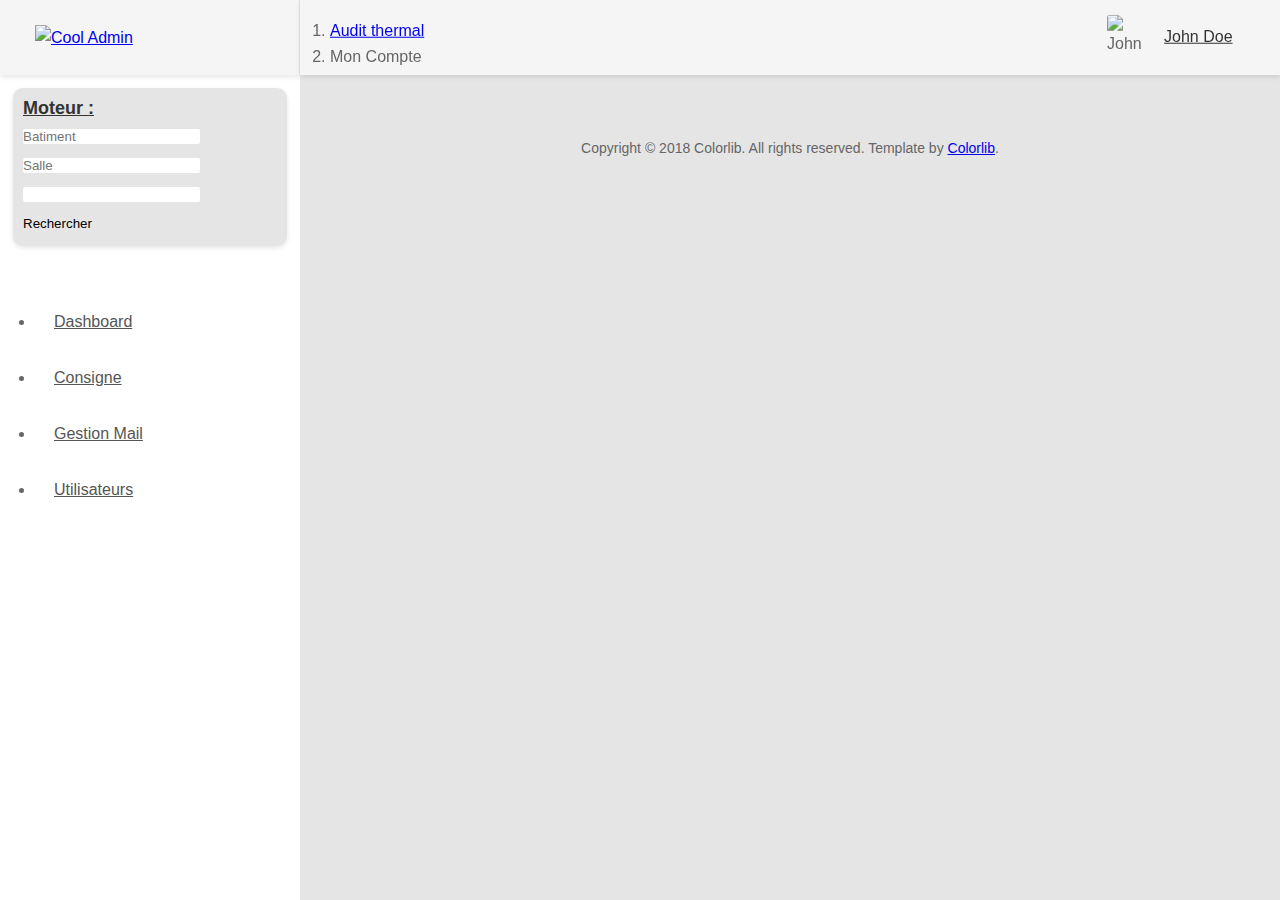
==== account.html @ 67d1e5d7 "Add Column Templating and design" ====
<!DOCTYPE html>
<html lang="en">

<head>
    <!-- Required meta tags-->
    <meta charset="UTF-8">
    <meta name="viewport" content="width=device-width, initial-scale=1, shrink-to-fit=no">
    <meta name="description" content="au theme template">
    <meta name="author" content="Maxime Trembley">
    <meta name="keywords" content="Audit Thermal">

    <!-- Title Page-->
    <title>Dashboard</title>

    <!-- Fontfaces CSS-->
    <link href="css/font-face.css" rel="stylesheet" media="all">
    <link href="vendor/font-awesome-4.7/css/font-awesome.min.css" rel="stylesheet" media="all">
    <link href="vendor/font-awesome-5/css/fontawesome-all.min.css" rel="stylesheet" media="all">
    <link href="vendor/mdi-font/css/material-design-iconic-font.min.css" rel="stylesheet" media="all">

    <!-- Bootstrap CSS-->
    <link href="vendor/bootstrap-4.1/bootstrap.min.css" rel="stylesheet" media="all">

    <!-- Vendor CSS-->
    <link href="vendor/animsition/animsition.min.css" rel="stylesheet" media="all">
    <link href="vendor/bootstrap-progressbar/bootstrap-progressbar-3.3.4.min.css" rel="stylesheet" media="all">
    <link href="vendor/wow/animate.css" rel="stylesheet" media="all">
    <link href="vendor/css-hamburgers/hamburgers.min.css" rel="stylesheet" media="all">
    <link href="vendor/slick/slick.css" rel="stylesheet" media="all">
    <link href="vendor/select2/select2.min.css" rel="stylesheet" media="all">
    <link href="vendor/perfect-scrollbar/perfect-scrollbar.css" rel="stylesheet" media="all">
    <link href="vendor/datepicker/css/datepicker.min.css" rel="stylesheet" type="text/css">

    <!-- Main CSS-->
    <link href="css/theme.css" rel="stylesheet" media="all">

</head>

<body class="animsition">
    <div class="page-wrapper">
        <!-- HEADER MOBILE-->
        <header class="header-mobile d-block d-lg-none">
            <div class="header-mobile__bar">
                <div class="container-fluid">
                    <div class="header-mobile-inner">
                        <a class="logo" href="home.html">
                            <img src="images/icon/logo.png" alt="CoolAdmin" />
                        </a>
                        <button class="hamburger hamburger--slider" type="button">
                            <span class="hamburger-box">
                                <span class="hamburger-inner"></span>
                            </span>
                        </button>
                    </div>
                </div>
            </div>
            <nav class="navbar-mobile">
                <div class="container-fluid">
                    <ul class="navbar-mobile__list list-unstyled">
                        <li class="has-sub">
                            <a class="js-arrow" href="home.html">
                                <i class="fas fa-tachometer-alt"></i>Dashboard</a>
                        </li>
                        <li class="has-sub">
                            <a class="js-arrow" href="consigne.html">
                                <i class="fas fa-bar-chart-o"></i>Consigne</a>
                        </li>
                        <li class="has-sub">
                            <a class="js-arrow" href="mail.html">
                                <i class="zmdi zmdi-email"></i>Gestion Mail</a>
                        </li>
                        <li class="has-sub">
                            <a class="js-arrow" href="user.html">
                                <i class="fas fa-user"></i>Utilisateurs</a>
                        </li>
                    </ul>
                </div>
            </nav>
        </header>
        <!-- END HEADER MOBILE-->

        <!-- MENU SIDEBAR-->
        <aside class="menu-sidebar d-none d-lg-block">
            <div class="logo">
                <a href="#">
                    <img src="images/icon/logo.png" alt="Cool Admin" />
                </a>
            </div>
            <div class="menu-sidebar__content js-scrollbar1">
                    <div id="moteur" class="navbar-sidebar au-card-perso" style="background-color: #e5e5e5;">
                        <form class="form-horizontal">
                            <div class="col text">
                                <h4><u>Moteur : </u></h4>
                            </div>
                            <div class="col moteurInput">
                                <input placeholder="Batiment" class="form-control" type="text">
                            </div>
                            <div class="col moteurInput">
                                <input placeholder="Salle" class="form-control" type="text">
                            </div>
                            <div class="col moteurInput">
                                    <input type="text"
                                    data-range="true"
                                    data-multiple-dates-separator=" - "
                                    data-language="fr"
                                    data-timepicker="true"
                                    class="form-control datepicker-here"/>
                            </div>
                            <div class="col">
                                <button type="submit" class="btn btn-primary btn-sm">
                                    <i class="fa fa-dot-circle-o"></i> Rechercher
                                </button>
                            </div>
                            
                        </form>
                    </div>
                <nav class="navbar-sidebar">
                    <ul class="list-unstyled navbar__list">
                        <li class="has-sub">
                            <a class="js-arrow" href="home.html">
                                <i class="fas fa-tachometer-alt"></i>Dashboard</a>
                        </li>
                        <li class="has-sub">
                            <a class="js-arrow" href="consigne.html">
                                <i class="fas fa-bar-chart-o"></i>Consigne</a>
                        </li>
                        <li class="has-sub">
                            <a class="js-arrow" href="mail.html">
                                <i class="zmdi zmdi-email"></i>Gestion Mail</a>
                        </li>
                        <li class="has-sub">
                            <a class="js-arrow" href="user.html">
                                <i class="fas fa-user"></i>Utilisateurs</a>
                        </li>
                    </ul>
                </nav>
            </div>
        </aside>
        <!-- END MENU SIDEBAR-->

        <!-- PAGE CONTAINER-->
        <div class="page-container">
            <!-- HEADER DESKTOP-->
            <header class="header-desktop">
                <div class="section__content section__content--p30">
                    <div class="container-fluid">                        
                        <div class="header-wrap">
                            <nav aria-label="breadcrumb">
                                <ol class="breadcrumb">
                                    <li class="breadcrumb-item"><a href="home.html">Audit thermal</a></li>
                                    <li class="breadcrumb-item" aria-current="page">Mon Compte</a></li>
                                </ol>
                            </nav>
                            <div class="header-button col-md-2 ml-auto">
                                <div class="noti-wrap"></div>
                                <div class="account-wrap">
                                    <div class="account-item clearfix js-item-menu">
                                        <div class="image">
                                            <img src="images/icon/avatar-01.jpg" alt="John Doe" />
                                        </div>
                                        <div class="content">
                                            <a class="js-acc-btn" href="#">john doe</a>
                                        </div>
                                        <div class="account-dropdown js-dropdown">
                                            <div class="account-dropdown__footer">
                                                <a href="account.html"><i class="zmdi zmdi-account-circle"></i>Mon compte</a>
                                                <a href="login.html"><i class="zmdi zmdi-power"></i>Logout</a>
                                            </div>
                                        </div>
                                    </div>
                                </div>
                            </div>
                        </div>
                    </div>
                </div>
            </header>
            <!-- HEADER DESKTOP-->

            <!-- MAIN CONTENT-->
            <div class="main-content">
                <div class="section__content section__content--p30">
                    <div class="container-fluid">
                        <!-- Content page -->
                        <!-- <div class="row">
                            <div class="col-md-12">
                               toto is toto
                            </div>
                        </div> -->
                    </div>
                </div>
                <div class="section__content section__content--p30">
                    <div class="container-fluid">
                        <div class="row">
                            <div class="col-md-12">
                                <div class="copyright">
                                    <p>Copyright © 2018 Colorlib. All rights reserved. Template by <a href="https://colorlib.com">Colorlib</a>.</p>
                                </div>
                            </div>
                        </div>
                    </div>
                </div>
            </div>
            <!-- END MAIN CONTENT-->
            <!-- END PAGE CONTAINER-->
        </div>
        
    </div>

    <!-- Jquery JS-->
    <script src="vendor/jquery-3.2.1.min.js"></script>
    <!-- Bootstrap JS-->
    <script src="vendor/bootstrap-4.1/popper.min.js"></script>
    <script src="vendor/bootstrap-4.1/bootstrap.min.js"></script>
    <!-- Vendor JS       -->
    <script src="vendor/slick/slick.min.js">
    </script>
    <script src="vendor/wow/wow.min.js"></script>
    <script src="vendor/animsition/animsition.min.js"></script>
    <script src="vendor/bootstrap-progressbar/bootstrap-progressbar.min.js">
    </script>
    <script src="vendor/counter-up/jquery.waypoints.min.js"></script>
    <script src="vendor/counter-up/jquery.counterup.min.js">
    </script>
    <script src="vendor/circle-progress/circle-progress.min.js"></script>
    <script src="vendor/perfect-scrollbar/perfect-scrollbar.js"></script>
    <script src="vendor/chartjs/Chart.bundle.min.js"></script>
    <script src="vendor/select2/select2.min.js"></script>
    <script src="vendor/datepicker/js/datepicker.min.js"></script>
    <script src="vendor/datepicker/js/i18n/datepicker.fr.js"></script>
    <!--   DatePicker http://t1m0n.name/air-datepicker/docs/   -->

    <!-- Main JS-->
    <script src="js/main.js"></script>

</body>

</html>
<!-- end document-->
---- vendor/datepicker/css/datepicker.min.css ----
.datepicker--cells{display:-webkit-flex;display:-ms-flexbox;display:flex;-webkit-flex-wrap:wrap;-ms-flex-wrap:wrap;flex-wrap:wrap}.datepicker--cell{border-radius:4px;box-sizing:border-box;cursor:pointer;display:-webkit-flex;display:-ms-flexbox;display:flex;position:relative;-webkit-align-items:center;-ms-flex-align:center;align-items:center;-webkit-justify-content:center;-ms-flex-pack:center;justify-content:center;height:32px;z-index:1}.datepicker--cell.-focus-{background:#f0f0f0}.datepicker--cell.-current-{color:#4EB5E6}.datepicker--cell.-current-.-focus-{color:#4a4a4a}.datepicker--cell.-current-.-in-range-{color:#4EB5E6}.datepicker--cell.-in-range-{background:rgba(92,196,239,.1);color:#4a4a4a;border-radius:0}.datepicker--cell.-in-range-.-focus-{background-color:rgba(92,196,239,.2)}.datepicker--cell.-disabled-{cursor:default;color:#aeaeae}.datepicker--cell.-disabled-.-focus-{color:#aeaeae}.datepicker--cell.-disabled-.-in-range-{color:#a1a1a1}.datepicker--cell.-disabled-.-current-.-focus-{color:#aeaeae}.datepicker--cell.-range-from-{border:1px solid rgba(92,196,239,.5);background-color:rgba(92,196,239,.1);border-radius:4px 0 0 4px}.datepicker--cell.-range-to-{border:1px solid rgba(92,196,239,.5);background-color:rgba(92,196,239,.1);border-radius:0 4px 4px 0}.datepicker--cell.-selected-,.datepicker--cell.-selected-.-current-{color:#fff;background:#5cc4ef}.datepicker--cell.-range-from-.-range-to-{border-radius:4px}.datepicker--cell.-selected-{border:none}.datepicker--cell.-selected-.-focus-{background:#45bced}.datepicker--cell:empty{cursor:default}.datepicker--days-names{display:-webkit-flex;display:-ms-flexbox;display:flex;-webkit-flex-wrap:wrap;-ms-flex-wrap:wrap;flex-wrap:wrap;margin:8px 0 3px}.datepicker--day-name{color:#FF9A19;display:-webkit-flex;display:-ms-flexbox;display:flex;-webkit-align-items:center;-ms-flex-align:center;align-items:center;-webkit-justify-content:center;-ms-flex-pack:center;justify-content:center;-webkit-flex:1;-ms-flex:1;flex:1;text-align:center;text-transform:uppercase;font-size:.8em}.-only-timepicker- .datepicker--content,.datepicker--body,.datepicker-inline .datepicker--pointer{display:none}.datepicker--cell-day{width:14.28571%}.datepicker--cells-months{height:170px}.datepicker--cell-month{width:33.33%;height:25%}.datepicker--cells-years,.datepicker--years{height:170px}.datepicker--cell-year{width:25%;height:33.33%}.datepickers-container{position:absolute;left:0;top:0}@media print{.datepickers-container{display:none}}.datepicker{background:#fff;border:1px solid #dbdbdb;box-shadow:0 4px 12px rgba(0,0,0,.15);border-radius:4px;box-sizing:content-box;font-family:Tahoma,sans-serif;font-size:14px;color:#4a4a4a;width:250px;position:absolute;left:-100000px;opacity:0;transition:opacity .3s ease,left 0s .3s,-webkit-transform .3s ease;transition:opacity .3s ease,transform .3s ease,left 0s .3s;transition:opacity .3s ease,transform .3s ease,left 0s .3s,-webkit-transform .3s ease;z-index:100}.datepicker.-from-top-{-webkit-transform:translateY(-8px);transform:translateY(-8px)}.datepicker.-from-right-{-webkit-transform:translateX(8px);transform:translateX(8px)}.datepicker.-from-bottom-{-webkit-transform:translateY(8px);transform:translateY(8px)}.datepicker.-from-left-{-webkit-transform:translateX(-8px);transform:translateX(-8px)}.datepicker.active{opacity:1;-webkit-transform:translate(0);transform:translate(0);transition:opacity .3s ease,left 0s 0s,-webkit-transform .3s ease;transition:opacity .3s ease,transform .3s ease,left 0s 0s;transition:opacity .3s ease,transform .3s ease,left 0s 0s,-webkit-transform .3s ease}.datepicker-inline .datepicker{border-color:#d7d7d7;box-shadow:none;position:static;left:auto;right:auto;opacity:1;-webkit-transform:none;transform:none}.datepicker--content{box-sizing:content-box;padding:4px}.datepicker--pointer{position:absolute;background:#fff;border-top:1px solid #dbdbdb;border-right:1px solid #dbdbdb;width:10px;height:10px;z-index:-1}.datepicker--nav-action:hover,.datepicker--nav-title:hover{background:#f0f0f0}.-top-center- .datepicker--pointer,.-top-left- .datepicker--pointer,.-top-right- .datepicker--pointer{top:calc(100% - 4px);-webkit-transform:rotate(135deg);transform:rotate(135deg)}.-right-bottom- .datepicker--pointer,.-right-center- .datepicker--pointer,.-right-top- .datepicker--pointer{right:calc(100% - 4px);-webkit-transform:rotate(225deg);transform:rotate(225deg)}.-bottom-center- .datepicker--pointer,.-bottom-left- .datepicker--pointer,.-bottom-right- .datepicker--pointer{bottom:calc(100% - 4px);-webkit-transform:rotate(315deg);transform:rotate(315deg)}.-left-bottom- .datepicker--pointer,.-left-center- .datepicker--pointer,.-left-top- .datepicker--pointer{left:calc(100% - 4px);-webkit-transform:rotate(45deg);transform:rotate(45deg)}.-bottom-left- .datepicker--pointer,.-top-left- .datepicker--pointer{left:10px}.-bottom-right- .datepicker--pointer,.-top-right- .datepicker--pointer{right:10px}.-bottom-center- .datepicker--pointer,.-top-center- .datepicker--pointer{left:calc(50% - 10px / 2)}.-left-top- .datepicker--pointer,.-right-top- .datepicker--pointer{top:10px}.-left-bottom- .datepicker--pointer,.-right-bottom- .datepicker--pointer{bottom:10px}.-left-center- .datepicker--pointer,.-right-center- .datepicker--pointer{top:calc(50% - 10px / 2)}.datepicker--body.active{display:block}.datepicker--nav{display:-webkit-flex;display:-ms-flexbox;display:flex;-webkit-justify-content:space-between;-ms-flex-pack:justify;justify-content:space-between;border-bottom:1px solid #efefef;min-height:32px;padding:4px}.-only-timepicker- .datepicker--nav{display:none}.datepicker--nav-action,.datepicker--nav-title{display:-webkit-flex;display:-ms-flexbox;display:flex;cursor:pointer;-webkit-align-items:center;-ms-flex-align:center;align-items:center;-webkit-justify-content:center;-ms-flex-pack:center;justify-content:center}.datepicker--nav-action{width:32px;border-radius:4px;-webkit-user-select:none;-moz-user-select:none;-ms-user-select:none;user-select:none}.datepicker--nav-action.-disabled-{visibility:hidden}.datepicker--nav-action svg{width:32px;height:32px}.datepicker--nav-action path{fill:none;stroke:#9c9c9c;stroke-width:2px}.datepicker--nav-title{border-radius:4px;padding:0 8px}.datepicker--buttons,.datepicker--time{border-top:1px solid #efefef;padding:4px}.datepicker--nav-title i{font-style:normal;color:#9c9c9c;margin-left:5px}.datepicker--nav-title.-disabled-{cursor:default;background:0 0}.datepicker--buttons{display:-webkit-flex;display:-ms-flexbox;display:flex}.datepicker--button{color:#4EB5E6;cursor:pointer;border-radius:4px;-webkit-flex:1;-ms-flex:1;flex:1;display:-webkit-inline-flex;display:-ms-inline-flexbox;display:inline-flex;-webkit-justify-content:center;-ms-flex-pack:center;justify-content:center;-webkit-align-items:center;-ms-flex-align:center;align-items:center;height:32px}.datepicker--button:hover{color:#4a4a4a;background:#f0f0f0}.datepicker--time{display:-webkit-flex;display:-ms-flexbox;display:flex;-webkit-align-items:center;-ms-flex-align:center;align-items:center;position:relative}.datepicker--time.-am-pm- .datepicker--time-sliders{-webkit-flex:0 1 138px;-ms-flex:0 1 138px;flex:0 1 138px;max-width:138px}.-only-timepicker- .datepicker--time{border-top:none}.datepicker--time-sliders{-webkit-flex:0 1 153px;-ms-flex:0 1 153px;flex:0 1 153px;margin-right:10px;max-width:153px}.datepicker--time-label{display:none;font-size:12px}.datepicker--time-current{display:-webkit-flex;display:-ms-flexbox;display:flex;-webkit-align-items:center;-ms-flex-align:center;align-items:center;-webkit-flex:1;-ms-flex:1;flex:1;font-size:14px;text-align:center;margin:0 0 0 10px}.datepicker--time-current-colon{margin:0 2px 3px;line-height:1}.datepicker--time-current-hours,.datepicker--time-current-minutes{line-height:1;font-size:19px;font-family:"Century Gothic",CenturyGothic,AppleGothic,sans-serif;position:relative;z-index:1}.datepicker--time-current-hours:after,.datepicker--time-current-minutes:after{content:'';background:#f0f0f0;border-radius:4px;position:absolute;left:-2px;top:-3px;right:-2px;bottom:-2px;z-index:-1;opacity:0}.datepicker--time-current-hours.-focus-:after,.datepicker--time-current-minutes.-focus-:after{opacity:1}.datepicker--time-current-ampm{text-transform:uppercase;-webkit-align-self:flex-end;-ms-flex-item-align:end;align-self:flex-end;color:#9c9c9c;margin-left:6px;font-size:11px;margin-bottom:1px}.datepicker--time-row{display:-webkit-flex;display:-ms-flexbox;display:flex;-webkit-align-items:center;-ms-flex-align:center;align-items:center;font-size:11px;height:17px;background:linear-gradient(to right,#dedede,#dedede) left 50%/100% 1px no-repeat}.datepicker--time-row:first-child{margin-bottom:4px}.datepicker--time-row input[type=range]{background:0 0;cursor:pointer;-webkit-flex:1;-ms-flex:1;flex:1;height:100%;padding:0;margin:0;-webkit-appearance:none}.datepicker--time-row input[type=range]::-ms-tooltip{display:none}.datepicker--time-row input[type=range]:hover::-webkit-slider-thumb{border-color:#b8b8b8}.datepicker--time-row input[type=range]:hover::-moz-range-thumb{border-color:#b8b8b8}.datepicker--time-row input[type=range]:hover::-ms-thumb{border-color:#b8b8b8}.datepicker--time-row input[type=range]:focus{outline:0}.datepicker--time-row input[type=range]:focus::-webkit-slider-thumb{background:#5cc4ef;border-color:#5cc4ef}.datepicker--time-row input[type=range]:focus::-moz-range-thumb{background:#5cc4ef;border-color:#5cc4ef}.datepicker--time-row input[type=range]:focus::-ms-thumb{background:#5cc4ef;border-color:#5cc4ef}.datepicker--time-row input[type=range]::-webkit-slider-thumb{-webkit-appearance:none;box-sizing:border-box;height:12px;width:12px;border-radius:3px;border:1px solid #dedede;background:#fff;cursor:pointer;transition:background .2s;margin-top:-6px}.datepicker--time-row input[type=range]::-moz-range-thumb{box-sizing:border-box;height:12px;width:12px;border-radius:3px;border:1px solid #dedede;background:#fff;cursor:pointer;transition:background .2s}.datepicker--time-row input[type=range]::-ms-thumb{box-sizing:border-box;height:12px;width:12px;border-radius:3px;border:1px solid #dedede;background:#fff;cursor:pointer;transition:background .2s}.datepicker--time-row input[type=range]::-webkit-slider-runnable-track{border:none;height:1px;cursor:pointer;color:transparent;background:0 0}.datepicker--time-row input[type=range]::-moz-range-track{border:none;height:1px;cursor:pointer;color:transparent;background:0 0}.datepicker--time-row input[type=range]::-ms-track{border:none;height:1px;cursor:pointer;color:transparent;background:0 0}.datepicker--time-row input[type=range]::-ms-fill-lower{background:0 0}.datepicker--time-row input[type=range]::-ms-fill-upper{background:0 0}.datepicker--time-row span{padding:0 12px}.datepicker--time-icon{color:#9c9c9c;border:1px solid;border-radius:50%;font-size:16px;position:relative;margin:0 5px -1px 0;width:1em;height:1em}.datepicker--time-icon:after,.datepicker--time-icon:before{content:'';background:currentColor;position:absolute}.datepicker--time-icon:after{height:.4em;width:1px;left:calc(50% - 1px);top:calc(50% + 1px);-webkit-transform:translateY(-100%);transform:translateY(-100%)}.datepicker--time-icon:before{width:.4em;height:1px;top:calc(50% + 1px);left:calc(50% - 1px)}.datepicker--cell-day.-other-month-,.datepicker--cell-year.-other-decade-{color:#dedede}.datepicker--cell-day.-other-month-:hover,.datepicker--cell-year.-other-decade-:hover{color:#c5c5c5}.-disabled-.-focus-.datepicker--cell-day.-other-month-,.-disabled-.-focus-.datepicker--cell-year.-other-decade-{color:#dedede}.-selected-.datepicker--cell-day.-other-month-,.-selected-.datepicker--cell-year.-other-decade-{color:#fff;background:#a2ddf6}.-selected-.-focus-.datepicker--cell-day.-other-month-,.-selected-.-focus-.datepicker--cell-year.-other-decade-{background:#8ad5f4}.-in-range-.datepicker--cell-day.-other-month-,.-in-range-.datepicker--cell-year.-other-decade-{background-color:rgba(92,196,239,.1);color:#ccc}.-in-range-.-focus-.datepicker--cell-day.-other-month-,.-in-range-.-focus-.datepicker--cell-year.-other-decade-{background-color:rgba(92,196,239,.2)}.datepicker--cell-day.-other-month-:empty,.datepicker--cell-year.-other-decade-:empty{background:0 0;border:none}
---- css/theme.css ----
/*------------------------------------------------------------------
[Master Stylesheet]

Project:  CoolAdmin
Version:	1.0
Last change:	08/10/2018 [Add Define a table of contents Link]
Assigned to:	Hau Nguyen
Primary use:	Open Source
-------------------------------------------------------------------*/
/*------------------------------------------------------------------
[LAYOUT]

* body
    + Header / header
	+ Page Content / .page-content .name-page
        + Section Layouts / section .name-section
        ...
	+ Footer / footer

-------------------------------------------------------------------*/
/*------------------------------------------------------------------
# [Color codes]

# Text Color (text): #666666
# Text Color Deep (Text, title): #333333

------------------------------------------------------------------*/
/*------------------------------------------------------------------
[Typography]

Notes:	decreasing heading by 0.4em with every subsequent heading level
-------------------------------------------------------------------*/
/*-----------------------------------------------------*/
/*                   SETTINGS                          */
/*-----------------------------------------------------*/
/*-----------------------------------------------------*/
/*                   TOOLS                             */
/*-----------------------------------------------------*/
/*-----------------------------------------------------*/
/*                   GENERIC                           */
/*-----------------------------------------------------*/
/* ----- Normalize ----- */
* {
    margin: 0;
    padding: 0;
    -webkit-box-sizing: border-box;
    -moz-box-sizing: border-box;
    box-sizing: border-box;
}

ul {
    margin: 0;
}

button,
input[type='button'] {
    cursor: pointer;
}

button:focus,
input:focus,
textarea:focus {
    outline: none;
}

input, textarea {
    border: none;
}

button {
    border: none;
    background: none;
}

img {
    max-width: 100%;
    height: auto;
}

p {
    margin: 0;
}

.table-responsive {
    padding-right: 1px;
}

.card {
    -webkit-border-radius: 3px;
    -moz-border-radius: 3px;
    border-radius: 3px;
}

.btn {
    -webkit-border-radius: 3px;
    -moz-border-radius: 3px;
    border-radius: 3px;
}

/* ----- Typography ----- */
body {
    font-family: "Poppins", sans-serif;
    font-weight: 400;
    font-size: 16px;
    line-height: 1.625;
    color: #666;
    -webkit-font-smoothing: antialiased;
    -moz-osx-font-smoothing: grayscale;
}

h1,
h2,
h3,
h4,
h5,
h6 {
    color: #333333;
    font-weight: 700;
    margin: 0;
    line-height: 1.2;
}

h1 {
    font-size: 36px;
}

h2 {
    font-size: 30px;
}

h3 {
    font-size: 24px;
}

h4 {
    font-size: 18px;
}

h5 {
    font-size: 15px;
}

h6 {
    font-size: 13px;
}

blockquote {
    margin: 0;
}

strong {
    font-weight: 700;
}

/*-----------------------------------------------------*/
/*                   ELEMENTS                          */
/*-----------------------------------------------------*/
/* ----- Title ----- */
.title--sbold {
    font-weight: 600;
}

.title-1 {
    text-transform: capitalize;
    font-weight: 400;
    font-size: 30px;
}

.title-2 {
    text-transform: capitalize;
    font-weight: 400;
    font-size: 24px;
    line-height: 1;
}

.title-3 {
    text-transform: capitalize;
    font-weight: 400;
    font-size: 24px;
    color: #333;
}

.title-3 i {
    margin-right: 13px;
    vertical-align: baseline;
}

.title-4 {
    font-weight: 500;
    font-size: 30px;
    color: #393939;
}

.title-5 {
    text-transform: capitalize;
    font-size: 22px;
    font-weight: 500;
    color: #393939;
}

.title-6 {
    font-size: 24px;
    font-weight: 500;
    color: #fff;
}

.heading-title {
    font-size: 24px;
    font-weight: 500;
    color: #333;
    text-transform: capitalize;
    margin-bottom: 10px;
}

/* ----- Links ----- */
a {
    display: inline-block;
}

a:hover,
a:focus,
a:active {
    text-decoration: none;
    outline: none;
}

a:hover,
a {
    -webkit-transition: all 0.3s ease;
    -o-transition: all 0.3s ease;
    -moz-transition: all 0.3s ease;
    transition: all 0.3s ease;
}

/*-----------------------------------------------------*/
/*                   OBJECTS                           */
/*-----------------------------------------------------*/
/* ----- Section----- */
section {
    position: relative;
}

.section__content {
    position: relative;
    margin: 0 auto;
    z-index: 1;
}

.section__content--w1830 {
    max-width: 1830px;
}

.section__content--p30 {
    padding: 0 30px;
}

@media (max-width: 991px) {
    .section__content--p30 {
        padding: 0;
    }
}

.section__content--p35 {
    padding: 0 35px;
}

/* ----- Page Wrapper----- */
/*Override Grid Bootstrap*/
@media (min-width: 1200px) {
    .container {
        max-width: 1320px;
    }
}

/*Page Objects*/
.page-wrapper {
    overflow: hidden;
}

.page-container {
    background: #e5e5e5;
    padding-left: 300px;
}

@media (max-width: 991px) {
    .page-container {
        position: relative;
        top: 88px;
        padding-left: 0;
    }
}

.page-container2 {
    background: #f2f2f2;
    padding-left: 300px;
}

@media (max-width: 991px) {
    .page-container2 {
        position: relative;
        padding-left: 0;
    }
}

.page-container3 {
    background: #f7f7f7;
}

.main-content {
    padding-top: 116px;
    min-height: 100vh;
}

@media (max-width: 991px) {
    .main-content {
        padding-top: 50px;
    }
}

.page-content--bgf7 {
    background: #f7f7f7;
}

.page-content--bge5 {
    background: #e5e5e5;
    height: 100vh;
}

.login-wrap {
    max-width: 540px;
    padding-top: 8vh;
    margin: 0 auto;
}

.login-logo {
    text-align: center;
    margin-bottom: 30px;
}

.login-checkbox {
    display: -webkit-box;
    display: -webkit-flex;
    display: -moz-box;
    display: -ms-flexbox;
    display: flex;
    -webkit-box-pack: justify;
    -webkit-justify-content: space-between;
    -moz-box-pack: justify;
    -ms-flex-pack: justify;
    justify-content: space-between;
}

.login-checkbox label input[type="checkbox"] {
    margin-right: 8px;
}

.login-checkbox > label > a {
    color: #ff2e44;
}

@media (max-width: 991px) {
    .login-checkbox {
        -webkit-box-orient: vertical;
        -webkit-box-direction: normal;
        -webkit-flex-direction: column;
        -moz-box-orient: vertical;
        -moz-box-direction: normal;
        -ms-flex-direction: column;
        flex-direction: column;
    }
}

.login-form .form-group label {
    display: block;
}

.login-content {
    background: #fff;
    padding: 30px 30px 20px;
    -webkit-border-radius: 2px;
    -moz-border-radius: 2px;
    border-radius: 2px;
}

.social-login-content {
    border-top: 1px solid #e7e7e7;
    border-bottom: 1px solid #e7e7e7;
    padding: 20px 0px;
}

.register-link {
    padding-top: 15px;
    text-align: center;
    font-size: 14px;
}

.register-link > p > a {
    color: #ff2e44;
}

.fontawesome-list-wrap {
    background: #fff;
    border: 1px solid #C9CDD7;
    padding: 20px;
    -webkit-border-radius: 2px;
    -moz-border-radius: 2px;
    border-radius: 2px;
}

.fontawesome-list__title {
    padding-bottom: 20px;
    border-bottom: 1px solid #C9CDD7;
    margin-bottom: 20px;
    margin-top: 30px;
}

.fa-hover a {
    color: #666;
    font-size: 15px;
}

.fa-hover a i {
    margin-right: 10px;
}

.fa-hover a:hover {
    color: #333;
}

.main-content--pb30 {
    padding-bottom: 30px;
}

/*-----------------------------------------------------*/
/*                   COMPONENTS                        */
/*-----------------------------------------------------*/
/* ----- Buttons----- */
.au-btn {
    line-height: 45px;
    padding: 0 35px;
    text-transform: uppercase;
    color: #fff;
    -webkit-border-radius: 3px;
    -moz-border-radius: 3px;
    border-radius: 3px;
    -webkit-transition: all 0.3s ease;
    -o-transition: all 0.3s ease;
    -moz-transition: all 0.3s ease;
    transition: all 0.3s ease;
    cursor: pointer;
}

.au-btn:hover {
    color: #fff;
    background: #3868cd;
}

.au-btn--blue2 {
    background: #00aced;
}

.au-btn--blue2:hover {
    background: #00a2e3;
}

.au-btn--block {
    display: block;
    width: 100%;
}

.au-btn-icon i {
    vertical-align: baseline;
    margin-right: 5px;
}

.au-btn--blue {
    background: #4272d7;
}

.au-btn--green {
    background: #63c76a;
}

.au-btn--green:hover {
    background: #59bd60;
}

.au-btn-plus {
    position: absolute;
    height: 45px;
    width: 45px;
    background: #63c76a;
    -webkit-border-radius: 100%;
    -moz-border-radius: 100%;
    border-radius: 100%;
    -webkit-transition: all 0.3s ease;
    -o-transition: all 0.3s ease;
    -moz-transition: all 0.3s ease;
    transition: all 0.3s ease;
    bottom: -22.5px;
    right: 45px;
    z-index: 3;
}

.au-btn-plus i {
    position: absolute;
    top: 50%;
    left: 50%;
    -webkit-transform: translate(-50%, -50%);
    -moz-transform: translate(-50%, -50%);
    -ms-transform: translate(-50%, -50%);
    -o-transform: translate(-50%, -50%);
    transform: translate(-50%, -50%);
    font-size: 15px;
    font-weight: 500;
    color: #fff;
}

.au-btn-plus:hover {
    background: #59bd60;
}

.au-btn-load {
    background: #808080;
    padding: 0 40px;
    font-size: 15px;
    color: #fff;
}

.au-btn-load:hover {
    background: #767676;
}

.au-btn-filter {
    font-size: 14px;
    color: #808080;
    background: #fff;
    -webkit-border-radius: 3px;
    -moz-border-radius: 3px;
    border-radius: 3px;
    -webkit-box-shadow: 0px 10px 20px 0px rgba(0, 0, 0, 0.03);
    -moz-box-shadow: 0px 10px 20px 0px rgba(0, 0, 0, 0.03);
    box-shadow: 0px 10px 20px 0px rgba(0, 0, 0, 0.03);
    padding: 0 15px;
    line-height: 40px;
    text-transform: capitalize;
}

.au-btn-filter i {
    margin-right: 5px;
}

.au-btn--small {
    padding: 0 20px;
    line-height: 40px;
    font-size: 14px;
}

/*Page Loader*/
.page-loader {
    background: #f8f8f8;
    bottom: 0;
    left: 0;
    position: fixed;
    right: 0;
    top: 0;
    z-index: 99999;
}

.page-loader__spin {
    width: 35px;
    height: 35px;
    position: absolute;
    top: 50%;
    left: 50%;
    border-top: 6px solid #f6f6f6;
    border-right: 6px solid #f6f6f6;
    border-bottom: 6px solid #f6f6f6;
    border-left: 6px solid #1b1b1b;
    -webkit-border-radius: 50%;
    -moz-border-radius: 50%;
    border-radius: 50%;
    -webkit-animation: spinner 1000ms infinite linear;
    -moz-animation: spinner 1000ms infinite linear;
    -o-animation: spinner 1000ms infinite linear;
    animation: spinner 1000ms infinite linear;
    z-index: 100000;
}

@-webkit-keyframes spinner {
    0% {
        -webkit-transform: rotate(0deg);
        transform: rotate(0deg);
    }

    100% {
        -webkit-transform: rotate(360deg);
        transform: rotate(360deg);
    }
}

@-moz-keyframes spinner {
    0% {
        -webkit-transform: rotate(0deg);
        -moz-transform: rotate(0deg);
        transform: rotate(0deg);
    }

    100% {
        -webkit-transform: rotate(360deg);
        -moz-transform: rotate(360deg);
        transform: rotate(360deg);
    }
}

@-o-keyframes spinner {
    0% {
        -webkit-transform: rotate(0deg);
        -o-transform: rotate(0deg);
        transform: rotate(0deg);
    }

    100% {
        -webkit-transform: rotate(360deg);
        -o-transform: rotate(360deg);
        transform: rotate(360deg);
    }
}

@keyframes spinner {
    0% {
        -webkit-transform: rotate(0deg);
        -moz-transform: rotate(0deg);
        -o-transform: rotate(0deg);
        transform: rotate(0deg);
    }

    100% {
        -webkit-transform: rotate(360deg);
        -moz-transform: rotate(360deg);
        -o-transform: rotate(360deg);
        transform: rotate(360deg);
    }
}

/* ----- Form ----- */
.form-header {
    display: -webkit-box;
    display: -webkit-flex;
    display: -moz-box;
    display: -ms-flexbox;
    display: flex;
}

@media (max-width: 991px) {
    .form-header {
        -webkit-box-pack: center;
        -webkit-justify-content: center;
        -moz-box-pack: center;
        -ms-flex-pack: center;
        justify-content: center;
    }
}

.form-header2 .au-btn--submit {
    border: none;
    line-height: 45px;
}

.form-header2 .au-input {
    border-color: rgba(255, 255, 255, 0.2);
    background: rgba(255, 255, 255, 0.051);
    color: #999;
}

.form-header2 .au-input::-webkit-input-placeholder {
    /* WebKit, Blink, Edge */
    color: #999;
}

.form-header2 .au-input:-moz-placeholder {
    /* Mozilla Firefox 4 to 18 */
    color: #999;
    opacity: 1;
}

.form-header2 .au-input::-moz-placeholder {
    /* Mozilla Firefox 19+ */
    color: #999;
    opacity: 1;
}

.form-header2 .au-input:-ms-input-placeholder {
    /* Internet Explorer 10-11 */
    color: #999;
}

.form-header2 .au-input:-ms-input-placeholder {
    /* Microsoft Edge */
    color: #999;
}

/* ----- Input ----- */
.au-input {
    line-height: 43px;
    border: 1px solid #e5e5e5;
    font-size: 14px;
    color: #666;
    padding: 0 17px;
    -webkit-border-radius: 3px;
    -moz-border-radius: 3px;
    border-radius: 3px;
    -webkit-transition: all 0.5s ease;
    -o-transition: all 0.5s ease;
    -moz-transition: all 0.5s ease;
    transition: all 0.5s ease;
}

.au-input--style2 {
    color: #808080;
    line-height: 43px;
    border: 1px solid #e5e5e5;
    font-size: 14px;
    padding: 0 17px;
    -webkit-border-radius: 3px;
    -moz-border-radius: 3px;
    border-radius: 3px;
    -webkit-transition: all 0.5s ease;
    -o-transition: all 0.5s ease;
    -moz-transition: all 0.5s ease;
    transition: all 0.5s ease;
}

.au-input--full {
    width: 100%;
}

.au-input--h65 {
    line-height: 63px;
    font-size: 16px;
    color: #808080;
}

.au-input--w300 {
    min-width: 300px;
}

.au-input--w435 {
    min-width: 435px;
}

@media (max-width: 767px) {
    .au-input--w435 {
        min-width: 230px;
    }
}

.au-form-icon {
    position: relative;
}

.au-form-icon .au-input {
    padding-right: 80px;
}

.au-form-icon--sm {
    position: relative;
}

.au-form-icon--sm .au-input {
    padding-right: 43px;
}

.au-input-icon {
    position: absolute;
    top: 1px;
    right: 12px;
    width: 63px;
    height: 63px;
    line-height: 63px;
    text-align: center;
    display: block;
}

.au-input-icon i {
    font-size: 30px;
    color: #808080;
    position: absolute;
    top: 50%;
    left: 50%;
    -webkit-transform: translate(-50%, -50%);
    -moz-transform: translate(-50%, -50%);
    -ms-transform: translate(-50%, -50%);
    -o-transform: translate(-50%, -50%);
    transform: translate(-50%, -50%);
}

.au-input--xl {
    min-width: 935px;
}

@media (max-width: 1600px) {
    .au-input--xl {
        min-width: 350px;
    }
}

@media (max-width: 991px) {
    .au-input--xl {
        min-width: 350px;
    }
}

@media (max-width: 767px) {
    .au-input--xl {
        min-width: 150px;
    }
}

.au-btn--submit {
    position: relative;
    right: 0;
    min-width: 65px;
    line-height: 43px;
    border: 1px solid #e5e5e5;
    -webkit-border-radius: 3px;
    -moz-border-radius: 3px;
    border-radius: 3px;
    background: #4272d7;
    margin-left: -3px;
}

.au-btn--submit:hover {
    background: #3868cd;
}

.au-btn--submit > i {
    font-size: 20px;
    color: #fff;
    position: absolute;
    top: 50%;
    left: 50%;
    -webkit-transform: translate(-50%, -50%);
    -moz-transform: translate(-50%, -50%);
    -ms-transform: translate(-50%, -50%);
    -o-transform: translate(-50%, -50%);
    transform: translate(-50%, -50%);
}

.au-btn--submit2 {
    height: 43px;
    width: 43px;
    position: absolute;
    top: 1px;
    right: 0;
}

.au-btn--submit2 i {
    position: absolute;
    top: 50%;
    left: 50%;
    -webkit-transform: translate(-50%, -50%);
    -moz-transform: translate(-50%, -50%);
    -ms-transform: translate(-50%, -50%);
    -o-transform: translate(-50%, -50%);
    transform: translate(-50%, -50%);
    color: #4c4c4c;
    font-size: 20px;
}

.rs-select2--sm {
    width: 114px;
}

.rs-select2--md {
    width: 160px;
}

.select2-container {
    display: block;
    max-width: 100% !important;
    width: auto !important;
    outline: none;
}

.rs-select2--dark {
    display: inline-block;
}

@media (max-width: 767px) {
    .rs-select2--dark {
        display: block;
        margin-right: 0;
        margin-bottom: 10px;
    }
}

.rs-select2--dark .select2-container--default .select2-selection--single {
    border: none;
    outline: none;
    padding-left: 18px;
    -webkit-border-radius: 3px;
    -moz-border-radius: 3px;
    border-radius: 3px;
    height: 40px;
    background: #808080;
    display: -webkit-box;
    display: -webkit-flex;
    display: -moz-box;
    display: -ms-flexbox;
    display: flex;
    -webkit-box-align: center;
    -webkit-align-items: center;
    -moz-box-align: center;
    -ms-flex-align: center;
    align-items: center;
}

.rs-select2--dark .select2-container--default .select2-selection--single .select2-selection__rendered {
    color: #fff;
    font-size: 14px;
}

.rs-select2--dark .select2-container .select2-selection--single .select2-selection__rendered {
    padding: 0;
}

.rs-select2--dark .select2-container--default .select2-selection--single .select2-selection__arrow {
    height: 40px;
    top: 0;
    right: 13px;
}

.rs-select2--dark .select2-container--default .select2-selection--single .select2-selection__arrow b {
    border-color: #fff transparent transparent transparent;
}

.rs-select2--dark .select2-container--default.select2-container--open .select2-selection--single .select2-selection__arrow b {
    border-color: transparent transparent #fff transparent;
}

.rs-select2--dark .select2-container--open .select2-dropdown,
.rs-select2--trans .select2-container--open .select2-dropdown,
.rs-select2--light .select2-container--open .select2-dropdown,
.rs-select2--trans .select2-container--open .select2-dropdown {
    font-size: 14px;
    box-shadow: 0px 2px 15px 3px rgba(0,0,0,0.1);
    border-radius: 4px;
    border-top-left-radius: 4px;
    border-top-right-radius: 4px;
    border: 1px solid #e0e0e0;
    margin-top: 8px;
    overflow: hidden;
}

.rs-select2--dark .select2-container--open .select2-dropdown .select2-results__option ,
.rs-select2--trans .select2-container--open .select2-dropdown .select2-results__option,
.rs-select2--light .select2-container--open .select2-dropdown .select2-results__option {
    padding: 8px 16px;
}

.select2-container--default .select2-results__option--highlighted[aria-selected] {
    background: #4272d7;
}

.select2-container--default.select2-container--open.select2-container--below .select2-selection--single,
.select2-container--default.select2-container--open.select2-container--below .select2-selection--multiple {
    border-bottom-left-radius: 3px;
    border-bottom-right-radius: 3px;
 }

.rs-select2--border .select2-container--default .select2-selection--single,

.rs-select2--dark2 .select2-container--default .select2-selection--single {
    background: #555;
}

.rs-select2--light {
    display: inline-block;
}

@media (max-width: 767px) {
    .rs-select2--light {
        display: block;
        margin-right: 0;
        margin-bottom: 10px;
    }
}

.rs-select2--light .select2-container--default .select2-selection--single {
    border: none;
    outline: none;
    padding-left: 18px;
    -webkit-border-radius: 3px;
    -moz-border-radius: 3px;
    border-radius: 3px;
    height: 40px;
    background: #fff;
    display: -webkit-box;
    display: -webkit-flex;
    display: -moz-box;
    display: -ms-flexbox;
    display: flex;
    -webkit-box-align: center;
    -webkit-align-items: center;
    -moz-box-align: center;
    -ms-flex-align: center;
    align-items: center;
    -webkit-box-shadow: 0px 10px 20px 0px rgba(0, 0, 0, 0.03);
    -moz-box-shadow: 0px 10px 20px 0px rgba(0, 0, 0, 0.03);
    box-shadow: 0px 10px 20px 0px rgba(0, 0, 0, 0.03);
}

.rs-select2--light .select2-container--default .select2-selection--single .select2-selection__rendered {
    color: #808080;
    font-size: 14px;
}

.rs-select2--light .select2-container .select2-selection--single .select2-selection__rendered {
    padding: 0;
}

.rs-select2--light .select2-container--default .select2-selection--single .select2-selection__arrow {
    height: 40px;
    top: 0;
    right: 13px;
}

.rs-select2--light .select2-container--default .select2-selection--single .select2-selection__arrow b {
    border-color: #808080 transparent transparent transparent;
}

.rs-select2--light .select2-container--default.select2-container--open .select2-selection--single .select2-selection__arrow b {
    border-color: transparent transparent #808080 transparent;
}

.rs-select2--light v .select2-container--open .select2-dropdown {
    font-size: 14px;
}

.rs-select2--border .select2-container--default .select2-selection--single {
    background: transparent;
    border: 1px solid #e5e5e5;
}

.rs-select2--border .select2-container--default .select2-selection--single .select2-selection__rendered {
    color: #808080;
}

.rs-select2--border .select2-container--default .select2-selection--single .select2-selection__arrow b {
    border-color: #808080 transparent transparent transparent;
}

.rs-select2--border .select2-container--default.select2-container--open .select2-selection--single .select2-selection__arrow b {
    border-color: transparent transparent #808080 transparent;
}

.rs-select2--trans .select2-container--default .select2-selection--single {
    border: none;
    outline: none;
}

.rs-select2--trans .select2-container--default .select2-selection--single .select2-selection__rendered {
    color: #808080;
    font-size: 14px;
    padding-left: 0;
}

.rs-select2--trans .select2-container--open .select2-dropdown {
    font-size: 14px;
}

.au-checkbox {
    display: block;
    position: relative;
    cursor: pointer;
    font-size: 22px;
    -webkit-user-select: none;
    -moz-user-select: none;
    -ms-user-select: none;
    user-select: none;
}

.au-checkbox input {
    position: absolute;
    opacity: 0;
    cursor: pointer;
}

.au-checkmark {
    position: absolute;
    top: 0;
    left: 0;
    height: 22px;
    width: 22px;
    background-color: #fff;
    border: 2px solid #e5e5e5;
    -webkit-border-radius: 2px;
    -moz-border-radius: 2px;
    border-radius: 2px;
}

.au-checkbox:hover input ~ .au-checkmark {
    background-color: transparent;
}

.au-checkbox input:checked ~ .au-checkmark {
    background-color: transparent;
}

.au-checkmark:after {
    content: "";
    position: absolute;
    display: none;
}

.au-checkbox input:checked ~ .au-checkmark:after {
    display: block;
}

.au-checkbox .au-checkmark:after {
    left: 5px;
    top: -1px;
    width: 9px;
    height: 15px;
    border: solid #00ad5f;
    border-width: 0 4px 4px 0;
    -webkit-border-radius: 2px;
    -moz-border-radius: 2px;
    border-radius: 2px;
    -webkit-transform: rotate(45deg);
    -moz-transform: rotate(45deg);
    -ms-transform: rotate(45deg);
    -o-transform: rotate(45deg);
    transform: rotate(45deg);
}

.form-control {
    -webkit-border-radius: 2px;
    -moz-border-radius: 2px;
    border-radius: 2px;
}

.card {
    margin-bottom: 30px;
}

.input-group-addon {
    background-color: transparent;
    border-left: 0;
}

.input-group-addon, .input-group-btn {
    white-space: nowrap;
    vertical-align: middle;
}

.input-group-addon {
    padding: .5rem .75rem;
    margin-bottom: 0;
    font-size: 1rem;
    font-weight: 400;
    line-height: 1.25;
    color: #495057;
    text-align: center;
    background-color: #e9ecef;
    border: 1px solid rgba(0, 0, 0, 0.15);
    -webkit-border-radius: .25rem;
    -moz-border-radius: .25rem;
    border-radius: .25rem;
}

/* ----- Header ----- */
.header-desktop {
    background: #f5f5f5;
    -webkit-box-shadow: 0px 2px 5px 0px rgba(0, 0, 0, 0.1);
    -moz-box-shadow: 0px 2px 5px 0px rgba(0, 0, 0, 0.1);
    box-shadow: 0px 2px 5px 0px rgba(0, 0, 0, 0.1);
    position: fixed;
    top: 0;
    right: 0;
    left: 300px;
    height: 75px;
    z-index: 3;
}

.header-desktop .section__content {
    overflow: visible;
    position: absolute;
    top: 50%;
    left: 0;
    right: 0;
    -webkit-transform: translateY(-50%);
    -moz-transform: translateY(-50%);
    -ms-transform: translateY(-50%);
    -o-transform: translateY(-50%);
    transform: translateY(-50%);
}

@media (max-width: 991px) {
    .header-desktop {
        position: relative;
        top: 0;
        left: 0;
        height: 170px;
    }
}

.header-desktop .mess-dropdown {
    top: 51px;
}

.header-desktop .email-dropdown {
    top: 51px;
}

.header-desktop .notifi-dropdown {
    top: 51px;
}

@media (max-width: 991px) {
    .logo {
        text-align: center;
    }
}

.header-wrap {
    display: -webkit-box;
    display: -webkit-flex;
    display: -moz-box;
    display: -ms-flexbox;
    display: flex;
    -webkit-box-align: center;
    -webkit-align-items: center;
    -moz-box-align: center;
    -ms-flex-align: center;
    align-items: center;
    -webkit-box-pack: justify;
    -webkit-justify-content: space-between;
    -moz-box-pack: justify;
    -ms-flex-pack: justify;
    justify-content: space-between;
}

@media (min-width: 992px) and (max-width: 1199px) {
    .header-wrap .account-item > .content {
        display: none;
    }
}

@media (max-width: 991px) {
    .header-wrap {
        -webkit-box-orient: vertical;
        -webkit-box-direction: normal;
        -webkit-flex-direction: column;
        -moz-box-orient: vertical;
        -moz-box-direction: normal;
        -ms-flex-direction: column;
        flex-direction: column;
    }

    .header-wrap .mess-dropdown {
        left: 0;
    }

    .header-wrap .mess-dropdown::before {
        left: 0;
    }

    .header-wrap .notifi-dropdown {
        left: -83px;
    }

    .header-wrap .notifi-dropdown::before {
        left: 79px;
    }
}

.header-button {
    display: -webkit-box;
    display: -webkit-flex;
    display: -moz-box;
    display: -ms-flexbox;
    display: flex;
    -webkit-box-align: center;
    -webkit-align-items: center;
    -moz-box-align: center;
    -ms-flex-align: center;
    align-items: center;
}

@media (max-width: 991px) {
    .header-button {
        margin-top: 30px;
        width: 100%;
        -webkit-box-pack: justify;
        -webkit-justify-content: space-between;
        -moz-box-pack: justify;
        -ms-flex-pack: justify;
        justify-content: space-between;
    }
}

.noti-wrap {
    height: 45px;
    display: -webkit-box;
    display: -webkit-flex;
    display: -moz-box;
    display: -ms-flexbox;
    display: flex;
    -webkit-box-align: center;
    -webkit-align-items: center;
    -moz-box-align: center;
    -ms-flex-align: center;
    align-items: center;
}

.noti-wrap .noti__item:last-child {
    margin-right: 50px;
}

@media (max-width: 1200px) {
    .noti-wrap .noti__item:last-child {
        margin-right: 30px;
    }
}

@media (max-width: 991px) {
    .noti-wrap .noti__item:last-child {
        margin-right: 0;
    }
}

.noti__item {
    position: relative;
    margin-right: 35px;
    display: inline-block;
    cursor: pointer;
}

@media (max-width: 1200px) {
    .noti__item {
        margin-right: 25px;
    }
}

@media (max-width: 767px) {
    .noti__item {
        margin-right: 20px;
    }
}

.noti__item:hover i {
    color: #999;
}

.noti__item i {
    font-size: 30px;
    color: #a9b3c9;
    -webkit-transition: all 0.5s ease;
    -o-transition: all 0.5s ease;
    -moz-transition: all 0.5s ease;
    transition: all 0.5s ease;
    vertical-align: middle;
}

@media (max-width: 767px) {
    .noti__item i {
        font-size: 24px;
    }
}

.noti__item .quantity {
    position: absolute;
    display: inline-block;
    top: -4px;
    right: -7px;
    height: 15px;
    width: 15px;
    line-height: 15px;
    text-align: center;
    background: #ff4b5a;
    color: #fff;
    -webkit-border-radius: 100%;
    -moz-border-radius: 100%;
    border-radius: 100%;
    font-size: 12px;
}

.account-wrap {
    position: relative;
}

.account-item {
    cursor: pointer;
}

.account-item .image {
    width: 45px;
    height: 45px;
    float: left;
    overflow: hidden;
    -webkit-border-radius: 3px;
    -moz-border-radius: 3px;
    border-radius: 3px;
}

.account-item .image > img {
    width: 100%;
}

.account-item > .content {
    margin-left: 45px;
    padding: 9px 0;
    padding-left: 12px;
}

.account-item > .content > a {
    color: #333;
    text-transform: capitalize;
    font-weight: 500;
}

.account-item > .content > a:after {
    font-family: "Material-Design-Iconic-Font";
    font-weight: 500;
    content: '\f2f9';
    display: inline-block;
    font-size: 16px;
    margin-left: 5px;
}

.account-item > .content > a:hover {
    color: #666;
}

.account-dropdown {
    min-width: 305px;
    position: absolute;
    top: 58px;
    right: 0;
    background: #fff;
    -webkit-box-shadow: 0px 5px 10px 0px rgba(0, 0, 0, 0.1);
    -moz-box-shadow: 0px 5px 10px 0px rgba(0, 0, 0, 0.1);
    box-shadow: 0px 5px 10px 0px rgba(0, 0, 0, 0.1);
    -webkit-transform: scale(0);
    -moz-transform: scale(0);
    -ms-transform: scale(0);
    -o-transform: scale(0);
    transform: scale(0);
    -webkit-transition: all 0.4s ease;
    -o-transition: all 0.4s ease;
    -moz-transition: all 0.4s ease;
    transition: all 0.4s ease;
    -webkit-transform-origin: right top;
    -moz-transform-origin: right top;
    -ms-transform-origin: right top;
    -o-transform-origin: right top;
    transform-origin: right top;
    z-index: 3;
}

.account-dropdown .info {
    padding: 25px;
    border-top: 1px solid #f5f5f5;
    border-bottom: 1px solid #f2f2f2;
}

.account-dropdown .info .image {
    float: left;
    height: 65px;
    width: 65px;
    overflow: hidden;
    -webkit-border-radius: 3px;
    -moz-border-radius: 3px;
    border-radius: 3px;
}

.account-dropdown .info .content {
    margin-left: 65px;
    padding: 11px 0;
    padding-left: 12px;
}

.account-dropdown .info .content .name {
    line-height: -webkit-calc(20/16);
    line-height: -moz-calc(20/16);
    line-height: calc(20/16);
}

.account-dropdown .info .content .name a {
    color: #333;
    font-weight: 500;
    text-transform: capitalize;
}

.account-dropdown .info .content .name a:hover {
    color: #666;
}

.account-dropdown .info .content .email {
    font-size: 13px;
    color: #999;
    line-height: -webkit-calc(20/13);
    line-height: -moz-calc(20/13);
    line-height: calc(20/13);
}

.account-dropdown:after {
    content: '';
    display: block;
    width: 19px;
    height: 19px;
    border-bottom: 9px solid #fff;
    border-top: 9px solid transparent;
    border-left: 9px solid transparent;
    border-right: 9px solid transparent;
    position: absolute;
    top: -18px;
    right: 33px;
}

.account-dropdown__item a {
    display: block;
    color: #333;
    padding: 15px 25px;
    font-size: 14px;
}

.account-dropdown__item a:hover {
    background: #4272d7;
    color: #fff;
}

.account-dropdown__item a i {
    line-height: 1;
    margin-right: 20px;
    font-size: 18px;
    vertical-align: middle;
}

.account-dropdown__body {
    padding: 12px 0;
}

.account-dropdown__footer {
    border-top: 1px solid #f2f2f2;
}

.account-dropdown__footer a {
    display: block;
    color: #333;
    padding: 15px 25px;
    font-size: 14px;
}

.account-dropdown__footer a:hover {
    background: #4272d7;
    color: #fff;
}

.account-dropdown__footer a i {
    line-height: 1;
    margin-right: 20px;
    font-size: 18px;
    vertical-align: middle;
}

.menu-sidebar {
    width: 300px;
    position: fixed;
    left: 0;
    top: 0;
    bottom: 0;
    background: #fff;
    overflow-y: auto;
}

.menu-sidebar .logo {
    background: #f5f5f5;
    height: 75px;
    padding: 0 35px;
    display: -webkit-box;
    display: -webkit-flex;
    display: -moz-box;
    display: -ms-flexbox;
    display: flex;
    -webkit-box-align: center;
    -webkit-align-items: center;
    -moz-box-align: center;
    -ms-flex-align: center;
    align-items: center;
    -webkit-box-shadow: 0px 2px 5px 0px rgba(0, 0, 0, 0.1);
    -moz-box-shadow: 0px 2px 5px 0px rgba(0, 0, 0, 0.1);
    box-shadow: 0px 2px 5px 0px rgba(0, 0, 0, 0.1);
    border-right: 1px solid #e5e5e5;
    position: relative;
    z-index: 3;
}

.menu-sidebar .navbar__list .navbar__sub-list {
    display: none;
    padding-left: 34px;
}

.menu-sidebar .navbar__list .navbar__sub-list li a {
    padding: 11.5px 0;
}

.menu-sidebar__content {
    position: relative;
    height: -webkit-calc(100vh - 75px);
    height: -moz-calc(100vh - 75px);
    height: calc(100vh - 75px);
}

.navbar-sidebar {
    padding: 35px;
    padding-bottom: 0;
}

.navbar-sidebar .navbar__list li a {
    display: block;
    color: #555;
    font-size: 16px;
    padding: 15px 0;
}

.navbar-sidebar .navbar__list li a i {
    margin-right: 19px;
}

.navbar-sidebar .navbar__list li a:hover {
    color: #4272d7;
}

.navbar-sidebar .navbar__list li.active > a {
    color: #4272d7;
}

.has-sub {
    position: relative;
}

.header-mobile {
    position: absolute;
    top: 0;
    left: 0;
    right: 0;
}

.header-mobile .header-mobile__bar {
    padding: 15px 0;
}

.header-mobile .header-mobile-inner {
    display: -webkit-box;
    display: -webkit-flex;
    display: -moz-box;
    display: -ms-flexbox;
    display: flex;
    -webkit-box-align: center;
    -webkit-align-items: center;
    -moz-box-align: center;
    -ms-flex-align: center;
    align-items: center;
    -webkit-box-pack: justify;
    -webkit-justify-content: space-between;
    -moz-box-pack: justify;
    -ms-flex-pack: justify;
    justify-content: space-between;
}

.header-mobile .hamburger {
    width: 36px;
    height: 36px;
    padding: 0;
    line-height: 1;
    vertical-align: top;
    background: #fff;
    display: -webkit-box;
    display: -webkit-flex;
    display: -moz-box;
    display: -ms-flexbox;
    display: flex;
    -webkit-box-pack: center;
    -webkit-justify-content: center;
    -moz-box-pack: center;
    -ms-flex-pack: center;
    justify-content: center;
    -webkit-box-align: center;
    -webkit-align-items: center;
    -moz-box-align: center;
    -ms-flex-align: center;
    align-items: center;
}

.header-mobile .hamburger .hamburger-box {
    width: 20px;
    height: 15px;
}

.header-mobile .hamburger .hamburger-box .hamburger-inner {
    width: 20px;
    height: 2px;
    -webkit-border-radius: 0;
    -moz-border-radius: 0;
    border-radius: 0;
}

.header-mobile .hamburger .hamburger-box .hamburger-inner:before {
    width: 20px;
    height: 2px;
    top: 6px;
}

.header-mobile .hamburger .hamburger-box .hamburger-inner:after {
    top: 12px;
    width: 20px;
    height: 2px;
}

.header-mobile .navbar-mobile {
    display: none;
    position: absolute;
    width: 100%;
    top: 88px;
    z-index: 20;
}

.header-mobile .navbar-mobile .navbar-mobile__list {
    background: #f8f8f8;
}

.header-mobile .navbar-mobile .navbar-mobile__list > li > a {
    padding-left: 15px !important;
}

.header-mobile .navbar-mobile .navbar-mobile__list li a {
    color: #555;
    display: block;
    padding: 10px 15px;
    padding-right: 25px;
    padding-left: 0;
    border-bottom: 1px solid #e6e6e6;
    text-transform: capitalize;
    line-height: inherit;
}

.header-mobile .navbar-mobile .navbar-mobile__list li a:hover {
    color: #4272d7;
}

.header-mobile .navbar-mobile .navbar-mobile__list li a > i {
    margin-right: 19px;
}

.header-mobile .navbar-mobile .navbar-mobile__list li.has-dropdown > a:after {
    content: '\f105';
    font-family: FontAwesome, cursive;
    float: right;
    font-size: 16px;
    line-height: 22px;
    -webkit-transition: all 0.3s ease;
    -o-transition: all 0.3s ease;
    -moz-transition: all 0.3s ease;
    transition: all 0.3s ease;
}

.header-mobile .navbar-mobile .navbar-mobile__list li.has-dropdown > a.active::after {
    -webkit-transform: rotate(90deg);
    -moz-transform: rotate(90deg);
    -ms-transform: rotate(90deg);
    -o-transform: rotate(90deg);
    transform: rotate(90deg);
}

.header-mobile .navbar-mobile .navbar-mobile__dropdown {
    padding-left: 35px;
    display: none;
}

.navbar-mobile-sub__list {
    display: none;
    padding-left: 30px;
    background: #fff;
}

.header-mobile .navbar-mobile .navbar-mobile-sub__list li a {
    padding-left: 15px;
}

.header-mobile-2 {
    background: #393939;
    position: static;
}

.header-mobile-2.header-mobile .navbar-mobile {
    top: 82px;
}

.header-mobile-2.header-mobile .hamburger {
    background: transparent;
}

.header-mobile-2.header-mobile .hamburger .hamburger-box .hamburger-inner {
    background: #fff;
}

.header-mobile-2.header-mobile .hamburger .hamburger-box .hamburger-inner::before {
    background: #fff;
}

.header-mobile-2.header-mobile .hamburger .hamburger-box .hamburger-inner::after {
    background: #fff;
}

.sub-header-mobile-2 {
    background: #fff;
    padding: 15px;
}

.sub-header-mobile-2 .header__tool {
    -webkit-box-pack: end;
    -webkit-justify-content: flex-end;
    -moz-box-pack: end;
    -ms-flex-pack: end;
    justify-content: flex-end;
}

.sub-header-mobile-2 .header__tool .header-button-item {
    color: #a9b3c9;
}

.sub-header-mobile-2 .header__tool .account-wrap .account-item--style2 .content a {
    color: #333;
}

.sub-header-mobile-2 .header__tool .notifi-dropdown {
    top: 49px;
}

.sub-header-mobile-2 .header__tool .setting-dropdown {
    top: 49px;
}

.hamburger.is-active .hamburger-box .hamburger-inner:after {
    -webkit-transform: translate3d(0, -12px, 0) rotate(-90deg);
    -moz-transform: translate3d(0, -12px, 0) rotate(-90deg);
    transform: translate3d(0, -12px, 0) rotate(-90deg);
}

.mess-dropdown, .email-dropdown, .notifi-dropdown, .setting-dropdown {
    position: absolute;
    z-index: 9999;
    min-width: 340px;
    background: #fff;
    -webkit-box-shadow: 0px 5px 10px 0px rgba(0, 0, 0, 0.1);
    -moz-box-shadow: 0px 5px 10px 0px rgba(0, 0, 0, 0.1);
    box-shadow: 0px 5px 10px 0px rgba(0, 0, 0, 0.1);
    border: 1px solid #e5e5e5;
    -webkit-transform: scale(0);
    -moz-transform: scale(0);
    -ms-transform: scale(0);
    -o-transform: scale(0);
    transform: scale(0);
    -webkit-transition: all 0.4s ease;
    -o-transition: all 0.4s ease;
    -moz-transition: all 0.4s ease;
    transition: all 0.4s ease;
    -webkit-transform-origin: left top;
    -moz-transform-origin: left top;
    -ms-transform-origin: left top;
    -o-transform-origin: left top;
    transform-origin: left top;
    top: 100%;
    left: 0;
}

.mess-dropdown:before, .email-dropdown:before, .notifi-dropdown:before, .setting-dropdown:before {
    content: '';
    display: block;
    width: 19px;
    height: 19px;
    border-bottom: 9px solid #fff;
    border-top: 9px solid transparent;
    border-left: 9px solid transparent;
    border-right: 9px solid transparent;
    position: absolute;
    top: -17px;
    left: 55px;
    z-index: 3;
}

.mess__title, .email__title, .notifi__title {
    padding: 22px;
    border-bottom: 1px solid #f2f2f2;
    cursor: default;
}

.mess__title p, .email__title p, .notifi__title p {
    line-height: -webkit-calc(29/14);
    line-height: -moz-calc(29/14);
    line-height: calc(29/14);
    font-size: 14px;
    color: #808080;
}

.mess__footer a, .email__footer a, .notifi__footer a {
    display: block;
    text-transform: capitalize;
    text-align: center;
    font-size: 14px;
    color: #4272d7;
    padding: 24px 0;
}

.mess__footer a:hover, .email__footer a:hover, .notifi__footer a:hover {
    color: #3868cd;
}

.mess-dropdown {
    top: 49px;
    left: -55px;
}

.mess__item {
    padding: 19px 22px;
    padding-bottom: 14px;
    border-bottom: 1px solid #f2f2f2;
    display: -webkit-box;
    display: -webkit-flex;
    display: -moz-box;
    display: -ms-flexbox;
    display: flex;
    -webkit-transition: all 0.5s ease;
    -o-transition: all 0.5s ease;
    -moz-transition: all 0.5s ease;
    transition: all 0.5s ease;
}

.mess__item:hover {
    background: #f7f7f7;
}

.mess__item .image {
    margin-right: 15px;
}

.mess__item .content {
    width: -webkit-calc(100% - 55px);
    width: -moz-calc(100% - 55px);
    width: calc(100% - 55px);
    text-align: left;
}

.mess__item .content h6 {
    font-size: 14px;
    font-weight: 600;
    padding-top: 4px;
}

.mess__item .content p {
    font-size: 14px;
    color: #555;
    line-height: -webkit-calc(24/14);
    line-height: -moz-calc(24/14);
    line-height: calc(24/14);
    margin-bottom: 4px;
}

.mess__item .content .time {
    font-size: 12px;
    color: #999;
}

.email-dropdown {
    top: 49px;
    left: -53px;
}

.email__item {
    display: -webkit-box;
    display: -webkit-flex;
    display: -moz-box;
    display: -ms-flexbox;
    display: flex;
    padding: 19px 22px;
    padding-bottom: 14px;
    border-bottom: 1px solid #f2f2f2;
    -webkit-transition: all 0.5s ease;
    -o-transition: all 0.5s ease;
    -moz-transition: all 0.5s ease;
    transition: all 0.5s ease;
}

.email__item:hover {
    background: #f7f7f7;
}

.email__item .image {
    margin-right: 15px;
}

.email__item .content {
    width: -webkit-calc(100% - 55px);
    width: -moz-calc(100% - 55px);
    width: calc(100% - 55px);
    text-align: left;
    font-size: 14px;
}

.email__item .content p {
    color: #555;
    line-height: 1;
    padding-top: 4px;
    margin-bottom: 3px;
}

.email__item .content span {
    font-size: 12px;
    color: #999;
}

.notifi-dropdown {
    left: -117px;
    top: 49px;
}

.notifi-dropdown::before {
    left: 63px;
}

.notifi__item {
    display: -webkit-box;
    display: -webkit-flex;
    display: -moz-box;
    display: -ms-flexbox;
    display: flex;
    padding: 19px 22px;
    padding-bottom: 14px;
    border-bottom: 1px solid #f2f2f2;
    -webkit-transition: all 0.5s ease;
    -o-transition: all 0.5s ease;
    -moz-transition: all 0.5s ease;
    transition: all 0.5s ease;
}

.notifi__item:hover {
    background: #f7f7f7;
}

.notifi__item .img-cir {
    position: relative;
    margin-right: 15px;
}

.notifi__item .img-cir i {
    font-size: 22px;
    color: #fff;
    position: absolute;
    top: 50%;
    left: 50%;
    -webkit-transform: translate(-50%, -50%);
    -moz-transform: translate(-50%, -50%);
    -ms-transform: translate(-50%, -50%);
    -o-transform: translate(-50%, -50%);
    transform: translate(-50%, -50%);
}

.notifi__item .content {
    width: -webkit-calc(100% - 55px);
    width: -moz-calc(100% - 55px);
    width: calc(100% - 55px);
    text-align: left;
    font-size: 14px;
}

.notifi__item .content p {
    color: #555;
    line-height: 1;
    padding-top: 5px;
    margin-bottom: 2px;
}

.notifi__item .content .date {
    font-size: 12px;
    color: #999;
}

.show-dropdown .js-dropdown {
    -webkit-transform: scale(1);
    -moz-transform: scale(1);
    -ms-transform: scale(1);
    -o-transform: scale(1);
    transform: scale(1);
}

.menu-sidebar-min {
    position: fixed;
    top: 0;
    left: 0;
    height: 100%;
}

.menu-sidebar2 {
    width: 300px;
    position: fixed;
    left: 0;
    top: 0;
    bottom: 0;
    background: #fff;
    overflow-y: auto;
    height: 100vh;
    -webkit-transition: all 0.5s ease;
    -o-transition: all 0.5s ease;
    -moz-transition: all 0.5s ease;
    transition: all 0.5s ease;
    z-index: 1000;
}

.menu-sidebar2 .logo {
    height: 75px;
    display: -webkit-box;
    display: -webkit-flex;
    display: -moz-box;
    display: -ms-flexbox;
    display: flex;
    -webkit-box-align: center;
    -webkit-align-items: center;
    -moz-box-align: center;
    -ms-flex-align: center;
    align-items: center;
    background: #365cad;
    padding: 0 35px;
}

@media (max-width: 991px) {
    .menu-sidebar2 {
        top: 0;
        right: -300px;
        left: auto;
        -webkit-box-shadow: 0px 5px 10px 0px rgba(0, 0, 0, 0.1);
        -moz-box-shadow: 0px 5px 10px 0px rgba(0, 0, 0, 0.1);
        box-shadow: 0px 5px 10px 0px rgba(0, 0, 0, 0.1);
    }

    .menu-sidebar2.show-sidebar {
        right: 0;
    }
}

.account2 {
    padding: 38px;
    display: -webkit-box;
    display: -webkit-flex;
    display: -moz-box;
    display: -ms-flexbox;
    display: flex;
    -webkit-box-pack: center;
    -webkit-justify-content: center;
    -moz-box-pack: center;
    -ms-flex-pack: center;
    justify-content: center;
    -webkit-box-align: center;
    -webkit-align-items: center;
    -moz-box-align: center;
    -ms-flex-align: center;
    align-items: center;
    -webkit-box-orient: vertical;
    -webkit-box-direction: normal;
    -webkit-flex-direction: column;
    -moz-box-orient: vertical;
    -moz-box-direction: normal;
    -ms-flex-direction: column;
    flex-direction: column;
    border-bottom: 1px  solid #f2f2f2;
}

.account2 .name {
    text-transform: capitalize;
    font-weight: 500;
    font-size: 20px;
    margin-top: 20px;
    margin-bottom: 5px;
}

.account2 > a {
    font-size: 14px;
    color: #999;
}

.account2 > a:hover {
    color: #666;
}

.menu-sidebar2__content {
    height: -webkit-calc(100vh - 75px);
    height: -moz-calc(100vh - 75px);
    height: calc(100vh - 75px);
    border-right: 1px solid #e5e5e5;
    position: relative;
}

.navbar-sidebar2 .navbar__list li {
    position: relative;
    cursor: pointer;
}

.navbar-sidebar2 .navbar__list li .arrow {
    position: absolute;
    right: 15px;
    top: 0;
    text-align: center;
    vertical-align: middle;
    height: 63px;
    width: 63px;
    line-height: 63px;
    -webkit-transition: all 0.5s ease;
    -o-transition: all 0.5s ease;
    -moz-transition: all 0.5s ease;
    transition: all 0.5s ease;
}

.navbar-sidebar2 .navbar__list li .arrow.up {
    -webkit-transform: rotate(-180deg);
    -moz-transform: rotate(-180deg);
    -ms-transform: rotate(-180deg);
    -o-transform: rotate(-180deg);
    transform: rotate(-180deg);
}

.navbar-sidebar2 .navbar__list li .arrow i {
    font-size: 16px;
    color: #999;
}

.navbar-sidebar2 .navbar__list li:hover > a {
    color: #4272d7;
}

.navbar-sidebar2 .navbar__list li a {
    font-size: 16px;
    color: #555;
    display: block;
    padding: 18px 35px;
    border-bottom: 1px solid #f2f2f2;
}

.navbar-sidebar2 .navbar__list li a > i {
    margin-right: 20px;
}

.navbar-sidebar2 .navbar__list li.active > a {
    color: #4272d7;
}

.navbar-sidebar2 .navbar__sub-list {
    display: none;
}

.navbar-sidebar2 .navbar__sub-list li {
    background: #f5f5f5;
}

.navbar-sidebar2 .navbar__sub-list li a {
    border-color: #ebebeb;
}

.inbox-num {
    position: absolute;
    top: 50%;
    -webkit-transform: translateY(-50%);
    -moz-transform: translateY(-50%);
    -ms-transform: translateY(-50%);
    -o-transform: translateY(-50%);
    transform: translateY(-50%);
    right: 34px;
    width: 30px;
    height: 30px;
    background: #ff4b5a;
    text-align: center;
    line-height: 30px;
    font-size: 14px;
    color: #fff;
    -webkit-border-radius: 3px;
    -moz-border-radius: 3px;
    border-radius: 3px;
}

.header-desktop2 {
    height: 75px;
    background: #4272d7;
    position: fixed;
    z-index: 1001;
    top: 0;
    right: 0;
    left: 300px;
}

@media (max-width: 991px) {
    .header-desktop2 {
        left: 0;
        position: relative;
    }
}

.header-desktop2 .section__content {
    top: 50%;
    -webkit-transform: translateY(-50%);
    -moz-transform: translateY(-50%);
    -ms-transform: translateY(-50%);
    -o-transform: translateY(-50%);
    transform: translateY(-50%);
}

.header-wrap2 {
    display: -webkit-box;
    display: -webkit-flex;
    display: -moz-box;
    display: -ms-flexbox;
    display: flex;
    -webkit-box-pack: end;
    -webkit-justify-content: flex-end;
    -moz-box-pack: end;
    -ms-flex-pack: end;
    justify-content: flex-end;
}

@media (max-width: 991px) {
    .header-wrap2 {
        -webkit-box-pack: justify;
        -webkit-justify-content: space-between;
        -moz-box-pack: justify;
        -ms-flex-pack: justify;
        justify-content: space-between;
    }
}

.header-button .notifi-dropdown::before {
    left: 117px;
}

.header-button2 {
    display: -webkit-box;
    display: -webkit-flex;
    display: -moz-box;
    display: -ms-flexbox;
    display: flex;
}

.header-button2 .header-button-item:last-child {
    margin-right: 0;
}

.header-button2 .header-button-item {
    cursor: pointer;
}

.header-button2 .header-button-item i {
    vertical-align: middle;
}

.header-button2 .header-button-item .search-dropdown {
    top: 52px;
}

@media (max-width: 991px) {
    .header-button2 .header-button-item .search-dropdown {
        top: 63px;
        right: -75px;
        -webkit-transform-origin: 70% top;
        -moz-transform-origin: 70% top;
        -ms-transform-origin: 70% top;
        -o-transform-origin: 70% top;
        transform-origin: 70% top;
    }

    .header-button2 .header-button-item .search-dropdown::before {
        right: 79px;
    }
}

.header-button2 .header-button-item .notifi-dropdown {
    top: 52px;
    left: auto;
    right: -68px;
    -webkit-transform-origin: right top;
    -moz-transform-origin: right top;
    -ms-transform-origin: right top;
    -o-transform-origin: right top;
    transform-origin: right top;
}

.header-button2 .header-button-item .notifi-dropdown::before {
    margin-left: 0;
    left: auto;
    right: 68px;
}

@media (max-width: 991px) {
    .header-button2 .header-button-item .notifi-dropdown {
        top: 63px;
        right: -48px;
        -webkit-transform-origin: 80% top;
        -moz-transform-origin: 80% top;
        -ms-transform-origin: 80% top;
        -o-transform-origin: 80% top;
        transform-origin: 80% top;
    }

    .header-button2 .header-button-item .notifi-dropdown::before {
        margin-left: 0;
        left: auto;
        right: 45px;
    }
}

.header-button-item {
    font-size: 30px;
    color: #fff;
    margin-right: 34px;
    position: relative;
    display: -webkit-box;
    display: -webkit-flex;
    display: -moz-box;
    display: -ms-flexbox;
    display: flex;
    -webkit-box-align: center;
    -webkit-align-items: center;
    -moz-box-align: center;
    -ms-flex-align: center;
    align-items: center;
}

@media (max-width: 767px) {
    .header-button-item {
        font-size: 22px;
        margin-right: 15px;
    }
}

.has-noti > i {
    position: relative;
}

.has-noti > i:after {
    content: '';
    height: 8px;
    width: 8px;
    background: #ff4b5a;
    position: absolute;
    -webkit-border-radius: 100%;
    -moz-border-radius: 100%;
    border-radius: 100%;
    top: 0;
    right: -6px;
}

.search-dropdown {
    -webkit-box-shadow: 0px 5px 10px 0px rgba(0, 0, 0, 0.1);
    -moz-box-shadow: 0px 5px 10px 0px rgba(0, 0, 0, 0.1);
    box-shadow: 0px 5px 10px 0px rgba(0, 0, 0, 0.1);
    min-width: 340px;
    position: absolute;
    top: 61px;
    right: -125px;
    -webkit-transform: scale(0);
    -moz-transform: scale(0);
    -ms-transform: scale(0);
    -o-transform: scale(0);
    transform: scale(0);
    -webkit-transform-origin: center top;
    -moz-transform-origin: center top;
    -ms-transform-origin: center top;
    -o-transform-origin: center top;
    transform-origin: center top;
    -webkit-transition: all 0.4s ease;
    -o-transition: all 0.4s ease;
    -moz-transition: all 0.4s ease;
    transition: all 0.4s ease;
    z-index: 5;
}

.search-dropdown::before {
    content: '';
    display: block;
    width: 19px;
    height: 19px;
    border-bottom: 9px solid #fff;
    border-top: 9px solid transparent;
    border-left: 9px solid transparent;
    border-right: 9px solid transparent;
    position: absolute;
    top: -18px;
    right: 125px;
}

.search-dropdown form {
    height: 63px;
}

.search-dropdown form .au-input {
    padding-left: 53px;
    font-size: 14px;
    border: none;
    color: #666;
}

.search-dropdown .search-dropdown__icon {
    position: absolute;
    top: 0;
    left: 26px;
    font-size: 24px;
    color: #c9c9c9;
    height: 63px;
    line-height: 63px;
}

.setting-menu {
    position: fixed;
    min-width: 300px;
    right: -300px;
    top: 54px;
    background: #fff;
    text-align: left;
    -webkit-box-shadow: 0px 5px 10px 0px rgba(0, 0, 0, 0.1);
    -moz-box-shadow: 0px 5px 10px 0px rgba(0, 0, 0, 0.1);
    box-shadow: 0px 5px 10px 0px rgba(0, 0, 0, 0.1);
    height: -webkit-calc(100vh - 75px);
    height: -moz-calc(100vh - 75px);
    height: calc(100vh - 75px);
    -webkit-transition: all .5s ease;
    -o-transition: all .5s ease;
    -moz-transition: all .5s ease;
    transition: all .5s ease;
}

.setting-menu:before {
    content: '';
    display: block;
    width: 19px;
    height: 19px;
    border-bottom: 9px solid #fff;
    border-top: 9px solid transparent;
    border-left: 9px solid transparent;
    border-right: 9px solid transparent;
    position: absolute;
    top: -18px;
    right: 47px;
}

.setting-menu .account-dropdown__body {
    border-bottom: 1px solid #f2f2f2;
}

.setting-menu .account-dropdown__item a {
    color: #555;
}

.setting-menu .account-dropdown__item a:hover {
    color: #fff;
}

.show-sidebar {
    right: 0;
}

.header-desktop3 {
    background: #393939;
    display: -webkit-box;
    display: -webkit-flex;
    display: -moz-box;
    display: -ms-flexbox;
    display: flex;
    -webkit-box-align: center;
    -webkit-align-items: center;
    -moz-box-align: center;
    -ms-flex-align: center;
    align-items: center;
    height: 76px;
    position: -webkit-sticky;
    position: sticky;
    top: 0;
    z-index: 999;
    -webkit-box-shadow: 0px 2px 5px 0px rgba(0, 0, 0, 0.1);
    -moz-box-shadow: 0px 2px 5px 0px rgba(0, 0, 0, 0.1);
    box-shadow: 0px 2px 5px 0px rgba(0, 0, 0, 0.1);
}

.header-desktop3 .section__content {
    position: absolute;
    top: 50%;
    -webkit-transform: translateY(-50%);
    -moz-transform: translateY(-50%);
    -ms-transform: translateY(-50%);
    -o-transform: translateY(-50%);
    transform: translateY(-50%);
    left: 0;
    right: 0;
}

@media (max-width: 1315px) and (min-width: 992px) {
    .header-desktop3 .section__content {
        padding: 0 15px;
    }
}

.header-desktop3 .header-button-item {
    color: #ccc;
}

.header3-wrap {
    display: -webkit-box;
    display: -webkit-flex;
    display: -moz-box;
    display: -ms-flexbox;
    display: flex;
    -webkit-box-pack: justify;
    -webkit-justify-content: space-between;
    -moz-box-pack: justify;
    -ms-flex-pack: justify;
    justify-content: space-between;
    position: relative;
}

.header3-wrap .header__navbar {
    width: 100%;
    position: absolute;
    left: 50%;
    -webkit-transform: translateX(-50%);
    -moz-transform: translateX(-50%);
    -ms-transform: translateX(-50%);
    -o-transform: translateX(-50%);
    transform: translateX(-50%);
    top: -12px;
}

.header__logo {
    display: -webkit-box;
    display: -webkit-flex;
    display: -moz-box;
    display: -ms-flexbox;
    display: flex;
    -webkit-box-align: center;
    -webkit-align-items: center;
    -moz-box-align: center;
    -ms-flex-align: center;
    align-items: center;
    position: relative;
    z-index: 3;
}

.header__navbar ul {
    display: -webkit-box;
    display: -webkit-flex;
    display: -moz-box;
    display: -ms-flexbox;
    display: flex;
    -webkit-box-pack: center;
    -webkit-justify-content: center;
    -moz-box-pack: center;
    -ms-flex-pack: center;
    justify-content: center;
    -webkit-box-align: center;
    -webkit-align-items: center;
    -moz-box-align: center;
    -ms-flex-align: center;
    align-items: center;
}

.header__navbar ul li {
    position: relative;
}

.header__navbar ul li:last-child a {
    border-right: 1px solid rgba(255, 255, 255, 0.102);
}

.header__navbar ul li a {
    display: block;
    font-size: 16px;
    color: #ccc;
    padding: 25px 30px;
    border-left: 1px solid rgba(255, 255, 255, 0.102);
}

.header__navbar ul li a i {
    margin-right: 13px;
}

.header__navbar ul li a:hover {
    color: #4272d7;
}

.header__navbar ul li a:hover .bot-line {
    -webkit-transform: scale(1);
    -moz-transform: scale(1);
    -ms-transform: scale(1);
    -o-transform: scale(1);
    transform: scale(1);
    opacity: 1;
    -webkit-transition: all 0.3s ease;
    -o-transition: all 0.3s ease;
    -moz-transition: all 0.3s ease;
    transition: all 0.3s ease;
}

@media (max-width: 1570px) and (min-width: 992px) {
    .header__navbar ul li a {
        padding: 25px 15px;
    }
}

@media (max-width: 1315px) and (min-width: 992px) {
    .header__navbar ul li a {
        font-size: 13px;
        padding: 27px 15px;
    }

    .header__navbar ul li a i {
        margin-right: 5px;
    }
}

.header__navbar ul li.active > a {
    color: #4272d7;
}

.header__navbar ul li.active > a .bot-line {
    -webkit-transform: scale(1);
    -moz-transform: scale(1);
    -ms-transform: scale(1);
    -o-transform: scale(1);
    transform: scale(1);
    opacity: 1;
    -webkit-transition: all 0.3s ease;
    -o-transition: all 0.3s ease;
    -moz-transition: all 0.3s ease;
    transition: all 0.3s ease;
}

.header__navbar ul.header3-sub-list {
    display: block;
}

.header__navbar li.has-sub:hover > .header3-sub-list {
    opacity: 1;
    -webkit-transform: scaleY(1);
    -moz-transform: scaleY(1);
    -ms-transform: scaleY(1);
    -o-transform: scaleY(1);
    transform: scaleY(1);
    -webkit-transition: all .3s ease;
    -o-transition: all .3s ease;
    -moz-transition: all .3s ease;
    transition: all .3s ease;
}

.header__navbar .header3-sub-list {
    position: absolute;
    min-width: 260px;
    background: #fff;
    -webkit-box-shadow: 0px 3px 20px 0px rgba(0, 0, 0, 0.1);
    -moz-box-shadow: 0px 3px 20px 0px rgba(0, 0, 0, 0.1);
    box-shadow: 0px 3px 20px 0px rgba(0, 0, 0, 0.1);
    z-index: 1000;
    opacity: 0;
    -webkit-transform: scaleY(0);
    -moz-transform: scaleY(0);
    -ms-transform: scaleY(0);
    -o-transform: scaleY(0);
    transform: scaleY(0);
    -webkit-transform-origin: top center;
    -moz-transform-origin: top center;
    -ms-transform-origin: top center;
    -o-transform-origin: top center;
    transform-origin: top center;
    -webkit-transition: all .3s ease;
    -o-transition: all .3s ease;
    -moz-transition: all .3s ease;
    transition: all .3s ease;
}

.header__navbar .header3-sub-list li a {
    font-size: 15px;
    color: #777777;
    padding: 10px 22px;
    border: none;
    border-bottom: 1px solid #e1e6eb;
}

.header__navbar .header3-sub-list li a:hover {
    color: #4272d7;
    background: #f7f7f7;
}

.header__tool {
    display: -webkit-box;
    display: -webkit-flex;
    display: -moz-box;
    display: -ms-flexbox;
    display: flex;
    -webkit-box-align: center;
    -webkit-align-items: center;
    -moz-box-align: center;
    -ms-flex-align: center;
    align-items: center;
}

.header__tool .notifi-dropdown {
    left: -68px;
    top: 53px;
}

.header__tool .notifi-dropdown::before {
    left: 70px;
}

.header__tool .header-button-item {
    margin-right: 40px;
}

@media (max-width: 1570px) and (min-width: 992px) {
    .header__tool .header-button-item {
        margin-right: 20px;
    }
}

@media (max-width: 1315px) and (min-width: 992px) {
    .header__tool .header-button-item {
        margin-right: 20px;
        font-size: 24px;
    }
}

@media (max-width: 1315px) and (min-width: 992px) {
    .header__tool .account-item > .content {
        display: none;
    }
}

.bot-line {
    position: absolute;
    width: 100%;
    height: 3px;
    background: #4272d7;
    left: 0;
    bottom: 0;
    opacity: 0;
    -webkit-transform: scale(0);
    -moz-transform: scale(0);
    -ms-transform: scale(0);
    -o-transform: scale(0);
    transform: scale(0);
    -webkit-transition: all 0.3s ease;
    -o-transition: all 0.3s ease;
    -moz-transition: all 0.3s ease;
    transition: all 0.3s ease;
    -webkit-transform-origin: top center;
    -moz-transform-origin: top center;
    -ms-transform-origin: top center;
    -o-transform-origin: top center;
    transform-origin: top center;
}

.setting-dropdown {
    top: 54px;
    left: -97px;
    border: none;
    min-width: 305px;
}

.setting-dropdown::before {
    left: 99px;
}

.setting-dropdown .account-dropdown__body {
    border-bottom: 1px solid #f2f2f2;
}

.setting-dropdown .account-dropdown__body:last-child {
    border-bottom: none;
}

.setting-dropdown .account-dropdown__item a {
    color: #555;
}

.setting-dropdown .account-dropdown__item a:hover {
    color: #fff;
}

.header-button-item {
    cursor: pointer;
}

.notifi-dropdown--no-bor {
    border: none;
}

.notifi-dropdown .notifi__item {
    cursor: pointer;
}

.account-item--style2 .image {
    -webkit-border-radius: 100%;
    -moz-border-radius: 100%;
    border-radius: 100%;
}

.account-item--style2 .content a {
    font-size: 16px;
    color: #ccc;
    font-weight: 500;
}

.account-item--style2 .content a:hover {
    color: #fff;
}

.account-item--style2 .account-dropdown {
    top: 61px;
}

.account-item--style2 .account-dropdown .info .image {
    -webkit-border-radius: 100%;
    -moz-border-radius: 100%;
    border-radius: 100%;
}

.header-desktop4 {
    -webkit-box-shadow: 0px 2px 5px 0px rgba(0, 0, 0, 0.1);
    -moz-box-shadow: 0px 2px 5px 0px rgba(0, 0, 0, 0.1);
    box-shadow: 0px 2px 5px 0px rgba(0, 0, 0, 0.1);
    position: -webkit-sticky;
    position: sticky;
    top: 0;
    z-index: 999;
    background: #fff;
}

@media (max-width: 991px) {
    .header-desktop4 {
        position: static;
    }
}

.header4-wrap {
    display: -webkit-box;
    display: -webkit-flex;
    display: -moz-box;
    display: -ms-flexbox;
    display: flex;
    -webkit-box-pack: justify;
    -webkit-justify-content: space-between;
    -moz-box-pack: justify;
    -ms-flex-pack: justify;
    justify-content: space-between;
}

.header4-wrap .header__logo {
    margin: 11.5px 0;
}

.header4-wrap .header__tool .header-button-item {
    color: #a9b3c9;
}

@media (max-width: 991px) {
    .header4-wrap .header__tool .header-button-item {
        margin-right: 20px;
    }
}

.header4-wrap .header__tool .notifi-dropdown {
    top: 51px;
}

@media (max-width: 991px) {
    .header4-wrap .header__tool .notifi-dropdown {
        left: -220px;
        -webkit-transform-origin: 60% 0%;
        -moz-transform-origin: 60% 0%;
        -ms-transform-origin: 60% 0%;
        -o-transform-origin: 60% 0%;
        transform-origin: 60% 0%;
    }
}

.header4-wrap .header__tool .setting-dropdown {
    border: 1px solid #e5e5e5;
    top: 51px;
}

@media (max-width: 991px) {
    .header4-wrap .header__tool .setting-dropdown {
        left: -240px;
        -webkit-transform-origin: 85% 0%;
        -moz-transform-origin: 85% 0%;
        -ms-transform-origin: 85% 0%;
        -o-transform-origin: 85% 0%;
        transform-origin: 85% 0%;
    }
}

.header4-wrap .header__tool .account-dropdown {
    top: 59px;
}

@media (max-width: 1315px) and (min-width: 992px) {
    .header4-wrap .header__tool .account-item > .content {
        display: block;
    }
}

@media (max-width: 991px) {
    .header4-wrap .header__tool .account-item > .content {
        display: none;
    }
}

.header4-wrap .header__tool .account-item--style2 .content a {
    color: #333;
}

.header4-wrap .header__tool .account-item--style2 .content a:hover {
    color: #222;
}

.navbar-sidebar3 {
    padding-right: 20px;
}

.navbar-sidebar3 .navbar__list li.active > a {
    background: #4272d7;
    color: #fff;
}

.navbar-sidebar3 .navbar__list li.active > a > .arrow > i {
    color: #fff;
}

.navbar-sidebar3 .navbar__list li a {
    -webkit-border-radius: 3px;
    -moz-border-radius: 3px;
    border-radius: 3px;
    padding: 18px 27px;
    border-bottom: none;
}

.navbar-sidebar3 .navbar__sub-list {
    padding-left: 36px;
    padding-top: 10px;
    padding-bottom: 10px;
}

.navbar-sidebar3 .navbar__sub-list li {
    background: transparent;
}

.navbar-sidebar3 .navbar__sub-list li a {
    padding: 11.5px 27px;
}

.navbar-sidebar3 .has-sub.open > a {
    background: #fff;
    border: 1px solid #e5e5e5;
}

@media (max-width: 1199px) {
    .navbar-sidebar3 {
        padding-right: 0;
        margin-bottom: 30px;
    }
}

/* ----- Overview ----- */
.overview-wrap {
    display: -webkit-box;
    display: -webkit-flex;
    display: -moz-box;
    display: -ms-flexbox;
    display: flex;
    -webkit-box-pack: justify;
    -webkit-justify-content: space-between;
    -moz-box-pack: justify;
    -ms-flex-pack: justify;
    justify-content: space-between;
    -webkit-box-align: center;
    -webkit-align-items: center;
    -moz-box-align: center;
    -ms-flex-align: center;
    align-items: center;
}

@media (max-width: 767px) {
    .overview-wrap {
        -webkit-box-orient: vertical;
        -webkit-box-direction: normal;
        -webkit-flex-direction: column;
        -moz-box-orient: vertical;
        -moz-box-direction: normal;
        -ms-flex-direction: column;
        flex-direction: column;
    }

    .overview-wrap .button {
        -webkit-box-ordinal-group: 2;
        -webkit-order: 1;
        -moz-box-ordinal-group: 2;
        -ms-flex-order: 1;
        order: 1;
    }

    .overview-wrap h2 {
        -webkit-box-ordinal-group: 3;
        -webkit-order: 2;
        -moz-box-ordinal-group: 3;
        -ms-flex-order: 2;
        order: 2;
    }
}

.overview-item {
    -webkit-border-radius: 10px;
    -moz-border-radius: 10px;
    border-radius: 10px;
    padding: 30px;
    padding-bottom: 0;
    -webkit-box-shadow: 0px 2px 5px 0px rgba(0, 0, 0, 0.1);
    -moz-box-shadow: 0px 2px 5px 0px rgba(0, 0, 0, 0.1);
    box-shadow: 0px 2px 5px 0px rgba(0, 0, 0, 0.1);
    margin-bottom: 40px;
}

@media (min-width: 992px) and (max-width: 1519px) {
    .overview-item {
        padding-left: 15px;
        padding-right: 15px;
    }
}

.overview-item--c1 {
    background-image: -moz-linear-gradient(90deg, #3f5efb 0%, #fc466b 100%);
    background-image: -webkit-linear-gradient(90deg, #3f5efb 0%, #fc466b 100%);
    background-image: -ms-linear-gradient(90deg, #3f5efb 0%, #fc466b 100%);
}

.overview-item--c2 {
    background-image: -moz-linear-gradient(90deg, #11998e 0%, #38ef7d 100%);
    background-image: -webkit-linear-gradient(90deg, #11998e 0%, #38ef7d 100%);
    background-image: -ms-linear-gradient(90deg, #11998e 0%, #38ef7d 100%);
}

.overview-item--c3 {
    background-image: -moz-linear-gradient(90deg, #ee0979 0%, #ff6a00 100%);
    background-image: -webkit-linear-gradient(90deg, #ee0979 0%, #ff6a00 100%);
    background-image: -ms-linear-gradient(90deg, #ee0979 0%, #ff6a00 100%);
}

.overview-item--c4 {
    background-image: -moz-linear-gradient(90deg, #45b649 0%, #dce35b 100%);
    background-image: -webkit-linear-gradient(90deg, #45b649 0%, #dce35b 100%);
    background-image: -ms-linear-gradient(90deg, #45b649 0%, #dce35b 100%);
}

.overview-box .icon {
    display: inline-block;
    vertical-align: top;
    margin-right: 15px;
}

.overview-box .icon i {
    font-size: 60px;
    color: #fff;
}

@media (min-width: 992px) and (max-width: 1199px) {
    .overview-box .icon {
        margin-right: 3px;
    }

    .overview-box .icon i {
        font-size: 30px;
    }
}

@media (max-width: 991px) {
    .overview-box .icon {
        font-size: 46px;
    }
}

.overview-box .text {
    font-weight: 300;
    display: inline-block;
}

.overview-box .text h2 {
    font-weight: 300;
    color: #fff;
    font-size: 36px;
    line-height: 1;
    margin-bottom: 5px;
}

.overview-box .text span {
    font-size: 18px;
    color: rgba(255, 255, 255, 0.6);
}

@media (min-width: 992px) and (max-width: 1199px) {
    .overview-box .text {
        display: inline-block;
    }

    .overview-box .text h2 {
        font-size: 20px;
        margin-bottom: 0;
    }

    .overview-box .text span {
        font-size: 14px;
    }
}

@media (max-width: 991px) {
    .overview-box .text h2 {
        font-size: 26px;
    }

    .overview-box .text span {
        font-size: 15px;
    }
}

.overview-chart {
    height: 115px;
    position: relative;
}

.overview-chart canvas {
    width: 100%;
}

/* ----- Card ----- */
.au-card {
    -webkit-box-shadow: 0px 2px 5px 0px rgba(0, 0, 0, 0.1);
    -moz-box-shadow: 0px 2px 5px 0px rgba(0, 0, 0, 0.1);
    box-shadow: 0px 2px 5px 0px rgba(0, 0, 0, 0.1);
    padding: 40px;
    padding-right: 35px;
    -webkit-border-radius: 10px;
    -moz-border-radius: 10px;
    border-radius: 10px;
    background: #fff;
    overflow: hidden;
}

.au-card-perso {
    -webkit-box-shadow: 0px 2px 5px 0px rgba(0, 0, 0, 0.1);
    -moz-box-shadow: 0px 2px 5px 0px rgba(0, 0, 0, 0.1);
    box-shadow: 0px 2px 5px 0px rgba(0, 0, 0, 0.1);
    padding: 10px;
    padding-right: 10px;
    margin: 13px;
    -webkit-border-radius: 10px;
    -moz-border-radius: 10px;
    border-radius: 10px;
    background: #fff;
    overflow: hidden;
}

.au-card--border {
    -webkit-border-radius: 3px;
    -moz-border-radius: 3px;
    border-radius: 3px;
}

.au-card--border .au-card-title {
    -webkit-border-top-left-radius: 3px;
    -moz-border-radius-topleft: 3px;
    border-top-left-radius: 3px;
    -webkit-border-top-right-radius: 3px;
    -moz-border-radius-topright: 3px;
    border-top-right-radius: 3px;
}

.au-card--border .au-card-title .bg-overlay {
    -webkit-border-top-left-radius: 3px;
    -moz-border-radius-topleft: 3px;
    border-top-left-radius: 3px;
    -webkit-border-top-right-radius: 3px;
    -moz-border-radius-topright: 3px;
    border-top-right-radius: 3px;
}

.au-card-bordered {
    border: 1px solid #e5e5e5;
    background: #fff;
    padding: 40px;
    padding-top: 42px;
    padding-right: 55px;
    margin-bottom: 40px;
}

.au-card--bg-blue {
    background-image: -moz-linear-gradient(90deg, #396afc 0%, #2948ff 100%);
    background-image: -webkit-linear-gradient(90deg, #396afc 0%, #2948ff 100%);
    background-image: -ms-linear-gradient(90deg, #396afc 0%, #2948ff 100%);
}

.au-card-top-countries {
    padding: 40px;
    padding-top: 25px;
    padding-bottom: 29px;
}

.au-card--no-shadow {
    -webkit-box-shadow: none;
    -moz-box-shadow: none;
    box-shadow: none;
}

.au-card--no-pad {
    padding: 0;
}

.au-card-title {
    position: relative;
    padding: 40px;
    padding-top: 45px;
    padding-bottom: 47px;
    -webkit-background-size: cover;
    -moz-background-size: cover;
    -o-background-size: cover;
    background-size: cover;
    background-position: center center;
    background-repeat: no-repeat;
    -webkit-border-top-left-radius: 10px;
    -moz-border-radius-topleft: 10px;
    border-top-left-radius: 10px;
    -webkit-border-top-right-radius: 10px;
    -moz-border-radius-topright: 10px;
    border-top-right-radius: 10px;
    -webkit-box-shadow: 0px 2px 5px 0px rgba(0, 0, 0, 0.1);
    -moz-box-shadow: 0px 2px 5px 0px rgba(0, 0, 0, 0.1);
    box-shadow: 0px 2px 5px 0px rgba(0, 0, 0, 0.1);
}

.au-card-title .bg-overlay {
    -webkit-border-top-left-radius: 10px;
    -moz-border-radius-topleft: 10px;
    border-top-left-radius: 10px;
    -webkit-border-top-right-radius: 10px;
    -moz-border-radius-topright: 10px;
    border-top-right-radius: 10px;
}

.au-card-title h3 {
    position: relative;
    z-index: 2;
    color: #fff;
    font-weight: 400;
}

.au-card-title h3 i {
    color: #fff;
    font-size: 24px;
    margin-right: 12px;
}

.au-task {
    color: #808080;
}

.au-task--border .au-task__title {
    border-left: 1px solid #e5e5e5;
    border-right: 1px solid #e5e5e5;
}

.au-task--border .au-task-list {
    border-left: 1px solid #e5e5e5;
    border-right: 1px solid #e5e5e5;
}

.au-task--border .au-task__footer {
    border: 1px solid #e5e5e5;
    border-top: none;
}

.au-task__title {
    padding: 27px 15px;
    padding-left: 40px;
    padding-bottom: 22px;
    border-bottom: 1px solid #f2f2f2;
    font-size: 14px;
}

.au-task-list {
    height: 424px;
    position: relative;
    overflow-y: auto;
}

.au-task__item {
    border-bottom: 1px solid #f2f2f2;
    -webkit-transition: all 0.5s ease;
    -o-transition: all 0.5s ease;
    -moz-transition: all 0.5s ease;
    transition: all 0.5s ease;
}

.au-task__item:hover {
    background: #f7f7f7;
}

.au-task__item-inner {
    padding: 26px 15px;
    padding-left: 40px;
}

.au-task__item-inner .task {
    font-size: 16px;
    margin-bottom: 6px;
}

.au-task__item-inner .task a {
    font-size: 16px;
    color: #808080;
    font-weight: 400;
}

.au-task__item-inner .task a:hover {
    color: #333;
}

.au-task__item-inner .time {
    font-size: 14px;
    color: #555;
    text-transform: uppercase;
    font-weight: 600;
}

.au-task__item--danger .au-task__item-inner {
    border-left: 3px solid #fa4251;
}

.au-task__item--warning .au-task__item-inner {
    border-left: 3px solid #ffa037;
}

.au-task__item--primary .au-task__item-inner {
    border-left: 3px solid #4272d7;
}

.au-task__item--success .au-task__item-inner {
    border-left: 3px solid #00ad5f;
}

.au-task__footer {
    text-align: center;
    padding-top: 35px;
    padding-bottom: 45px;
}

.au-message__footer {
    text-align: center;
    padding-top: 35px;
    padding-bottom: 45px;
}

.au-message p {
    color: #808080;
}

.au-message-list {
    height: 424px;
    position: relative;
    overflow-y: auto;
}

.au-message__noti {
    padding: 25px 15px;
    padding-left: 40px;
    padding-bottom: 22px;
    border-bottom: 1px solid #f2f2f2;
}

.au-message__noti p {
    font-size: 14px;
}

.au-message__noti p span {
    font-weight: 600;
}

.au-message__item {
    border-bottom: 1px solid #f2f2f2;
    cursor: pointer;
    -webkit-transition: all 0.5s ease;
    -o-transition: all 0.5s ease;
    -moz-transition: all 0.5s ease;
    transition: all 0.5s ease;
}

.au-message__item:hover {
    background: #f7f7f7;
}

.au-message__item-inner {
    display: -webkit-box;
    display: -webkit-flex;
    display: -moz-box;
    display: -ms-flexbox;
    display: flex;
    -webkit-box-pack: justify;
    -webkit-justify-content: space-between;
    -moz-box-pack: justify;
    -ms-flex-pack: justify;
    justify-content: space-between;
    -webkit-box-align: center;
    -webkit-align-items: center;
    -moz-box-align: center;
    -ms-flex-align: center;
    align-items: center;
    padding: 19px 40px;
    padding-right: 50px;
    padding-bottom: 25px;
}

@media (min-width: 992px) and (max-width: 1199px) {
    .au-message__item-inner {
        padding: 15px;
        padding-right: 10px;
        padding-bottom: 15px;
    }
}

@media (max-width: 767px) {
    .au-message__item-inner {
        padding: 15px;
        padding-right: 10px;
        padding-bottom: 15px;
        -webkit-box-orient: vertical;
        -webkit-box-direction: normal;
        -webkit-flex-direction: column;
        -moz-box-orient: vertical;
        -moz-box-direction: normal;
        -ms-flex-direction: column;
        flex-direction: column;
        -webkit-box-align: start;
        -webkit-align-items: flex-start;
        -moz-box-align: start;
        -ms-flex-align: start;
        align-items: flex-start;
    }
}

.au-message__item-time {
    margin-top: 26px;
}

.au-message__item-time span {
    font-size: 14px;
    color: #808080;
}

.au-message__item-text .text {
    margin-left: 60px;
    padding: 7px 0;
    padding-left: 23px;
}

.au-message__item-text .text .name {
    font-size: 16px;
    font-weight: 600;
    color: #666;
    margin-bottom: 2px;
}

.au-message__item-text .text p {
    color: #808080;
}

@media (max-width: 767px) {
    .au-message__item-text .text {
        margin: 0;
        padding: 0;
    }
}

.avatar-wrap {
    position: relative;
    float: left;
}

@media (max-width: 767px) {
    .avatar-wrap {
        float: none;
        display: inline-block;
        margin-bottom: 20px;
    }
}

.online .avatar::after {
    background: #63c76a;
}

.avatar {
    height: 60px;
    width: 60px;
    -webkit-border-radius: 100%;
    -moz-border-radius: 100%;
    border-radius: 100%;
    overflow: hidden;
}

.avatar::after {
    content: '';
    display: block;
    height: 15px;
    width: 15px;
    background: #ccc;
    border: 2px solid #fff;
    -webkit-border-radius: 100%;
    -moz-border-radius: 100%;
    border-radius: 100%;
    position: absolute;
    bottom: 0;
    right: 0;
}

.avatar--small {
    height: 50px;
    width: 50px;
}

.avatar--tiny {
    height: 32px;
    width: 32px;
}

.avatar--tiny::after {
    display: none;
}

.au-message__item.unread .au-message__item-inner {
    border-left: 3px solid #999;
}

.au-message__item.unread .au-message__item-text .text .name {
    color: #333;
}

.au-message__item.unread .au-message__item-text .text p {
    color: #333;
}

.au-chat--border .au-chat__title {
    border-left: 1px solid #e5e5e5;
    border-right: 1px solid #e5e5e5;
}

.au-chat--border .au-chat__content {
    border-left: 1px solid #e5e5e5;
    border-right: 1px solid #e5e5e5;
}

.au-chat--border .au-chat-textfield {
    border: 1px solid #e5e5e5;
    border-top: none;
}

.au-chat__title {
    border-bottom: 1px solid #f2f2f2;
}

.au-chat-info {
    display: -webkit-box;
    display: -webkit-flex;
    display: -moz-box;
    display: -ms-flexbox;
    display: flex;
    -webkit-box-align: center;
    -webkit-align-items: center;
    -moz-box-align: center;
    -ms-flex-align: center;
    align-items: center;
    padding: 12px 40px;
}

.au-chat-info .avatar-wrap {
    float: none;
    display: inline-block;
    margin-bottom: 0;
}

.au-chat-info .nick {
    margin-left: 15px;
}

.au-chat-info .nick a {
    font-weight: 600;
    font-size: 16px;
    color: #333;
}

.au-chat-info .nick a:hover {
    color: #666;
}

.au-chat__content {
    height: 400px;
    overflow: auto;
    padding: 30px 40px;
    padding-bottom: 0;
    position: relative;
}

.au-chat__content2 .recei-mess {
    max-width: 240px;
    -webkit-border-top-left-radius: 3px;
    -moz-border-radius-topleft: 3px;
    border-top-left-radius: 3px;
    -webkit-border-bottom-left-radius: 3px;
    -moz-border-radius-bottomleft: 3px;
    border-bottom-left-radius: 3px;
    -webkit-border-top-right-radius: 15px;
    -moz-border-radius-topright: 15px;
    border-top-right-radius: 15px;
    -webkit-border-bottom-right-radius: 15px;
    -moz-border-radius-bottomright: 15px;
    border-bottom-right-radius: 15px;
}

.au-chat__content2 .send-mess {
    max-width: 240px;
    -webkit-border-top-right-radius: 3px;
    -moz-border-radius-topright: 3px;
    border-top-right-radius: 3px;
    -webkit-border-bottom-right-radius: 3px;
    -moz-border-radius-bottomright: 3px;
    border-bottom-right-radius: 3px;
    -webkit-border-top-left-radius: 15px;
    -moz-border-radius-topleft: 15px;
    border-top-left-radius: 15px;
    -webkit-border-bottom-left-radius: 15px;
    -moz-border-radius-bottomleft: 15px;
    border-bottom-left-radius: 15px;
}

.mess-time {
    font-size: 14px;
    color: #999;
}

.recei-mess-wrap {
    text-align: center;
}

.recei-mess {
    background: #f2f2f2;
    -webkit-border-radius: 8px;
    -moz-border-radius: 8px;
    border-radius: 8px;
    padding: 12px 25px;
    max-width: 390px;
    margin-bottom: 2px;
    text-align: left;
}

.recei-mess__inner {
    display: -webkit-box;
    display: -webkit-flex;
    display: -moz-box;
    display: -ms-flexbox;
    display: flex;
    margin-top: 6px;
}

.recei-mess__inner .avatar--tiny {
    -webkit-align-self: flex-end;
    -ms-flex-item-align: end;
    align-self: flex-end;
    justify-self: flex-start;
    margin-right: 10px;
}

.recei-mess-list {
    width: -webkit-calc(100% - 42px);
    width: -moz-calc(100% - 42px);
    width: calc(100% - 42px);
}

.recei-mess-list .recei-mess:last-child {
    margin-bottom: 0;
}

.send-mess-wrap {
    text-align: center;
    margin-top: 20px;
}

.send-mess__inner {
    margin-top: 6px;
    display: -webkit-box;
    display: -webkit-flex;
    display: -moz-box;
    display: -ms-flexbox;
    display: flex;
    -webkit-box-pack: end;
    -webkit-justify-content: flex-end;
    -moz-box-pack: end;
    -ms-flex-pack: end;
    justify-content: flex-end;
}

.send-mess {
    background: #4272d7;
    color: #fff;
    -webkit-border-radius: 8px;
    -moz-border-radius: 8px;
    border-radius: 8px;
    padding: 12px 25px;
    max-width: 390px;
    margin-bottom: 2px;
    text-align: left;
}

.au-chat-textfield {
    padding: 40px;
    padding-top: 32px;
    padding-bottom: 50px;
}

.au-inbox-wrap {
    display: -webkit-box;
    display: -webkit-flex;
    display: -moz-box;
    display: -ms-flexbox;
    display: flex;
    width: 200%;
    -webkit-transition: all 0.5s ease;
    -o-transition: all 0.5s ease;
    -moz-transition: all 0.5s ease;
    transition: all 0.5s ease;
}

.au-inbox-wrap.show-chat-box {
    -webkit-transform: translateX(-50%);
    -moz-transform: translateX(-50%);
    -ms-transform: translateX(-50%);
    -o-transform: translateX(-50%);
    transform: translateX(-50%);
}

.au-message {
    width: 50%;
}

.au-chat {
    width: 50%;
}

.task-progress {
    border: 1px solid  #e5e5e5;
    background: #fff;
    padding: 40px;
    padding-top: 42px;
    padding-right: 55px;
    padding-bottom: 74px;
    margin-bottom: 40px;
}

.task-progress .title-3 {
    margin-bottom: 32px;
}

.task-progress .au-progress {
    padding: 11px 0;
}

.recent-report2 {
    border: 1px solid #e5e5e5;
    background: #fff;
    padding: 40px;
    padding-top: 42px;
    padding-right: 55px;
    padding-bottom: 51px;
    margin-bottom: 40px;
}

.recent-report2 .recent-rep2-chart {
    height: 230px;
}

.recent-report2 .chart-info {
    margin-bottom: 45px;
}

@media (min-width: 992px) and (max-width: 1519px) {
    .recent-report2 .chart-info {
        -webkit-box-orient: vertical;
        -webkit-box-direction: normal;
        -webkit-flex-direction: column;
        -moz-box-orient: vertical;
        -moz-box-direction: normal;
        -ms-flex-direction: column;
        flex-direction: column;
    }
}

@media (max-width: 991px) {
    .recent-report2 .chart-info {
        -webkit-box-orient: vertical;
        -webkit-box-direction: normal;
        -webkit-flex-direction: column;
        -moz-box-orient: vertical;
        -moz-box-direction: normal;
        -ms-flex-direction: column;
        flex-direction: column;
    }
}

.recent-report2 .chart-info__left {
    -webkit-align-self: flex-end;
    -ms-flex-item-align: end;
    align-self: flex-end;
    margin-bottom: -5px;
}

@media (min-width: 992px) and (max-width: 1519px) {
    .recent-report2 .chart-info__left {
        -webkit-align-self: auto;
        -ms-flex-item-align: auto;
        align-self: auto;
        margin-bottom: 30px;
        margin-top: 20px;
    }
}

@media (max-width: 991px) {
    .recent-report2 .chart-info__left {
        -webkit-align-self: auto;
        -ms-flex-item-align: auto;
        align-self: auto;
        margin-bottom: 30px;
        margin-top: 20px;
    }
}

.user-data {
    border: 1px solid #e5e5e5;
    background: #fff;
    padding-top: 44px;
}

.user-data .title-3 {
    padding-left: 40px;
    padding-right: 55px;
}

.user-data .filters {
    padding-left: 40px;
    padding-right: 55px;
}

.user-data__footer {
    padding: 29px 0;
    text-align: center;
}

.map-data {
    border: 1px solid #e5e5e5;
    background: #fff;
    padding: 40px;
    padding-top: 44px;
    padding-right: 60px;
}

.recent-report3, .chart-percent-3 {
    background: #fff;
    border: 1px solid #e5e5e5;
    -webkit-border-radius: 2px;
    -moz-border-radius: 2px;
    border-radius: 2px;
    padding-top: 45px;
    padding-left: 40px;
    padding-right: 50px;
    padding-bottom: 50px;
}

.recent-report3 .title-wrap {
    display: -webkit-box;
    display: -webkit-flex;
    display: -moz-box;
    display: -ms-flexbox;
    display: flex;
    -webkit-box-pack: justify;
    -webkit-justify-content: space-between;
    -moz-box-pack: justify;
    -ms-flex-pack: justify;
    justify-content: space-between;
    margin-bottom: 27px;
}

.recent-report3 .title-wrap .chart-info-wrap {
    margin-top: 3px;
}

.recent-report3 .title-wrap .chart-note {
    font-size: 14px;
    margin-right: 30px;
}

.chart-percent-3 {
    padding-bottom: 60px;
}

.chart-percent-3 .chart-note {
    display: block;
    font-size: 14px;
}

/* ----- Charts ----- */
#chartjs-tooltip {
    opacity: 1;
    position: absolute;
    background: rgba(0, 0, 0, 0.7);
    color: white;
    -webkit-border-radius: 3px;
    -moz-border-radius: 3px;
    border-radius: 3px;
    -webkit-transition: all .1s ease;
    -o-transition: all .1s ease;
    -moz-transition: all .1s ease;
    transition: all .1s ease;
    pointer-events: none;
    -webkit-transform: translate(-50%, 0);
    -moz-transform: translate(-50%, 0);
    -ms-transform: translate(-50%, 0);
    -o-transform: translate(-50%, 0);
    transform: translate(-50%, 0);
}

.recent-report {
    padding-bottom: 65px;
    margin-bottom: 60px;
}

.chart-info {
    display: -webkit-box;
    display: -webkit-flex;
    display: -moz-box;
    display: -ms-flexbox;
    display: flex;
    -webkit-box-pack: justify;
    -webkit-justify-content: space-between;
    -moz-box-pack: justify;
    -ms-flex-pack: justify;
    justify-content: space-between;
    -webkit-box-align: baseline;
    -webkit-align-items: baseline;
    -moz-box-align: baseline;
    -ms-flex-align: baseline;
    align-items: baseline;
    margin-bottom: 30px;
    font-size: 14px;
}

.chart-note {
    text-transform: capitalize;
    display: inline-block;
    margin-right: 12px;
    font-size: 14px;
}

.chart-note .dot {
    margin-right: 7px;
}

.chart-statis {
    display: inline-block;
    margin-right: 35px;
}

.chart-statis i {
    font-size: 18px;
    margin-right: 5px;
}

.chart-statis .label {
    display: block;
    text-transform: capitalize;
    line-height: 1.2;
}

.chart-statis .index {
    font-size: 18px;
    color: #333;
}

.recent-report__chart canvas {
    height: 250px;
    width: 100%;
}

.chart-percent-card {
    margin-bottom: 60px;
    padding-top: 47px;
}

.chart-percent-card .chart-note {
    margin-bottom: 8px;
}

.incre i {
    color: #63c76a;
}

.decre i {
    color: #ff4b5a;
}

.dot {
    display: inline-block;
    width: 10px;
    height: 10px;
    -webkit-border-radius: 100%;
    -moz-border-radius: 100%;
    border-radius: 100%;
}

.dot--blue {
    background: #00b5e9;
}

.dot--green {
    background: #00ad5f;
}

.dot--red {
    background: #fa4251;
}

.chart-note-wrap {
    margin-top: 20px;
}

.percent-chart {
    padding-right: 65px;
    padding-bottom: 40px;
    padding-top: 27px;
}

@media (min-width: 992px) and (max-width: 1519px) {
    .percent-chart {
        padding-right: 0;
    }
}

.statistic-chart {
    padding-top: 22px;
}

.statistic-chart-1, .top-campaign, .chart-percent-2 {
    background: #fff;
    padding: 0 40px;
    padding-top: 45px;
    padding-bottom: 50px;
    -webkit-box-shadow: 0px 10px 20px 0px rgba(0, 0, 0, 0.03);
    -moz-box-shadow: 0px 10px 20px 0px rgba(0, 0, 0, 0.03);
    box-shadow: 0px 10px 20px 0px rgba(0, 0, 0, 0.03);
    -webkit-border-radius: 3px;
    -moz-border-radius: 3px;
    border-radius: 3px;
}

.statistic-chart-1 {
    padding-bottom: 42px;
    margin-bottom: 40px;
}

.statistic-chart-1-note {
    margin-top: 18px;
    padding-left: 8px;
}

.statistic-chart-1-note span {
    font-size: 14px;
    color: #808080;
}

.statistic-chart-1-note .big {
    font-size: 18px;
    color: #393939;
}

.top-campaign {
    padding-bottom: 97px;
    margin-bottom: 40px;
}

.chart-percent-2 {
    margin-bottom: 40px;
    padding-bottom: 70px;
}

.chart-percent-2 .chart-info {
    -webkit-box-pack: center;
    -webkit-justify-content: center;
    -moz-box-pack: center;
    -ms-flex-pack: center;
    justify-content: center;
    margin-bottom: 0;
    margin-top: 30px;
}

.chart-percent-2 .chart-info .chart-note {
    margin-right: 34px;
}

.chart-percent-2 .chart-info .chart-note:last-child {
    margin-right: 0;
}

/* ----- Table ----- */
.table {
    margin: 0;
}

.table-responsive.table--no-card {
    -webkit-border-radius: 10px;
    -moz-border-radius: 10px;
    border-radius: 10px;
    -webkit-box-shadow: 0px 2px 5px 0px rgba(0, 0, 0, 0.1);
    -moz-box-shadow: 0px 2px 5px 0px rgba(0, 0, 0, 0.1);
    box-shadow: 0px 2px 5px 0px rgba(0, 0, 0, 0.1);
}

.table-earning thead th {
    background: #333;
    font-size: 16px;
    color: #fff;
    vertical-align: middle;
    font-weight: 400;
    text-transform: capitalize;
    line-height: 1;
    padding: 22px 40px;
    white-space: nowrap;
}

.table-earning thead th.text-right {
    padding-left: 15px;
    padding-right: 65px;
}

.table-earning tbody td {
    color: #808080;
    padding: 12px 40px;
    white-space: nowrap;
}

.table-earning tbody td.text-right {
    padding-left: 15px;
    padding-right: 65px;
}

.table-earning tbody tr:hover td {
    color: #555;
    cursor: pointer;
}

.table-striped tbody tr:nth-of-type(odd) {
    background-color: #fff;
}

.table-striped tbody tr:nth-of-type(even) {
    background-color: #f5f5f5;
}

.table-top-countries tbody td {
    white-space: nowrap;
    font-size: 14px;
    color: #fff;
    padding: 14px 5px;
    border-top: none;
    border-bottom: 1px solid rgba(255, 255, 255, 0.2);
}

.table-top-countries tbody tr:last-child td {
    border-bottom: none;
}

.table-wrap {
    display: -webkit-box;
    display: -webkit-flex;
    display: -moz-box;
    display: -ms-flexbox;
    display: flex;
    -webkit-box-pack: justify;
    -webkit-justify-content: space-between;
    -moz-box-pack: justify;
    -ms-flex-pack: justify;
    justify-content: space-between;
}

@media (min-width: 992px) and (max-width: 1519px) {
    .table-wrap {
        -webkit-box-orient: vertical;
        -webkit-box-direction: normal;
        -webkit-flex-direction: column;
        -moz-box-orient: vertical;
        -moz-box-direction: normal;
        -ms-flex-direction: column;
        flex-direction: column;
    }
}

@media (max-width: 991px) {
    .table-wrap {
        -webkit-box-orient: vertical;
        -webkit-box-direction: normal;
        -webkit-flex-direction: column;
        -moz-box-orient: vertical;
        -moz-box-direction: normal;
        -ms-flex-direction: column;
        flex-direction: column;
    }
}

.table-style1 {
    max-width: 280px;
    margin-bottom: 30px;
}

.table-style1 .table tr:last-child td {
    border-bottom: none;
}

.table-style1 .table tr td:last-child {
    padding-right: 30px;
}

.table-style1 .table td {
    font-size: 14px;
    color: #808080;
    border-top: none;
    border-bottom: 1px solid #f2f2f2;
    padding: 12px 6px;
    vertical-align: middle;
}

.table-data {
    height: 472px;
    overflow-y: auto;
}

.table-data thead tr td {
    font-size: 12px;
    font-weight: 600;
    color: #808080;
    text-transform: uppercase;
}

.table-data .table td {
    border-top: none;
    border-bottom: 1px solid #f2f2f2;
    padding-top: 23px;
    padding-bottom: 33px;
    padding-left: 40px;
    padding-right: 10px;
}

.table-data .table tr td:last-child {
    padding-right: 24px;
}

.table-data tbody tr:hover td .more {
    -webkit-transform: scale(1);
    -moz-transform: scale(1);
    -ms-transform: scale(1);
    -o-transform: scale(1);
    transform: scale(1);
}

.table-data__info h6 {
    font-size: 14px;
    color: #808080;
    text-transform: capitalize;
    font-weight: 400;
}

.table-data__info span a {
    font-size: 12px;
    color: #999;
}

.table-data__info span a:hover {
    color: #666;
}

.more {
    display: inline-block;
    cursor: pointer;
    width: 30px;
    height: 30px;
    background: #e5e5e5;
    -webkit-border-radius: 100%;
    -moz-border-radius: 100%;
    border-radius: 100%;
    position: relative;
    -webkit-transition: all 0.4s ease;
    -o-transition: all 0.4s ease;
    -moz-transition: all 0.4s ease;
    transition: all 0.4s ease;
    -webkit-transform: scale(0);
    -moz-transform: scale(0);
    -ms-transform: scale(0);
    -o-transform: scale(0);
    transform: scale(0);
}

.more i {
    font-size: 20px;
    color: #808080;
    position: absolute;
    top: 50%;
    left: 50%;
    -webkit-transform: translate(-50%, -50%);
    -moz-transform: translate(-50%, -50%);
    -ms-transform: translate(-50%, -50%);
    -o-transform: translate(-50%, -50%);
    transform: translate(-50%, -50%);
}

.role {
    display: inline-block;
    line-height: 30px;
    font-size: 14px;
    color: #fff;
    padding: 0 15px;
    -webkit-border-radius: 3px;
    -moz-border-radius: 3px;
    border-radius: 3px;
    text-transform: capitalize;
}

.role.admin {
    background: #fa4251;
}

.role.user {
    background: #00b5e9;
}

.role.member {
    background: #57b846;
}

.table-top-campaign.table td {
    border-top: none;
    border-bottom: 1px solid #e5e5e5;
    font-size: 14px;
    padding: 12px 6px;
}

.table-top-campaign.table tr td:first-child {
    color: #808080;
}

.table-top-campaign.table tr td:last-child {
    color: #4272d7;
    text-align: right;
}

.table-top-campaign.table tr:last-child td {
    border-bottom: none;
}

@media (min-width: 1200px) {
    .table-responsive-data2 {
        overflow: visible;
    }
}

.table-data2 {
    border-collapse: collapse;
    overflow: visible;
}

.table-data2.table thead th {
    font-size: 12px;
    color: #555;
    text-transform: uppercase;
    border: none;
    font-weight: 600;
    vertical-align: top;
    padding: 15px 40px;
    padding-right: 10px;
}

.table-data2.table thead th:first-child {
    padding-right: 0;
}

.table-data2.table tbody {
    background: #fff;
}

.table-data2.table tbody tr td:first-child {
    -webkit-border-top-left-radius: 3px;
    -moz-border-radius-topleft: 3px;
    border-top-left-radius: 3px;
    -webkit-border-bottom-left-radius: 3px;
    -moz-border-radius-bottomleft: 3px;
    border-bottom-left-radius: 3px;
    vertical-align: top;
}

.table-data2.table tbody tr td:first-child .au-checkbox {
    margin-top: 5px;
}

@media (max-width: 1199px) {
    .table-data2.table tbody tr td:first-child {
        vertical-align: middle;
    }

    .table-data2.table tbody tr td:first-child .au-checkbox {
        margin-top: 0;
    }
}

.table-data2.table tbody tr td:last-child {
    -webkit-border-top-right-radius: 3px;
    -moz-border-radius-topright: 3px;
    border-top-right-radius: 3px;
    -webkit-border-bottom-right-radius: 3px;
    -moz-border-radius-bottomright: 3px;
    border-bottom-right-radius: 3px;
    padding-right: 35px;
}

.table-data2.table tbody td {
    font-size: 14px;
    color: #808080;
    vertical-align: middle;
    padding: 25px 40px;
    padding-right: 10px;
    border: none;
}

.table-data2.table tbody td.desc {
    color: #4272d7;
}

.table-data2 .spacer {
    height: 5px;
    background: transparent;
}

.tr-shadow {
    -webkit-box-shadow: 0px 10px 20px 0px rgba(0, 0, 0, 0.03);
    -moz-box-shadow: 0px 10px 20px 0px rgba(0, 0, 0, 0.03);
    box-shadow: 0px 10px 20px 0px rgba(0, 0, 0, 0.03);
}

.table-data__tool {
    display: -webkit-box;
    display: -webkit-flex;
    display: -moz-box;
    display: -ms-flexbox;
    display: flex;
    -webkit-box-pack: justify;
    -webkit-justify-content: space-between;
    -moz-box-pack: justify;
    -ms-flex-pack: justify;
    justify-content: space-between;
    margin-bottom: 28px;
}

.table-data__tool .table-data__tool-left > div {
    margin-right: 12px;
}

.table-data__tool .table-data__tool-right > button {
    margin-right: 12px;
}

@media (max-width: 991px) {
    .table-data__tool {
        -webkit-box-orient: vertical;
        -webkit-box-direction: normal;
        -webkit-flex-direction: column;
        -moz-box-orient: vertical;
        -moz-box-direction: normal;
        -ms-flex-direction: column;
        flex-direction: column;
    }

    .table-data__tool .table-data__tool-right {
        margin-top: 10px;
    }

    .table-data__tool .table-data__tool-right > button {
        margin-right: 0;
        margin-bottom: 10px;
    }
}

.table-data-feature {
    display: -webkit-box;
    display: -webkit-flex;
    display: -moz-box;
    display: -ms-flexbox;
    display: flex;
    -webkit-box-pack: end;
    -webkit-justify-content: flex-end;
    -moz-box-pack: end;
    -ms-flex-pack: end;
    justify-content: flex-end;
}

.table-data-feature .item {
    display: block;
    height: 30px;
    width: 30px;
    position: relative;
    -webkit-border-radius: 100%;
    -moz-border-radius: 100%;
    border-radius: 100%;
    background: #e5e5e5;
    margin-right: 5px;
}

.table-data-feature .item:last-child {
    margin-right: 0;
}

.table-data-feature .item i {
    font-size: 20px;
    color: #808080;
    position: absolute;
    top: 50%;
    left: 50%;
    -webkit-transform: translate(-50%, -50%);
    -moz-transform: translate(-50%, -50%);
    -ms-transform: translate(-50%, -50%);
    -o-transform: translate(-50%, -50%);
    transform: translate(-50%, -50%);
}

.block-email {
    font-size: 14px;
    color: #808080;
    display: inline-block;
    background: #f2f2f2;
    -webkit-border-radius: 2px;
    -moz-border-radius: 2px;
    border-radius: 2px;
    line-height: 30px;
    padding: 0 14px;
}

.status--process {
    color: #00ad5f;
}

.status--denied {
    color: #fa4251;
}

.table-data3 thead {
    background: #333;
}

.table-data3 thead tr th {
    font-size: 16px;
    color: #fff;
    font-weight: 400;
    text-transform: capitalize;
    padding: 18px 40px;
    padding-right: 10px;
}

.table-data3 thead tr th:first-child {
    -webkit-border-top-left-radius: 3px;
    -moz-border-radius-topleft: 3px;
    border-top-left-radius: 3px;
}

.table-data3 thead tr th:last-child {
    -webkit-border-top-right-radius: 3px;
    -moz-border-radius-topright: 3px;
    border-top-right-radius: 3px;
}

.table-data3 thead tr th:last-child {
    text-align: right;
    padding-right: 50px;
}

.table-data3 tbody tr td:last-child {
    text-align: right;
    padding-right: 50px;
}

.table-data3 tbody tr {
    border-left: 1px solid #e5e5e5;
    border-right: 1px solid #e5e5e5;
}

.table-data3 tbody tr:last-child td:first-child {
    -webkit-border-bottom-left-radius: 8px;
    -moz-border-radius-bottomleft: 8px;
    border-bottom-left-radius: 8px;
}

.table-data3 tbody tr:last-child td:last-child {
    -webkit-border-bottom-right-radius: 8px;
    -moz-border-radius-bottomright: 8px;
    border-bottom-right-radius: 8px;
}

.table-data3 tbody td {
    border-bottom: 1px solid #f5f5f5;
    background: #fff;
    font-size: 14px;
    color: #808080;
    padding: 12px 40px;
    padding-right: 10px;
}

.table-data3 tbody td.process {
    color: #00ad5f;
}

.table-data3 tbody td.denied {
    color: #fa4251;
}

/* ----- Footer ----- */
.copyright {
    text-align: center;
    padding: 60px 0;
    padding-top: 20px;
}

.copyright p {
    font-size: 14px;
    color: #666;
    line-height: -webkit-calc(24/14);
    line-height: -moz-calc(24/14);
    line-height: calc(24/14);
}

/* ----- Breadcrumb ----- */
.au-breadcrumb {
    height: 75px;
    background: #fff;
    position: relative;
    z-index: 0;
}

@media (max-width: 991px) {
    .au-breadcrumb {
        height: 130px;
    }

    .au-breadcrumb.m-t-75 {
        margin-top: 0;
    }
}

.au-breadcrumb .section__content {
    top: 50%;
    -webkit-transform: translateY(-50%);
    -moz-transform: translateY(-50%);
    -ms-transform: translateY(-50%);
    -o-transform: translateY(-50%);
    transform: translateY(-50%);
}

.au-breadcrumb-content {
    display: -webkit-box;
    display: -webkit-flex;
    display: -moz-box;
    display: -ms-flexbox;
    display: flex;
    -webkit-box-pack: justify;
    -webkit-justify-content: space-between;
    -moz-box-pack: justify;
    -ms-flex-pack: justify;
    justify-content: space-between;
    -webkit-box-align: center;
    -webkit-align-items: center;
    -moz-box-align: center;
    -ms-flex-align: center;
    align-items: center;
}

@media (max-width: 991px) {
    .au-breadcrumb-content {
        -webkit-box-orient: vertical;
        -webkit-box-direction: normal;
        -webkit-flex-direction: column;
        -moz-box-orient: vertical;
        -moz-box-direction: normal;
        -ms-flex-direction: column;
        flex-direction: column;
        -webkit-box-pack: center;
        -webkit-justify-content: center;
        -moz-box-pack: center;
        -ms-flex-pack: center;
        justify-content: center;
    }

    .au-breadcrumb-content .au-breadcrumb-left {
        -webkit-box-ordinal-group: 3;
        -webkit-order: 2;
        -moz-box-ordinal-group: 3;
        -ms-flex-order: 2;
        order: 2;
    }

    .au-breadcrumb-content > button {
        margin-bottom: 15px;
    }
}

.au-breadcrumb-span {
    font-size: 14px;
    color: #999;
    display: inline-block;
}

.au-breadcrumb__list {
    display: inline-block;
    margin-left: 5px;
}

.au-breadcrumb__list li {
    font-size: 14px;
    color: #999;
}

.au-breadcrumb__list .list-inline-item:not(:last-child) {
    margin-right: 5px;
}

.au-breadcrumb__list .active a {
    color: #999;
}

.au-breadcrumb__list .active a:hover {
    color: #333;
}

.au-breadcrumb2 {
    padding-top: 48px;
    padding-bottom: 50px;
}

.au-breadcrumb2 .au-breadcrumb-span {
    color: #808080;
}

.au-breadcrumb2 .au-breadcrumb__list .active a {
    color: #808080;
}

.au-breadcrumb2 .au-breadcrumb__list .active a:hover {
    color: #666;
}

.au-breadcrumb2 .au-breadcrumb__list li {
    color: #808080;
}

@media (max-width: 991px) {
    .au-breadcrumb2 .au-breadcrumb-left {
        margin-top: 20px;
    }
}

.au-breadcrumb3 .au-breadcrumb__list .active a:hover {
    color: #ccc;
}

.line-seprate {
    height: 1px;
    width: 100%;
    background: #e5e5e5;
    border: none;
    margin-top: 20px;
    margin-bottom: 0;
}

.welcome2 {
    background: #393939;
}

.welcome2-inner {
    display: -webkit-box;
    display: -webkit-flex;
    display: -moz-box;
    display: -ms-flexbox;
    display: flex;
    -webkit-box-pack: justify;
    -webkit-justify-content: space-between;
    -moz-box-pack: justify;
    -ms-flex-pack: justify;
    justify-content: space-between;
}

.welcome2-inner .welcome2-greeting {
    width: -webkit-calc(100% - 500px);
    width: -moz-calc(100% - 500px);
    width: calc(100% - 500px);
}

.welcome2-inner form {
    height: 45px;
}

@media (max-width: 991px) {
    .welcome2-inner {
        -webkit-box-orient: vertical;
        -webkit-box-direction: reverse;
        -webkit-flex-direction: column-reverse;
        -moz-box-orient: vertical;
        -moz-box-direction: reverse;
        -ms-flex-direction: column-reverse;
        flex-direction: column-reverse;
    }

    .welcome2-inner.m-t-60 {
        margin-top: 0;
    }

    .welcome2-inner .welcome2-greeting {
        width: 100%;
    }

    .welcome2-inner form {
        margin-bottom: 30px;
        margin-top: 30px;
        -webkit-align-self: flex-start;
        -ms-flex-item-align: start;
        align-self: flex-start;
    }
}

.welcome2-greeting h1 {
    margin-bottom: 12px;
}

.welcome2-greeting p {
    font-size: 14px;
    color: #808080;
}

/* ----- Statistic ----- */
.statistic {
    padding-top: 57px;
}

.statistic__item {
    border: 1px solid #e5e5e5;
    background: #fff;
    padding: 20px 30px;
    position: relative;
    min-height: 180px;
    overflow: hidden;
    margin-bottom: 40px;
}

@media (min-width: 992px) and (max-width: 1199px) {
    .statistic__item {
        padding: 20px 10px;
    }
}

.statistic__item h2 {
    font-size: 36px;
    font-weight: 300;
    color: #4272d7;
}

@media (min-width: 992px) and (max-width: 1199px) {
    .statistic__item h2 {
        font-size: 22px;
    }
}

.statistic__item .desc {
    font-size: 18px;
    text-transform: uppercase;
    font-weight: 300;
    color: rgba(128, 128, 128, 0.6);
}

@media (min-width: 992px) and (max-width: 1199px) {
    .statistic__item .desc {
        font-size: 13px;
    }
}

.statistic__item .icon {
    display: inline-block;
    position: absolute;
    bottom: -50px;
    right: -7px;
}

.statistic__item .icon i {
    font-size: 180px;
    color: #808080;
    opacity: .2;
    line-height: 1;
    vertical-align: baseline;
}

.statistic__item--green {
    background: #00b26f;
}

.statistic__item--orange {
    background: #ff8300;
}

.statistic__item--blue {
    background: #00b5e9;
}

.statistic__item--red {
    background: #fa4251;
}

/* ----- Statistic 2 ----- */
.statistic2 {
    padding-top: 50px;
}

.statistic2 .statistic__item {
    border: none;
    -webkit-border-radius: 3px;
    -moz-border-radius: 3px;
    border-radius: 3px;
    -webkit-box-shadow: 0px 10px 20px 0px rgba(0, 0, 0, 0.03);
    -moz-box-shadow: 0px 10px 20px 0px rgba(0, 0, 0, 0.03);
    box-shadow: 0px 10px 20px 0px rgba(0, 0, 0, 0.03);
}

.statistic2 .statistic__item h2 {
    color: #fff;
}

.statistic2 .statistic__item .desc {
    color: rgba(255, 255, 255, 0.6);
}

/* ----- Progress ----- */
.au-progress .au-progress__bar {
    height: 10px;
    position: relative;
    background: #d9d9d9;
    -webkit-border-radius: 5px;
    -moz-border-radius: 5px;
    border-radius: 5px;
}

.au-progress .au-progress__bar .au-progress__inner {
    position: absolute;
    width: 0;
    top: 0;
    left: 0;
    bottom: 0;
    -webkit-border-radius: 5px;
    -moz-border-radius: 5px;
    border-radius: 5px;
    -webkit-transition: width 1s ease-in-out;
    -o-transition: width 1s ease-in-out;
    -moz-transition: width 1s ease-in-out;
    transition: width 1s ease-in-out;
    background-color: #4272d7;
    overflow: visible;
}

.au-progress__title {
    font-size: 14px;
    color: #808080;
    display: inline-block;
    margin-bottom: 9px;
}

.au-progress__value {
    font-size: 14px;
    color: #808080;
    position: absolute;
    top: -28px;
    right: -15px;
}

/* ----- Alert ----- */
.au-alert {
    border: 1px solid #fff;
    background: #fff;
    border-left: 3px solid #fff;
    -webkit-border-radius: 0;
    -moz-border-radius: 0;
    border-radius: 0;
    margin: 0;
    -webkit-border-top-right-radius: 3px;
    -moz-border-radius-topright: 3px;
    border-top-right-radius: 3px;
    -webkit-border-bottom-right-radius: 3px;
    -moz-border-radius-bottomright: 3px;
    border-bottom-right-radius: 3px;
    padding: 0;
    padding: 15px 30px;
}

.au-alert.alert-dismissible .close {
    font-size: 16px;
    color: black;
    opacity: 0.2;
    padding: 0 23px;
    top: 0;
    bottom: 0;
}

.au-alert > i {
    font-size: 30px;
    color: #00ad5f;
    vertical-align: middle;
    margin-right: 10px;
}

.au-alert .content {
    font-size: 16px;
    color: #808080;
}

.au-alert-success {
    background: #e5f6eb;
    border-color: #d9f1e3;
    border-left-color: #00ad5f;
}

.au-alert--70per {
    width: 70.5%;
    margin: 0 auto;
}

@media (max-width: 991px) {
    .au-alert--70per {
        width: 95%;
    }
}

/* Switch */
.switch.switch-default {
    position: relative;
    display: inline-block;
    vertical-align: top;
    width: 40px;
    height: 24px;
    background-color: transparent;
    cursor: pointer;
}

.switch.switch-default .switch-input {
    position: absolute;
    top: 0;
    left: 0;
    opacity: 0;
}

.switch.switch-default .switch-label {
    position: relative;
    display: block;
    height: inherit;
    font-size: 10px;
    font-weight: 600;
    text-transform: uppercase;
    background-color: #fff;
    border: 1px solid #f2f2f2;
    -webkit-border-radius: 2px;
    -moz-border-radius: 2px;
    border-radius: 2px;
    -webkit-transition: opacity background .15s ease-out;
    -o-transition: opacity background .15s ease-out;
    -moz-transition: opacity background .15s ease-out;
    transition: opacity background .15s ease-out;
}

.switch.switch-default .switch-input:checked ~ .switch-label::before {
    opacity: 0;
}

.switch.switch-default .switch-input:checked ~ .switch-label::after {
    opacity: 1;
}

.switch.switch-default .switch-handle {
    position: absolute;
    top: 2px;
    left: 2px;
    width: 20px;
    height: 20px;
    background: #fff;
    border: 1px solid #f2f2f2;
    -webkit-border-radius: 1px;
    -moz-border-radius: 1px;
    border-radius: 1px;
    -webkit-transition: left .15s ease-out;
    -o-transition: left .15s ease-out;
    -moz-transition: left .15s ease-out;
    transition: left .15s ease-out;
}

.switch.switch-default .switch-input:checked ~ .switch-handle {
    left: 18px;
}

.switch.switch-default.switch-lg {
    width: 48px;
    height: 28px;
}

.switch.switch-default.switch-lg .switch-label {
    font-size: 12px;
}

.switch.switch-default.switch-lg .switch-handle {
    width: 24px;
    height: 24px;
}

.switch.switch-default.switch-lg .switch-input:checked ~ .switch-handle {
    left: 22px;
}

.switch.switch-default.switch-sm {
    width: 32px;
    height: 20px;
}

.switch.switch-default.switch-sm .switch-label {
    font-size: 8px;
}

.switch.switch-default.switch-sm .switch-handle {
    width: 16px;
    height: 16px;
}

.switch.switch-default.switch-sm .switch-input:checked ~ .switch-handle {
    left: 14px;
}

.switch.switch-default.switch-xs {
    width: 24px;
    height: 16px;
}

.switch.switch-default.switch-xs .switch-label {
    font-size: 7px;
}

.switch.switch-default.switch-xs .switch-handle {
    width: 12px;
    height: 12px;
}

.switch.switch-default.switch-xs .switch-input:checked ~ .switch-handle {
    left: 10px;
}

.switch.switch-text {
    position: relative;
    display: inline-block;
    vertical-align: top;
    width: 48px;
    height: 24px;
    background-color: transparent;
    cursor: pointer;
}

.switch.switch-text .switch-input {
    position: absolute;
    top: 0;
    left: 0;
    opacity: 0;
}

.switch.switch-text .switch-label {
    position: relative;
    display: block;
    height: inherit;
    font-size: 10px;
    font-weight: 600;
    text-transform: uppercase;
    background-color: #fff;
    border: 1px solid #f2f2f2;
    -webkit-border-radius: 2px;
    -moz-border-radius: 2px;
    border-radius: 2px;
    -webkit-transition: opacity background .15s ease-out;
    -o-transition: opacity background .15s ease-out;
    -moz-transition: opacity background .15s ease-out;
    transition: opacity background .15s ease-out;
}

.switch.switch-text .switch-label::before,
  .switch.switch-text .switch-label::after {
    position: absolute;
    top: 50%;
    width: 50%;
    margin-top: -.5em;
    line-height: 1;
    text-align: center;
    -webkit-transition: inherit;
    -o-transition: inherit;
    -moz-transition: inherit;
    transition: inherit;
}

.switch.switch-text .switch-label::before {
    right: 1px;
    color: #e9ecef;
    content: attr(data-off);
}

.switch.switch-text .switch-label::after {
    left: 1px;
    color: #fff;
    content: attr(data-on);
    opacity: 0;
}

.switch.switch-text .switch-input:checked ~ .switch-label::before {
    opacity: 0;
}

.switch.switch-text .switch-input:checked ~ .switch-label::after {
    opacity: 1;
}

.switch.switch-text .switch-handle {
    position: absolute;
    top: 2px;
    left: 2px;
    width: 20px;
    height: 20px;
    background: #fff;
    border: 1px solid #f2f2f2;
    -webkit-border-radius: 1px;
    -moz-border-radius: 1px;
    border-radius: 1px;
    -webkit-transition: left .15s ease-out;
    -o-transition: left .15s ease-out;
    -moz-transition: left .15s ease-out;
    transition: left .15s ease-out;
}

.switch.switch-text .switch-input:checked ~ .switch-handle {
    left: 26px;
}

.switch.switch-text.switch-lg {
    width: 56px;
    height: 28px;
}

.switch.switch-text.switch-lg .switch-label {
    font-size: 12px;
}

.switch.switch-text.switch-lg .switch-handle {
    width: 24px;
    height: 24px;
}

.switch.switch-text.switch-lg .switch-input:checked ~ .switch-handle {
    left: 30px;
}

.switch.switch-text.switch-sm {
    width: 40px;
    height: 20px;
}

.switch.switch-text.switch-sm .switch-label {
    font-size: 8px;
}

.switch.switch-text.switch-sm .switch-handle {
    width: 16px;
    height: 16px;
}

.switch.switch-text.switch-sm .switch-input:checked ~ .switch-handle {
    left: 22px;
}

.switch.switch-text.switch-xs {
    width: 32px;
    height: 16px;
}

.switch.switch-text.switch-xs .switch-label {
    font-size: 7px;
}

.switch.switch-text.switch-xs .switch-handle {
    width: 12px;
    height: 12px;
}

.switch.switch-text.switch-xs .switch-input:checked ~ .switch-handle {
    left: 18px;
}

.switch.switch-icon {
    position: relative;
    display: inline-block;
    vertical-align: top;
    width: 48px;
    height: 24px;
    background-color: transparent;
    cursor: pointer;
}

.switch.switch-icon .switch-input {
    position: absolute;
    top: 0;
    left: 0;
    opacity: 0;
}

.switch.switch-icon .switch-label {
    position: relative;
    display: block;
    height: inherit;
    font-family: FontAwesome;
    font-size: 10px;
    font-weight: 600;
    text-transform: uppercase;
    background-color: #fff;
    border: 1px solid #f2f2f2;
    -webkit-border-radius: 2px;
    -moz-border-radius: 2px;
    border-radius: 2px;
    -webkit-transition: opacity background .15s ease-out;
    -o-transition: opacity background .15s ease-out;
    -moz-transition: opacity background .15s ease-out;
    transition: opacity background .15s ease-out;
}

.switch.switch-icon .switch-label::before,
  .switch.switch-icon .switch-label::after {
    position: absolute;
    top: 50%;
    width: 50%;
    margin-top: -.5em;
    line-height: 1;
    text-align: center;
    -webkit-transition: inherit;
    -o-transition: inherit;
    -moz-transition: inherit;
    transition: inherit;
}

.switch.switch-icon .switch-label::before {
    right: 1px;
    color: #e9ecef;
    content: attr(data-off);
}

.switch.switch-icon .switch-label::after {
    left: 1px;
    color: #fff;
    content: attr(data-on);
    opacity: 0;
}

.switch.switch-icon .switch-input:checked ~ .switch-label::before {
    opacity: 0;
}

.switch.switch-icon .switch-input:checked ~ .switch-label::after {
    opacity: 1;
}

.switch.switch-icon .switch-handle {
    position: absolute;
    top: 2px;
    left: 2px;
    width: 20px;
    height: 20px;
    background: #fff;
    border: 1px solid #f2f2f2;
    -webkit-border-radius: 1px;
    -moz-border-radius: 1px;
    border-radius: 1px;
    -webkit-transition: left .15s ease-out;
    -o-transition: left .15s ease-out;
    -moz-transition: left .15s ease-out;
    transition: left .15s ease-out;
}

.switch.switch-icon .switch-input:checked ~ .switch-handle {
    left: 26px;
}

.switch.switch-icon.switch-lg {
    width: 56px;
    height: 28px;
}

.switch.switch-icon.switch-lg .switch-label {
    font-size: 12px;
}

.switch.switch-icon.switch-lg .switch-handle {
    width: 24px;
    height: 24px;
}

.switch.switch-icon.switch-lg .switch-input:checked ~ .switch-handle {
    left: 30px;
}

.switch.switch-icon.switch-sm {
    width: 40px;
    height: 20px;
}

.switch.switch-icon.switch-sm .switch-label {
    font-size: 8px;
}

.switch.switch-icon.switch-sm .switch-handle {
    width: 16px;
    height: 16px;
}

.switch.switch-icon.switch-sm .switch-input:checked ~ .switch-handle {
    left: 22px;
}

.switch.switch-icon.switch-xs {
    width: 32px;
    height: 16px;
}

.switch.switch-icon.switch-xs .switch-label {
    font-size: 7px;
}

.switch.switch-icon.switch-xs .switch-handle {
    width: 12px;
    height: 12px;
}

.switch.switch-icon.switch-xs .switch-input:checked ~ .switch-handle {
    left: 18px;
}

.switch.switch-3d {
    position: relative;
    display: inline-block;
    vertical-align: top;
    width: 40px;
    height: 24px;
    background-color: transparent;
    cursor: pointer;
}

.switch.switch-3d .switch-input {
    position: absolute;
    top: 0;
    left: 0;
    opacity: 0;
}

.switch.switch-3d .switch-label {
    position: relative;
    display: block;
    height: inherit;
    font-size: 10px;
    font-weight: 600;
    text-transform: uppercase;
    background-color: #f8f9fa;
    border: 1px solid #f2f2f2;
    -webkit-border-radius: 2px;
    -moz-border-radius: 2px;
    border-radius: 2px;
    -webkit-transition: opacity background .15s ease-out;
    -o-transition: opacity background .15s ease-out;
    -moz-transition: opacity background .15s ease-out;
    transition: opacity background .15s ease-out;
}

.switch.switch-3d .switch-input:checked ~ .switch-label::before {
    opacity: 0;
}

.switch.switch-3d .switch-input:checked ~ .switch-label::after {
    opacity: 1;
}

.switch.switch-3d .switch-handle {
    position: absolute;
    top: 0;
    left: 0;
    width: 24px;
    height: 24px;
    background: #fff;
    border: 1px solid #f2f2f2;
    -webkit-border-radius: 1px;
    -moz-border-radius: 1px;
    border-radius: 1px;
    -webkit-transition: left .15s ease-out;
    -o-transition: left .15s ease-out;
    -moz-transition: left .15s ease-out;
    transition: left .15s ease-out;
    border: 0;
    -webkit-box-shadow: 0 2px 5px rgba(0, 0, 0, 0.3);
    -moz-box-shadow: 0 2px 5px rgba(0, 0, 0, 0.3);
    box-shadow: 0 2px 5px rgba(0, 0, 0, 0.3);
}

.switch.switch-3d .switch-input:checked ~ .switch-handle {
    left: 16px;
}

.switch.switch-3d.switch-lg {
    width: 48px;
    height: 28px;
}

.switch.switch-3d.switch-lg .switch-label {
    font-size: 12px;
}

.switch.switch-3d.switch-lg .switch-handle {
    width: 28px;
    height: 28px;
}

.switch.switch-3d.switch-lg .switch-input:checked ~ .switch-handle {
    left: 20px;
}

.switch.switch-3d.switch-sm {
    width: 32px;
    height: 20px;
}

.switch.switch-3d.switch-sm .switch-label {
    font-size: 8px;
}

.switch.switch-3d.switch-sm .switch-handle {
    width: 20px;
    height: 20px;
}

.switch.switch-3d.switch-sm .switch-input:checked ~ .switch-handle {
    left: 12px;
}

.switch.switch-3d.switch-xs {
    width: 24px;
    height: 16px;
}

.switch.switch-3d.switch-xs .switch-label {
    font-size: 7px;
}

.switch.switch-3d.switch-xs .switch-handle {
    width: 16px;
    height: 16px;
}

.switch.switch-3d.switch-xs .switch-input:checked ~ .switch-handle {
    left: 8px;
}

.switch-pill .switch-label, .switch.switch-3d .switch-label,
.switch-pill .switch-handle,
.switch.switch-3d .switch-handle {
    -webkit-border-radius: 50em !important;
    -moz-border-radius: 50em !important;
    border-radius: 50em !important;
}

.switch-pill .switch-label::before, .switch.switch-3d .switch-label::before {
    right: 2px !important;
}

.switch-pill .switch-label::after, .switch.switch-3d .switch-label::after {
    left: 2px !important;
}

.switch-primary > .switch-input:checked ~ .switch-label {
    background: #4272d7 !important;
    border-color: #2858be;
}

.switch-primary > .switch-input:checked ~ .switch-handle {
    border-color: #2858be;
}

.switch-primary-outline > .switch-input:checked ~ .switch-label {
    background: #fff !important;
    border-color: #4272d7;
}

.switch-primary-outline > .switch-input:checked ~ .switch-label::after {
    color: #4272d7;
}

.switch-primary-outline > .switch-input:checked ~ .switch-handle {
    border-color: #4272d7;
}

.switch-primary-outline-alt > .switch-input:checked ~ .switch-label {
    background: #fff !important;
    border-color: #4272d7;
}

.switch-primary-outline-alt > .switch-input:checked ~ .switch-label::after {
    color: #4272d7;
}

.switch-primary-outline-alt > .switch-input:checked ~ .switch-handle {
    background: #4272d7 !important;
    border-color: #4272d7;
}

.switch-secondary > .switch-input:checked ~ .switch-label {
    background: #868e96 !important;
    border-color: #6c757d;
}

.switch-secondary > .switch-input:checked ~ .switch-handle {
    border-color: #6c757d;
}

.switch-secondary-outline > .switch-input:checked ~ .switch-label {
    background: #fff !important;
    border-color: #868e96;
}

.switch-secondary-outline > .switch-input:checked ~ .switch-label::after {
    color: #868e96;
}

.switch-secondary-outline > .switch-input:checked ~ .switch-handle {
    border-color: #868e96;
}

.switch-secondary-outline-alt > .switch-input:checked ~ .switch-label {
    background: #fff !important;
    border-color: #868e96;
}

.switch-secondary-outline-alt > .switch-input:checked ~ .switch-label::after {
    color: #868e96;
}

.switch-secondary-outline-alt > .switch-input:checked ~ .switch-handle {
    background: #868e96 !important;
    border-color: #868e96;
}

.switch-success > .switch-input:checked ~ .switch-label {
    background: #28a745 !important;
    border-color: #1e7e34;
}

.switch-success > .switch-input:checked ~ .switch-handle {
    border-color: #1e7e34;
}

.switch-success-outline > .switch-input:checked ~ .switch-label {
    background: #fff !important;
    border-color: #28a745;
}

.switch-success-outline > .switch-input:checked ~ .switch-label::after {
    color: #28a745;
}

.switch-success-outline > .switch-input:checked ~ .switch-handle {
    border-color: #28a745;
}

.switch-success-outline-alt > .switch-input:checked ~ .switch-label {
    background: #fff !important;
    border-color: #28a745;
}

.switch-success-outline-alt > .switch-input:checked ~ .switch-label::after {
    color: #28a745;
}

.switch-success-outline-alt > .switch-input:checked ~ .switch-handle {
    background: #28a745 !important;
    border-color: #28a745;
}

.switch-info > .switch-input:checked ~ .switch-label {
    background: #17a2b8 !important;
    border-color: #117a8b;
}

.switch-info > .switch-input:checked ~ .switch-handle {
    border-color: #117a8b;
}

.switch-info-outline > .switch-input:checked ~ .switch-label {
    background: #fff !important;
    border-color: #17a2b8;
}

.switch-info-outline > .switch-input:checked ~ .switch-label::after {
    color: #17a2b8;
}

.switch-info-outline > .switch-input:checked ~ .switch-handle {
    border-color: #17a2b8;
}

.switch-info-outline-alt > .switch-input:checked ~ .switch-label {
    background: #fff !important;
    border-color: #17a2b8;
}

.switch-info-outline-alt > .switch-input:checked ~ .switch-label::after {
    color: #17a2b8;
}

.switch-info-outline-alt > .switch-input:checked ~ .switch-handle {
    background: #17a2b8 !important;
    border-color: #17a2b8;
}

.switch-warning > .switch-input:checked ~ .switch-label {
    background: #ffc107 !important;
    border-color: #d39e00;
}

.switch-warning > .switch-input:checked ~ .switch-handle {
    border-color: #d39e00;
}

.switch-warning-outline > .switch-input:checked ~ .switch-label {
    background: #fff !important;
    border-color: #ffc107;
}

.switch-warning-outline > .switch-input:checked ~ .switch-label::after {
    color: #ffc107;
}

.switch-warning-outline > .switch-input:checked ~ .switch-handle {
    border-color: #ffc107;
}

.switch-warning-outline-alt > .switch-input:checked ~ .switch-label {
    background: #fff !important;
    border-color: #ffc107;
}

.switch-warning-outline-alt > .switch-input:checked ~ .switch-label::after {
    color: #ffc107;
}

.switch-warning-outline-alt > .switch-input:checked ~ .switch-handle {
    background: #ffc107 !important;
    border-color: #ffc107;
}

.switch-danger > .switch-input:checked ~ .switch-label {
    background: #ff4b5a !important;
    border-color: #ff182b;
}

.switch-danger > .switch-input:checked ~ .switch-handle {
    border-color: #ff182b;
}

.switch-danger-outline > .switch-input:checked ~ .switch-label {
    background: #fff !important;
    border-color: #ff4b5a;
}

.switch-danger-outline > .switch-input:checked ~ .switch-label::after {
    color: #ff4b5a;
}

.switch-danger-outline > .switch-input:checked ~ .switch-handle {
    border-color: #ff4b5a;
}

.switch-danger-outline-alt > .switch-input:checked ~ .switch-label {
    background: #fff !important;
    border-color: #ff4b5a;
}

.switch-danger-outline-alt > .switch-input:checked ~ .switch-label::after {
    color: #ff4b5a;
}

.switch-danger-outline-alt > .switch-input:checked ~ .switch-handle {
    background: #ff4b5a !important;
    border-color: #ff4b5a;
}

.switch-light > .switch-input:checked ~ .switch-label {
    background: #f8f9fa !important;
    border-color: #dae0e5;
}

.switch-light > .switch-input:checked ~ .switch-handle {
    border-color: #dae0e5;
}

.switch-light-outline > .switch-input:checked ~ .switch-label {
    background: #fff !important;
    border-color: #f8f9fa;
}

.switch-light-outline > .switch-input:checked ~ .switch-label::after {
    color: #f8f9fa;
}

.switch-light-outline > .switch-input:checked ~ .switch-handle {
    border-color: #f8f9fa;
}

.switch-light-outline-alt > .switch-input:checked ~ .switch-label {
    background: #fff !important;
    border-color: #f8f9fa;
}

.switch-light-outline-alt > .switch-input:checked ~ .switch-label::after {
    color: #f8f9fa;
}

.switch-light-outline-alt > .switch-input:checked ~ .switch-handle {
    background: #f8f9fa !important;
    border-color: #f8f9fa;
}

.switch-dark > .switch-input:checked ~ .switch-label {
    background: #343a40 !important;
    border-color: #1d2124;
}

.switch-dark > .switch-input:checked ~ .switch-handle {
    border-color: #1d2124;
}

.switch-dark-outline > .switch-input:checked ~ .switch-label {
    background: #fff !important;
    border-color: #343a40;
}

.switch-dark-outline > .switch-input:checked ~ .switch-label::after {
    color: #343a40;
}

.switch-dark-outline > .switch-input:checked ~ .switch-handle {
    border-color: #343a40;
}

.switch-dark-outline-alt > .switch-input:checked ~ .switch-label {
    background: #fff !important;
    border-color: #343a40;
}

.switch-dark-outline-alt > .switch-input:checked ~ .switch-label::after {
    color: #343a40;
}

.switch-dark-outline-alt > .switch-input:checked ~ .switch-handle {
    background: #343a40 !important;
    border-color: #343a40;
}

/*-----------------------------------------------------*/
/*                   TRUMPS                            */
/*-----------------------------------------------------*/
/*Padding, margin*/
.p-b-0 {
    padding-bottom: 0px;
}

.p-t-0 {
    padding-top: 0px;
}

.p-r-0 {
    padding-right: 0px;
}

.p-l-0 {
    padding-left: 0px;
}

.m-b-0 {
    margin-bottom: 0px;
}

.m-t-0 {
    margin-top: 0px;
}

.m-r-0 {
    margin-right: 0px;
}

.m-l-0 {
    margin-left: 0px;
}

.p-b-5 {
    padding-bottom: 5px;
}

.p-t-5 {
    padding-top: 5px;
}

.p-r-5 {
    padding-right: 5px;
}

.p-l-5 {
    padding-left: 5px;
}

.m-b-5 {
    margin-bottom: 5px;
}

.m-t-5 {
    margin-top: 5px;
}

.m-r-5 {
    margin-right: 5px;
}

.m-l-5 {
    margin-left: 5px;
}

.p-b-10 {
    padding-bottom: 10px;
}

.p-t-10 {
    padding-top: 10px;
}

.p-r-10 {
    padding-right: 10px;
}

.p-l-10 {
    padding-left: 10px;
}

.m-b-10 {
    margin-bottom: 10px;
}

.m-t-10 {
    margin-top: 10px;
}

.m-r-10 {
    margin-right: 10px;
}

.m-l-10 {
    margin-left: 10px;
}

.p-b-15 {
    padding-bottom: 15px;
}

.p-t-15 {
    padding-top: 15px;
}

.p-r-15 {
    padding-right: 15px;
}

.p-l-15 {
    padding-left: 15px;
}

.m-b-15 {
    margin-bottom: 15px;
}

.m-t-15 {
    margin-top: 15px;
}

.m-r-15 {
    margin-right: 15px;
}

.m-l-15 {
    margin-left: 15px;
}

.p-b-20 {
    padding-bottom: 20px;
}

.p-t-20 {
    padding-top: 20px;
}

.p-r-20 {
    padding-right: 20px;
}

.p-l-20 {
    padding-left: 20px;
}

.m-b-20 {
    margin-bottom: 20px;
}

.m-t-20 {
    margin-top: 20px;
}

.m-r-20 {
    margin-right: 20px;
}

.m-l-20 {
    margin-left: 20px;
}

.p-b-25 {
    padding-bottom: 25px;
}

.p-t-25 {
    padding-top: 25px;
}

.p-r-25 {
    padding-right: 25px;
}

.p-l-25 {
    padding-left: 25px;
}

.m-b-25 {
    margin-bottom: 25px;
}

.m-t-25 {
    margin-top: 25px;
}

.m-r-25 {
    margin-right: 25px;
}

.m-l-25 {
    margin-left: 25px;
}

.p-b-30 {
    padding-bottom: 30px;
}

.p-t-30 {
    padding-top: 30px;
}

.p-r-30 {
    padding-right: 30px;
}

.p-l-30 {
    padding-left: 30px;
}

.m-b-30 {
    margin-bottom: 30px;
}

.m-t-30 {
    margin-top: 30px;
}

.m-r-30 {
    margin-right: 30px;
}

.m-l-30 {
    margin-left: 30px;
}

.p-b-35 {
    padding-bottom: 35px;
}

.p-t-35 {
    padding-top: 35px;
}

.p-r-35 {
    padding-right: 35px;
}

.p-l-35 {
    padding-left: 35px;
}

.m-b-35 {
    margin-bottom: 35px;
}

.m-t-35 {
    margin-top: 35px;
}

.m-r-35 {
    margin-right: 35px;
}

.m-l-35 {
    margin-left: 35px;
}

.p-b-40 {
    padding-bottom: 40px;
}

.p-t-40 {
    padding-top: 40px;
}

.p-r-40 {
    padding-right: 40px;
}

.p-l-40 {
    padding-left: 40px;
}

.m-b-40 {
    margin-bottom: 40px;
}

.m-t-40 {
    margin-top: 40px;
}

.m-r-40 {
    margin-right: 40px;
}

.m-l-40 {
    margin-left: 40px;
}

.p-b-45 {
    padding-bottom: 45px;
}

.p-t-45 {
    padding-top: 45px;
}

.p-r-45 {
    padding-right: 45px;
}

.p-l-45 {
    padding-left: 45px;
}

.m-b-45 {
    margin-bottom: 45px;
}

.m-t-45 {
    margin-top: 45px;
}

.m-r-45 {
    margin-right: 45px;
}

.m-l-45 {
    margin-left: 45px;
}

.p-b-50 {
    padding-bottom: 50px;
}

.p-t-50 {
    padding-top: 50px;
}

.p-r-50 {
    padding-right: 50px;
}

.p-l-50 {
    padding-left: 50px;
}

.m-b-50 {
    margin-bottom: 50px;
}

.m-t-50 {
    margin-top: 50px;
}

.m-r-50 {
    margin-right: 50px;
}

.m-l-50 {
    margin-left: 50px;
}

.p-b-55 {
    padding-bottom: 55px;
}

.p-t-55 {
    padding-top: 55px;
}

.p-r-55 {
    padding-right: 55px;
}

.p-l-55 {
    padding-left: 55px;
}

.m-b-55 {
    margin-bottom: 55px;
}

.m-t-55 {
    margin-top: 55px;
}

.m-r-55 {
    margin-right: 55px;
}

.m-l-55 {
    margin-left: 55px;
}

.p-b-60 {
    padding-bottom: 60px;
}

.p-t-60 {
    padding-top: 60px;
}

.p-r-60 {
    padding-right: 60px;
}

.p-l-60 {
    padding-left: 60px;
}

.m-b-60 {
    margin-bottom: 60px;
}

.m-t-60 {
    margin-top: 60px;
}

.m-r-60 {
    margin-right: 60px;
}

.m-l-60 {
    margin-left: 60px;
}

.p-b-65 {
    padding-bottom: 65px;
}

.p-t-65 {
    padding-top: 65px;
}

.p-r-65 {
    padding-right: 65px;
}

.p-l-65 {
    padding-left: 65px;
}

.m-b-65 {
    margin-bottom: 65px;
}

.m-t-65 {
    margin-top: 65px;
}

.m-r-65 {
    margin-right: 65px;
}

.m-l-65 {
    margin-left: 65px;
}

.p-b-70 {
    padding-bottom: 70px;
}

.p-t-70 {
    padding-top: 70px;
}

.p-r-70 {
    padding-right: 70px;
}

.p-l-70 {
    padding-left: 70px;
}

.m-b-70 {
    margin-bottom: 70px;
}

.m-t-70 {
    margin-top: 70px;
}

.m-r-70 {
    margin-right: 70px;
}

.m-l-70 {
    margin-left: 70px;
}

.p-b-75 {
    padding-bottom: 75px;
}

.p-t-75 {
    padding-top: 75px;
}

.p-r-75 {
    padding-right: 75px;
}

.p-l-75 {
    padding-left: 75px;
}

.m-b-75 {
    margin-bottom: 75px;
}

.m-t-75 {
    margin-top: 75px;
}

.m-r-75 {
    margin-right: 75px;
}

.m-l-75 {
    margin-left: 75px;
}

.p-b-80 {
    padding-bottom: 80px;
}

.p-t-80 {
    padding-top: 80px;
}

.p-r-80 {
    padding-right: 80px;
}

.p-l-80 {
    padding-left: 80px;
}

.m-b-80 {
    margin-bottom: 80px;
}

.m-t-80 {
    margin-top: 80px;
}

.m-r-80 {
    margin-right: 80px;
}

.m-l-80 {
    margin-left: 80px;
}

.p-b-85 {
    padding-bottom: 85px;
}

.p-t-85 {
    padding-top: 85px;
}

.p-r-85 {
    padding-right: 85px;
}

.p-l-85 {
    padding-left: 85px;
}

.m-b-85 {
    margin-bottom: 85px;
}

.m-t-85 {
    margin-top: 85px;
}

.m-r-85 {
    margin-right: 85px;
}

.m-l-85 {
    margin-left: 85px;
}

.p-b-90 {
    padding-bottom: 90px;
}

.p-t-90 {
    padding-top: 90px;
}

.p-r-90 {
    padding-right: 90px;
}

.p-l-90 {
    padding-left: 90px;
}

.m-b-90 {
    margin-bottom: 90px;
}

.m-t-90 {
    margin-top: 90px;
}

.m-r-90 {
    margin-right: 90px;
}

.m-l-90 {
    margin-left: 90px;
}

.p-b-95 {
    padding-bottom: 95px;
}

.p-t-95 {
    padding-top: 95px;
}

.p-r-95 {
    padding-right: 95px;
}

.p-l-95 {
    padding-left: 95px;
}

.m-b-95 {
    margin-bottom: 95px;
}

.m-t-95 {
    margin-top: 95px;
}

.m-r-95 {
    margin-right: 95px;
}

.m-l-95 {
    margin-left: 95px;
}

.p-b-100 {
    padding-bottom: 100px;
}

.p-t-100 {
    padding-top: 100px;
}

.p-r-100 {
    padding-right: 100px;
}

.p-l-100 {
    padding-left: 100px;
}

.m-b-100 {
    margin-bottom: 100px;
}

.m-t-100 {
    margin-top: 100px;
}

.m-r-100 {
    margin-right: 100px;
}

.m-l-100 {
    margin-left: 100px;
}

.p-b-105 {
    padding-bottom: 105px;
}

.p-t-105 {
    padding-top: 105px;
}

.p-r-105 {
    padding-right: 105px;
}

.p-l-105 {
    padding-left: 105px;
}

.m-b-105 {
    margin-bottom: 105px;
}

.m-t-105 {
    margin-top: 105px;
}

.m-r-105 {
    margin-right: 105px;
}

.m-l-105 {
    margin-left: 105px;
}

.p-b-110 {
    padding-bottom: 110px;
}

.p-t-110 {
    padding-top: 110px;
}

.p-r-110 {
    padding-right: 110px;
}

.p-l-110 {
    padding-left: 110px;
}

.m-b-110 {
    margin-bottom: 110px;
}

.m-t-110 {
    margin-top: 110px;
}

.m-r-110 {
    margin-right: 110px;
}

.m-l-110 {
    margin-left: 110px;
}

.p-b-115 {
    padding-bottom: 115px;
}

.p-t-115 {
    padding-top: 115px;
}

.p-r-115 {
    padding-right: 115px;
}

.p-l-115 {
    padding-left: 115px;
}

.m-b-115 {
    margin-bottom: 115px;
}

.m-t-115 {
    margin-top: 115px;
}

.m-r-115 {
    margin-right: 115px;
}

.m-l-115 {
    margin-left: 115px;
}

.p-b-120 {
    padding-bottom: 120px;
}

.p-t-120 {
    padding-top: 120px;
}

.p-r-120 {
    padding-right: 120px;
}

.p-l-120 {
    padding-left: 120px;
}

.m-b-120 {
    margin-bottom: 120px;
}

.m-t-120 {
    margin-top: 120px;
}

.m-r-120 {
    margin-right: 120px;
}

.m-l-120 {
    margin-left: 120px;
}

.p-b-125 {
    padding-bottom: 125px;
}

.p-t-125 {
    padding-top: 125px;
}

.p-r-125 {
    padding-right: 125px;
}

.p-l-125 {
    padding-left: 125px;
}

.m-b-125 {
    margin-bottom: 125px;
}

.m-t-125 {
    margin-top: 125px;
}

.m-r-125 {
    margin-right: 125px;
}

.m-l-125 {
    margin-left: 125px;
}

.p-b-130 {
    padding-bottom: 130px;
}

.p-t-130 {
    padding-top: 130px;
}

.p-r-130 {
    padding-right: 130px;
}

.p-l-130 {
    padding-left: 130px;
}

.m-b-130 {
    margin-bottom: 130px;
}

.m-t-130 {
    margin-top: 130px;
}

.m-r-130 {
    margin-right: 130px;
}

.m-l-130 {
    margin-left: 130px;
}

.p-b-135 {
    padding-bottom: 135px;
}

.p-t-135 {
    padding-top: 135px;
}

.p-r-135 {
    padding-right: 135px;
}

.p-l-135 {
    padding-left: 135px;
}

.m-b-135 {
    margin-bottom: 135px;
}

.m-t-135 {
    margin-top: 135px;
}

.m-r-135 {
    margin-right: 135px;
}

.m-l-135 {
    margin-left: 135px;
}

.p-b-140 {
    padding-bottom: 140px;
}

.p-t-140 {
    padding-top: 140px;
}

.p-r-140 {
    padding-right: 140px;
}

.p-l-140 {
    padding-left: 140px;
}

.m-b-140 {
    margin-bottom: 140px;
}

.m-t-140 {
    margin-top: 140px;
}

.m-r-140 {
    margin-right: 140px;
}

.m-l-140 {
    margin-left: 140px;
}

.p-b-145 {
    padding-bottom: 145px;
}

.p-t-145 {
    padding-top: 145px;
}

.p-r-145 {
    padding-right: 145px;
}

.p-l-145 {
    padding-left: 145px;
}

.m-b-145 {
    margin-bottom: 145px;
}

.m-t-145 {
    margin-top: 145px;
}

.m-r-145 {
    margin-right: 145px;
}

.m-l-145 {
    margin-left: 145px;
}

.p-b-150 {
    padding-bottom: 150px;
}

.p-t-150 {
    padding-top: 150px;
}

.p-r-150 {
    padding-right: 150px;
}

.p-l-150 {
    padding-left: 150px;
}

.m-b-150 {
    margin-bottom: 150px;
}

.m-t-150 {
    margin-top: 150px;
}

.m-r-150 {
    margin-right: 150px;
}

.m-l-150 {
    margin-left: 150px;
}

.p-b-155 {
    padding-bottom: 155px;
}

.p-t-155 {
    padding-top: 155px;
}

.p-r-155 {
    padding-right: 155px;
}

.p-l-155 {
    padding-left: 155px;
}

.m-b-155 {
    margin-bottom: 155px;
}

.m-t-155 {
    margin-top: 155px;
}

.m-r-155 {
    margin-right: 155px;
}

.m-l-155 {
    margin-left: 155px;
}

.p-b-160 {
    padding-bottom: 160px;
}

.p-t-160 {
    padding-top: 160px;
}

.p-r-160 {
    padding-right: 160px;
}

.p-l-160 {
    padding-left: 160px;
}

.m-b-160 {
    margin-bottom: 160px;
}

.m-t-160 {
    margin-top: 160px;
}

.m-r-160 {
    margin-right: 160px;
}

.m-l-160 {
    margin-left: 160px;
}

.p-b-165 {
    padding-bottom: 165px;
}

.p-t-165 {
    padding-top: 165px;
}

.p-r-165 {
    padding-right: 165px;
}

.p-l-165 {
    padding-left: 165px;
}

.m-b-165 {
    margin-bottom: 165px;
}

.m-t-165 {
    margin-top: 165px;
}

.m-r-165 {
    margin-right: 165px;
}

.m-l-165 {
    margin-left: 165px;
}

.p-b-170 {
    padding-bottom: 170px;
}

.p-t-170 {
    padding-top: 170px;
}

.p-r-170 {
    padding-right: 170px;
}

.p-l-170 {
    padding-left: 170px;
}

.m-b-170 {
    margin-bottom: 170px;
}

.m-t-170 {
    margin-top: 170px;
}

.m-r-170 {
    margin-right: 170px;
}

.m-l-170 {
    margin-left: 170px;
}

.p-b-175 {
    padding-bottom: 175px;
}

.p-t-175 {
    padding-top: 175px;
}

.p-r-175 {
    padding-right: 175px;
}

.p-l-175 {
    padding-left: 175px;
}

.m-b-175 {
    margin-bottom: 175px;
}

.m-t-175 {
    margin-top: 175px;
}

.m-r-175 {
    margin-right: 175px;
}

.m-l-175 {
    margin-left: 175px;
}

.p-b-180 {
    padding-bottom: 180px;
}

.p-t-180 {
    padding-top: 180px;
}

.p-r-180 {
    padding-right: 180px;
}

.p-l-180 {
    padding-left: 180px;
}

.m-b-180 {
    margin-bottom: 180px;
}

.m-t-180 {
    margin-top: 180px;
}

.m-r-180 {
    margin-right: 180px;
}

.m-l-180 {
    margin-left: 180px;
}

.p-b-185 {
    padding-bottom: 185px;
}

.p-t-185 {
    padding-top: 185px;
}

.p-r-185 {
    padding-right: 185px;
}

.p-l-185 {
    padding-left: 185px;
}

.m-b-185 {
    margin-bottom: 185px;
}

.m-t-185 {
    margin-top: 185px;
}

.m-r-185 {
    margin-right: 185px;
}

.m-l-185 {
    margin-left: 185px;
}

.p-b-190 {
    padding-bottom: 190px;
}

.p-t-190 {
    padding-top: 190px;
}

.p-r-190 {
    padding-right: 190px;
}

.p-l-190 {
    padding-left: 190px;
}

.m-b-190 {
    margin-bottom: 190px;
}

.m-t-190 {
    margin-top: 190px;
}

.m-r-190 {
    margin-right: 190px;
}

.m-l-190 {
    margin-left: 190px;
}

.p-b-195 {
    padding-bottom: 195px;
}

.p-t-195 {
    padding-top: 195px;
}

.p-r-195 {
    padding-right: 195px;
}

.p-l-195 {
    padding-left: 195px;
}

.m-b-195 {
    margin-bottom: 195px;
}

.m-t-195 {
    margin-top: 195px;
}

.m-r-195 {
    margin-right: 195px;
}

.m-l-195 {
    margin-left: 195px;
}

.p-b-200 {
    padding-bottom: 200px;
}

.p-t-200 {
    padding-top: 200px;
}

.p-r-200 {
    padding-right: 200px;
}

.p-l-200 {
    padding-left: 200px;
}

.m-b-200 {
    margin-bottom: 200px;
}

.m-t-200 {
    margin-top: 200px;
}

.m-r-200 {
    margin-right: 200px;
}

.m-l-200 {
    margin-left: 200px;
}

.p-b-205 {
    padding-bottom: 205px;
}

.p-t-205 {
    padding-top: 205px;
}

.p-r-205 {
    padding-right: 205px;
}

.p-l-205 {
    padding-left: 205px;
}

.m-b-205 {
    margin-bottom: 205px;
}

.m-t-205 {
    margin-top: 205px;
}

.m-r-205 {
    margin-right: 205px;
}

.m-l-205 {
    margin-left: 205px;
}

.p-b-210 {
    padding-bottom: 210px;
}

.p-t-210 {
    padding-top: 210px;
}

.p-r-210 {
    padding-right: 210px;
}

.p-l-210 {
    padding-left: 210px;
}

.m-b-210 {
    margin-bottom: 210px;
}

.m-t-210 {
    margin-top: 210px;
}

.m-r-210 {
    margin-right: 210px;
}

.m-l-210 {
    margin-left: 210px;
}

.p-b-215 {
    padding-bottom: 215px;
}

.p-t-215 {
    padding-top: 215px;
}

.p-r-215 {
    padding-right: 215px;
}

.p-l-215 {
    padding-left: 215px;
}

.m-b-215 {
    margin-bottom: 215px;
}

.m-t-215 {
    margin-top: 215px;
}

.m-r-215 {
    margin-right: 215px;
}

.m-l-215 {
    margin-left: 215px;
}

.p-b-220 {
    padding-bottom: 220px;
}

.p-t-220 {
    padding-top: 220px;
}

.p-r-220 {
    padding-right: 220px;
}

.p-l-220 {
    padding-left: 220px;
}

.m-b-220 {
    margin-bottom: 220px;
}

.m-t-220 {
    margin-top: 220px;
}

.m-r-220 {
    margin-right: 220px;
}

.m-l-220 {
    margin-left: 220px;
}

.p-b-225 {
    padding-bottom: 225px;
}

.p-t-225 {
    padding-top: 225px;
}

.p-r-225 {
    padding-right: 225px;
}

.p-l-225 {
    padding-left: 225px;
}

.m-b-225 {
    margin-bottom: 225px;
}

.m-t-225 {
    margin-top: 225px;
}

.m-r-225 {
    margin-right: 225px;
}

.m-l-225 {
    margin-left: 225px;
}

.p-b-230 {
    padding-bottom: 230px;
}

.p-t-230 {
    padding-top: 230px;
}

.p-r-230 {
    padding-right: 230px;
}

.p-l-230 {
    padding-left: 230px;
}

.m-b-230 {
    margin-bottom: 230px;
}

.m-t-230 {
    margin-top: 230px;
}

.m-r-230 {
    margin-right: 230px;
}

.m-l-230 {
    margin-left: 230px;
}

.p-b-235 {
    padding-bottom: 235px;
}

.p-t-235 {
    padding-top: 235px;
}

.p-r-235 {
    padding-right: 235px;
}

.p-l-235 {
    padding-left: 235px;
}

.m-b-235 {
    margin-bottom: 235px;
}

.m-t-235 {
    margin-top: 235px;
}

.m-r-235 {
    margin-right: 235px;
}

.m-l-235 {
    margin-left: 235px;
}

.p-b-240 {
    padding-bottom: 240px;
}

.p-t-240 {
    padding-top: 240px;
}

.p-r-240 {
    padding-right: 240px;
}

.p-l-240 {
    padding-left: 240px;
}

.m-b-240 {
    margin-bottom: 240px;
}

.m-t-240 {
    margin-top: 240px;
}

.m-r-240 {
    margin-right: 240px;
}

.m-l-240 {
    margin-left: 240px;
}

.p-b-245 {
    padding-bottom: 245px;
}

.p-t-245 {
    padding-top: 245px;
}

.p-r-245 {
    padding-right: 245px;
}

.p-l-245 {
    padding-left: 245px;
}

.m-b-245 {
    margin-bottom: 245px;
}

.m-t-245 {
    margin-top: 245px;
}

.m-r-245 {
    margin-right: 245px;
}

.m-l-245 {
    margin-left: 245px;
}

.p-b-250 {
    padding-bottom: 250px;
}

.p-t-250 {
    padding-top: 250px;
}

.p-r-250 {
    padding-right: 250px;
}

.p-l-250 {
    padding-left: 250px;
}

.m-b-250 {
    margin-bottom: 250px;
}

.m-t-250 {
    margin-top: 250px;
}

.m-r-250 {
    margin-right: 250px;
}

.m-l-250 {
    margin-left: 250px;
}

@media (max-width: 1023px) {
    .p-lg-b-0 {
        padding-bottom: 0px;
    }

    .p-lg-t-0 {
        padding-top: 0px;
    }

    .p-lg-r-0 {
        padding-right: 0px;
    }

    .p-lg-l-0 {
        padding-left: 0px;
    }

    .m-lg-b-0 {
        margin-bottom: 0px;
    }

    .m-lg-t-0 {
        margin-top: 0px;
    }

    .m-lg-r-0 {
        margin-right: 0px;
    }

    .m-lg-l-0 {
        margin-left: 0px;
    }
}

@media (max-width: 991px) {
    .p-md-b-0 {
        padding-bottom: 0px;
    }

    .p-md-t-0 {
        padding-top: 0px;
    }

    .p-md-r-0 {
        padding-right: 0px;
    }

    .p-md-l-0 {
        padding-left: 0px;
    }

    .m-md-b-0 {
        margin-bottom: 0px;
    }

    .m-md-t-0 {
        margin-top: 0px;
    }

    .m-md-r-0 {
        margin-right: 0px;
    }

    .m-md-l-0 {
        margin-left: 0px;
    }
}

@media (max-width: 767px) {
    .p-sm-b-0 {
        padding-bottom: 0px;
    }

    .p-sm-t-0 {
        padding-top: 0px;
    }

    .p-sm-r-0 {
        padding-right: 0px;
    }

    .p-sm-l-0 {
        padding-left: 0px;
    }

    .m-sm-b-0 {
        margin-bottom: 0px;
    }

    .m-sm-t-0 {
        margin-top: 0px;
    }

    .m-sm-r-0 {
        margin-right: 0px;
    }

    .m-sm-l-0 {
        margin-left: 0px;
    }
}

@media (max-width: 575px) {
    .p-xs-b-0 {
        padding-bottom: 0px;
    }

    .p-xs-t-0 {
        padding-top: 0px;
    }

    .p-xs-r-0 {
        padding-right: 0px;
    }

    .p-xs-l-0 {
        padding-left: 0px;
    }

    .m-xs-b-0 {
        margin-bottom: 0px;
    }

    .m-xs-t-0 {
        margin-top: 0px;
    }

    .m-xs-r-0 {
        margin-right: 0px;
    }

    .m-xs-l-0 {
        margin-left: 0px;
    }
}

@media (max-width: 1023px) {
    .p-lg-b-5 {
        padding-bottom: 5px;
    }

    .p-lg-t-5 {
        padding-top: 5px;
    }

    .p-lg-r-5 {
        padding-right: 5px;
    }

    .p-lg-l-5 {
        padding-left: 5px;
    }

    .m-lg-b-5 {
        margin-bottom: 5px;
    }

    .m-lg-t-5 {
        margin-top: 5px;
    }

    .m-lg-r-5 {
        margin-right: 5px;
    }

    .m-lg-l-5 {
        margin-left: 5px;
    }
}

@media (max-width: 991px) {
    .p-md-b-5 {
        padding-bottom: 5px;
    }

    .p-md-t-5 {
        padding-top: 5px;
    }

    .p-md-r-5 {
        padding-right: 5px;
    }

    .p-md-l-5 {
        padding-left: 5px;
    }

    .m-md-b-5 {
        margin-bottom: 5px;
    }

    .m-md-t-5 {
        margin-top: 5px;
    }

    .m-md-r-5 {
        margin-right: 5px;
    }

    .m-md-l-5 {
        margin-left: 5px;
    }
}

@media (max-width: 767px) {
    .p-sm-b-5 {
        padding-bottom: 5px;
    }

    .p-sm-t-5 {
        padding-top: 5px;
    }

    .p-sm-r-5 {
        padding-right: 5px;
    }

    .p-sm-l-5 {
        padding-left: 5px;
    }

    .m-sm-b-5 {
        margin-bottom: 5px;
    }

    .m-sm-t-5 {
        margin-top: 5px;
    }

    .m-sm-r-5 {
        margin-right: 5px;
    }

    .m-sm-l-5 {
        margin-left: 5px;
    }
}

@media (max-width: 575px) {
    .p-xs-b-5 {
        padding-bottom: 5px;
    }

    .p-xs-t-5 {
        padding-top: 5px;
    }

    .p-xs-r-5 {
        padding-right: 5px;
    }

    .p-xs-l-5 {
        padding-left: 5px;
    }

    .m-xs-b-5 {
        margin-bottom: 5px;
    }

    .m-xs-t-5 {
        margin-top: 5px;
    }

    .m-xs-r-5 {
        margin-right: 5px;
    }

    .m-xs-l-5 {
        margin-left: 5px;
    }
}

@media (max-width: 1023px) {
    .p-lg-b-10 {
        padding-bottom: 10px;
    }

    .p-lg-t-10 {
        padding-top: 10px;
    }

    .p-lg-r-10 {
        padding-right: 10px;
    }

    .p-lg-l-10 {
        padding-left: 10px;
    }

    .m-lg-b-10 {
        margin-bottom: 10px;
    }

    .m-lg-t-10 {
        margin-top: 10px;
    }

    .m-lg-r-10 {
        margin-right: 10px;
    }

    .m-lg-l-10 {
        margin-left: 10px;
    }
}

@media (max-width: 991px) {
    .p-md-b-10 {
        padding-bottom: 10px;
    }

    .p-md-t-10 {
        padding-top: 10px;
    }

    .p-md-r-10 {
        padding-right: 10px;
    }

    .p-md-l-10 {
        padding-left: 10px;
    }

    .m-md-b-10 {
        margin-bottom: 10px;
    }

    .m-md-t-10 {
        margin-top: 10px;
    }

    .m-md-r-10 {
        margin-right: 10px;
    }

    .m-md-l-10 {
        margin-left: 10px;
    }
}

@media (max-width: 767px) {
    .p-sm-b-10 {
        padding-bottom: 10px;
    }

    .p-sm-t-10 {
        padding-top: 10px;
    }

    .p-sm-r-10 {
        padding-right: 10px;
    }

    .p-sm-l-10 {
        padding-left: 10px;
    }

    .m-sm-b-10 {
        margin-bottom: 10px;
    }

    .m-sm-t-10 {
        margin-top: 10px;
    }

    .m-sm-r-10 {
        margin-right: 10px;
    }

    .m-sm-l-10 {
        margin-left: 10px;
    }
}

@media (max-width: 575px) {
    .p-xs-b-10 {
        padding-bottom: 10px;
    }

    .p-xs-t-10 {
        padding-top: 10px;
    }

    .p-xs-r-10 {
        padding-right: 10px;
    }

    .p-xs-l-10 {
        padding-left: 10px;
    }

    .m-xs-b-10 {
        margin-bottom: 10px;
    }

    .m-xs-t-10 {
        margin-top: 10px;
    }

    .m-xs-r-10 {
        margin-right: 10px;
    }

    .m-xs-l-10 {
        margin-left: 10px;
    }
}

@media (max-width: 1023px) {
    .p-lg-b-15 {
        padding-bottom: 15px;
    }

    .p-lg-t-15 {
        padding-top: 15px;
    }

    .p-lg-r-15 {
        padding-right: 15px;
    }

    .p-lg-l-15 {
        padding-left: 15px;
    }

    .m-lg-b-15 {
        margin-bottom: 15px;
    }

    .m-lg-t-15 {
        margin-top: 15px;
    }

    .m-lg-r-15 {
        margin-right: 15px;
    }

    .m-lg-l-15 {
        margin-left: 15px;
    }
}

@media (max-width: 991px) {
    .p-md-b-15 {
        padding-bottom: 15px;
    }

    .p-md-t-15 {
        padding-top: 15px;
    }

    .p-md-r-15 {
        padding-right: 15px;
    }

    .p-md-l-15 {
        padding-left: 15px;
    }

    .m-md-b-15 {
        margin-bottom: 15px;
    }

    .m-md-t-15 {
        margin-top: 15px;
    }

    .m-md-r-15 {
        margin-right: 15px;
    }

    .m-md-l-15 {
        margin-left: 15px;
    }
}

@media (max-width: 767px) {
    .p-sm-b-15 {
        padding-bottom: 15px;
    }

    .p-sm-t-15 {
        padding-top: 15px;
    }

    .p-sm-r-15 {
        padding-right: 15px;
    }

    .p-sm-l-15 {
        padding-left: 15px;
    }

    .m-sm-b-15 {
        margin-bottom: 15px;
    }

    .m-sm-t-15 {
        margin-top: 15px;
    }

    .m-sm-r-15 {
        margin-right: 15px;
    }

    .m-sm-l-15 {
        margin-left: 15px;
    }
}

@media (max-width: 575px) {
    .p-xs-b-15 {
        padding-bottom: 15px;
    }

    .p-xs-t-15 {
        padding-top: 15px;
    }

    .p-xs-r-15 {
        padding-right: 15px;
    }

    .p-xs-l-15 {
        padding-left: 15px;
    }

    .m-xs-b-15 {
        margin-bottom: 15px;
    }

    .m-xs-t-15 {
        margin-top: 15px;
    }

    .m-xs-r-15 {
        margin-right: 15px;
    }

    .m-xs-l-15 {
        margin-left: 15px;
    }
}

@media (max-width: 1023px) {
    .p-lg-b-20 {
        padding-bottom: 20px;
    }

    .p-lg-t-20 {
        padding-top: 20px;
    }

    .p-lg-r-20 {
        padding-right: 20px;
    }

    .p-lg-l-20 {
        padding-left: 20px;
    }

    .m-lg-b-20 {
        margin-bottom: 20px;
    }

    .m-lg-t-20 {
        margin-top: 20px;
    }

    .m-lg-r-20 {
        margin-right: 20px;
    }

    .m-lg-l-20 {
        margin-left: 20px;
    }
}

@media (max-width: 991px) {
    .p-md-b-20 {
        padding-bottom: 20px;
    }

    .p-md-t-20 {
        padding-top: 20px;
    }

    .p-md-r-20 {
        padding-right: 20px;
    }

    .p-md-l-20 {
        padding-left: 20px;
    }

    .m-md-b-20 {
        margin-bottom: 20px;
    }

    .m-md-t-20 {
        margin-top: 20px;
    }

    .m-md-r-20 {
        margin-right: 20px;
    }

    .m-md-l-20 {
        margin-left: 20px;
    }
}

@media (max-width: 767px) {
    .p-sm-b-20 {
        padding-bottom: 20px;
    }

    .p-sm-t-20 {
        padding-top: 20px;
    }

    .p-sm-r-20 {
        padding-right: 20px;
    }

    .p-sm-l-20 {
        padding-left: 20px;
    }

    .m-sm-b-20 {
        margin-bottom: 20px;
    }

    .m-sm-t-20 {
        margin-top: 20px;
    }

    .m-sm-r-20 {
        margin-right: 20px;
    }

    .m-sm-l-20 {
        margin-left: 20px;
    }
}

@media (max-width: 575px) {
    .p-xs-b-20 {
        padding-bottom: 20px;
    }

    .p-xs-t-20 {
        padding-top: 20px;
    }

    .p-xs-r-20 {
        padding-right: 20px;
    }

    .p-xs-l-20 {
        padding-left: 20px;
    }

    .m-xs-b-20 {
        margin-bottom: 20px;
    }

    .m-xs-t-20 {
        margin-top: 20px;
    }

    .m-xs-r-20 {
        margin-right: 20px;
    }

    .m-xs-l-20 {
        margin-left: 20px;
    }
}

@media (max-width: 1023px) {
    .p-lg-b-25 {
        padding-bottom: 25px;
    }

    .p-lg-t-25 {
        padding-top: 25px;
    }

    .p-lg-r-25 {
        padding-right: 25px;
    }

    .p-lg-l-25 {
        padding-left: 25px;
    }

    .m-lg-b-25 {
        margin-bottom: 25px;
    }

    .m-lg-t-25 {
        margin-top: 25px;
    }

    .m-lg-r-25 {
        margin-right: 25px;
    }

    .m-lg-l-25 {
        margin-left: 25px;
    }
}

@media (max-width: 991px) {
    .p-md-b-25 {
        padding-bottom: 25px;
    }

    .p-md-t-25 {
        padding-top: 25px;
    }

    .p-md-r-25 {
        padding-right: 25px;
    }

    .p-md-l-25 {
        padding-left: 25px;
    }

    .m-md-b-25 {
        margin-bottom: 25px;
    }

    .m-md-t-25 {
        margin-top: 25px;
    }

    .m-md-r-25 {
        margin-right: 25px;
    }

    .m-md-l-25 {
        margin-left: 25px;
    }
}

@media (max-width: 767px) {
    .p-sm-b-25 {
        padding-bottom: 25px;
    }

    .p-sm-t-25 {
        padding-top: 25px;
    }

    .p-sm-r-25 {
        padding-right: 25px;
    }

    .p-sm-l-25 {
        padding-left: 25px;
    }

    .m-sm-b-25 {
        margin-bottom: 25px;
    }

    .m-sm-t-25 {
        margin-top: 25px;
    }

    .m-sm-r-25 {
        margin-right: 25px;
    }

    .m-sm-l-25 {
        margin-left: 25px;
    }
}

@media (max-width: 575px) {
    .p-xs-b-25 {
        padding-bottom: 25px;
    }

    .p-xs-t-25 {
        padding-top: 25px;
    }

    .p-xs-r-25 {
        padding-right: 25px;
    }

    .p-xs-l-25 {
        padding-left: 25px;
    }

    .m-xs-b-25 {
        margin-bottom: 25px;
    }

    .m-xs-t-25 {
        margin-top: 25px;
    }

    .m-xs-r-25 {
        margin-right: 25px;
    }

    .m-xs-l-25 {
        margin-left: 25px;
    }
}

@media (max-width: 1023px) {
    .p-lg-b-30 {
        padding-bottom: 30px;
    }

    .p-lg-t-30 {
        padding-top: 30px;
    }

    .p-lg-r-30 {
        padding-right: 30px;
    }

    .p-lg-l-30 {
        padding-left: 30px;
    }

    .m-lg-b-30 {
        margin-bottom: 30px;
    }

    .m-lg-t-30 {
        margin-top: 30px;
    }

    .m-lg-r-30 {
        margin-right: 30px;
    }

    .m-lg-l-30 {
        margin-left: 30px;
    }
}

@media (max-width: 991px) {
    .p-md-b-30 {
        padding-bottom: 30px;
    }

    .p-md-t-30 {
        padding-top: 30px;
    }

    .p-md-r-30 {
        padding-right: 30px;
    }

    .p-md-l-30 {
        padding-left: 30px;
    }

    .m-md-b-30 {
        margin-bottom: 30px;
    }

    .m-md-t-30 {
        margin-top: 30px;
    }

    .m-md-r-30 {
        margin-right: 30px;
    }

    .m-md-l-30 {
        margin-left: 30px;
    }
}

@media (max-width: 767px) {
    .p-sm-b-30 {
        padding-bottom: 30px;
    }

    .p-sm-t-30 {
        padding-top: 30px;
    }

    .p-sm-r-30 {
        padding-right: 30px;
    }

    .p-sm-l-30 {
        padding-left: 30px;
    }

    .m-sm-b-30 {
        margin-bottom: 30px;
    }

    .m-sm-t-30 {
        margin-top: 30px;
    }

    .m-sm-r-30 {
        margin-right: 30px;
    }

    .m-sm-l-30 {
        margin-left: 30px;
    }
}

@media (max-width: 575px) {
    .p-xs-b-30 {
        padding-bottom: 30px;
    }

    .p-xs-t-30 {
        padding-top: 30px;
    }

    .p-xs-r-30 {
        padding-right: 30px;
    }

    .p-xs-l-30 {
        padding-left: 30px;
    }

    .m-xs-b-30 {
        margin-bottom: 30px;
    }

    .m-xs-t-30 {
        margin-top: 30px;
    }

    .m-xs-r-30 {
        margin-right: 30px;
    }

    .m-xs-l-30 {
        margin-left: 30px;
    }
}

@media (max-width: 1023px) {
    .p-lg-b-35 {
        padding-bottom: 35px;
    }

    .p-lg-t-35 {
        padding-top: 35px;
    }

    .p-lg-r-35 {
        padding-right: 35px;
    }

    .p-lg-l-35 {
        padding-left: 35px;
    }

    .m-lg-b-35 {
        margin-bottom: 35px;
    }

    .m-lg-t-35 {
        margin-top: 35px;
    }

    .m-lg-r-35 {
        margin-right: 35px;
    }

    .m-lg-l-35 {
        margin-left: 35px;
    }
}

@media (max-width: 991px) {
    .p-md-b-35 {
        padding-bottom: 35px;
    }

    .p-md-t-35 {
        padding-top: 35px;
    }

    .p-md-r-35 {
        padding-right: 35px;
    }

    .p-md-l-35 {
        padding-left: 35px;
    }

    .m-md-b-35 {
        margin-bottom: 35px;
    }

    .m-md-t-35 {
        margin-top: 35px;
    }

    .m-md-r-35 {
        margin-right: 35px;
    }

    .m-md-l-35 {
        margin-left: 35px;
    }
}

@media (max-width: 767px) {
    .p-sm-b-35 {
        padding-bottom: 35px;
    }

    .p-sm-t-35 {
        padding-top: 35px;
    }

    .p-sm-r-35 {
        padding-right: 35px;
    }

    .p-sm-l-35 {
        padding-left: 35px;
    }

    .m-sm-b-35 {
        margin-bottom: 35px;
    }

    .m-sm-t-35 {
        margin-top: 35px;
    }

    .m-sm-r-35 {
        margin-right: 35px;
    }

    .m-sm-l-35 {
        margin-left: 35px;
    }
}

@media (max-width: 575px) {
    .p-xs-b-35 {
        padding-bottom: 35px;
    }

    .p-xs-t-35 {
        padding-top: 35px;
    }

    .p-xs-r-35 {
        padding-right: 35px;
    }

    .p-xs-l-35 {
        padding-left: 35px;
    }

    .m-xs-b-35 {
        margin-bottom: 35px;
    }

    .m-xs-t-35 {
        margin-top: 35px;
    }

    .m-xs-r-35 {
        margin-right: 35px;
    }

    .m-xs-l-35 {
        margin-left: 35px;
    }
}

@media (max-width: 1023px) {
    .p-lg-b-40 {
        padding-bottom: 40px;
    }

    .p-lg-t-40 {
        padding-top: 40px;
    }

    .p-lg-r-40 {
        padding-right: 40px;
    }

    .p-lg-l-40 {
        padding-left: 40px;
    }

    .m-lg-b-40 {
        margin-bottom: 40px;
    }

    .m-lg-t-40 {
        margin-top: 40px;
    }

    .m-lg-r-40 {
        margin-right: 40px;
    }

    .m-lg-l-40 {
        margin-left: 40px;
    }
}

@media (max-width: 991px) {
    .p-md-b-40 {
        padding-bottom: 40px;
    }

    .p-md-t-40 {
        padding-top: 40px;
    }

    .p-md-r-40 {
        padding-right: 40px;
    }

    .p-md-l-40 {
        padding-left: 40px;
    }

    .m-md-b-40 {
        margin-bottom: 40px;
    }

    .m-md-t-40 {
        margin-top: 40px;
    }

    .m-md-r-40 {
        margin-right: 40px;
    }

    .m-md-l-40 {
        margin-left: 40px;
    }
}

@media (max-width: 767px) {
    .p-sm-b-40 {
        padding-bottom: 40px;
    }

    .p-sm-t-40 {
        padding-top: 40px;
    }

    .p-sm-r-40 {
        padding-right: 40px;
    }

    .p-sm-l-40 {
        padding-left: 40px;
    }

    .m-sm-b-40 {
        margin-bottom: 40px;
    }

    .m-sm-t-40 {
        margin-top: 40px;
    }

    .m-sm-r-40 {
        margin-right: 40px;
    }

    .m-sm-l-40 {
        margin-left: 40px;
    }
}

@media (max-width: 575px) {
    .p-xs-b-40 {
        padding-bottom: 40px;
    }

    .p-xs-t-40 {
        padding-top: 40px;
    }

    .p-xs-r-40 {
        padding-right: 40px;
    }

    .p-xs-l-40 {
        padding-left: 40px;
    }

    .m-xs-b-40 {
        margin-bottom: 40px;
    }

    .m-xs-t-40 {
        margin-top: 40px;
    }

    .m-xs-r-40 {
        margin-right: 40px;
    }

    .m-xs-l-40 {
        margin-left: 40px;
    }
}

@media (max-width: 1023px) {
    .p-lg-b-45 {
        padding-bottom: 45px;
    }

    .p-lg-t-45 {
        padding-top: 45px;
    }

    .p-lg-r-45 {
        padding-right: 45px;
    }

    .p-lg-l-45 {
        padding-left: 45px;
    }

    .m-lg-b-45 {
        margin-bottom: 45px;
    }

    .m-lg-t-45 {
        margin-top: 45px;
    }

    .m-lg-r-45 {
        margin-right: 45px;
    }

    .m-lg-l-45 {
        margin-left: 45px;
    }
}

@media (max-width: 991px) {
    .p-md-b-45 {
        padding-bottom: 45px;
    }

    .p-md-t-45 {
        padding-top: 45px;
    }

    .p-md-r-45 {
        padding-right: 45px;
    }

    .p-md-l-45 {
        padding-left: 45px;
    }

    .m-md-b-45 {
        margin-bottom: 45px;
    }

    .m-md-t-45 {
        margin-top: 45px;
    }

    .m-md-r-45 {
        margin-right: 45px;
    }

    .m-md-l-45 {
        margin-left: 45px;
    }
}

@media (max-width: 767px) {
    .p-sm-b-45 {
        padding-bottom: 45px;
    }

    .p-sm-t-45 {
        padding-top: 45px;
    }

    .p-sm-r-45 {
        padding-right: 45px;
    }

    .p-sm-l-45 {
        padding-left: 45px;
    }

    .m-sm-b-45 {
        margin-bottom: 45px;
    }

    .m-sm-t-45 {
        margin-top: 45px;
    }

    .m-sm-r-45 {
        margin-right: 45px;
    }

    .m-sm-l-45 {
        margin-left: 45px;
    }
}

@media (max-width: 575px) {
    .p-xs-b-45 {
        padding-bottom: 45px;
    }

    .p-xs-t-45 {
        padding-top: 45px;
    }

    .p-xs-r-45 {
        padding-right: 45px;
    }

    .p-xs-l-45 {
        padding-left: 45px;
    }

    .m-xs-b-45 {
        margin-bottom: 45px;
    }

    .m-xs-t-45 {
        margin-top: 45px;
    }

    .m-xs-r-45 {
        margin-right: 45px;
    }

    .m-xs-l-45 {
        margin-left: 45px;
    }
}

@media (max-width: 1023px) {
    .p-lg-b-50 {
        padding-bottom: 50px;
    }

    .p-lg-t-50 {
        padding-top: 50px;
    }

    .p-lg-r-50 {
        padding-right: 50px;
    }

    .p-lg-l-50 {
        padding-left: 50px;
    }

    .m-lg-b-50 {
        margin-bottom: 50px;
    }

    .m-lg-t-50 {
        margin-top: 50px;
    }

    .m-lg-r-50 {
        margin-right: 50px;
    }

    .m-lg-l-50 {
        margin-left: 50px;
    }
}

@media (max-width: 991px) {
    .p-md-b-50 {
        padding-bottom: 50px;
    }

    .p-md-t-50 {
        padding-top: 50px;
    }

    .p-md-r-50 {
        padding-right: 50px;
    }

    .p-md-l-50 {
        padding-left: 50px;
    }

    .m-md-b-50 {
        margin-bottom: 50px;
    }

    .m-md-t-50 {
        margin-top: 50px;
    }

    .m-md-r-50 {
        margin-right: 50px;
    }

    .m-md-l-50 {
        margin-left: 50px;
    }
}

@media (max-width: 767px) {
    .p-sm-b-50 {
        padding-bottom: 50px;
    }

    .p-sm-t-50 {
        padding-top: 50px;
    }

    .p-sm-r-50 {
        padding-right: 50px;
    }

    .p-sm-l-50 {
        padding-left: 50px;
    }

    .m-sm-b-50 {
        margin-bottom: 50px;
    }

    .m-sm-t-50 {
        margin-top: 50px;
    }

    .m-sm-r-50 {
        margin-right: 50px;
    }

    .m-sm-l-50 {
        margin-left: 50px;
    }
}

@media (max-width: 575px) {
    .p-xs-b-50 {
        padding-bottom: 50px;
    }

    .p-xs-t-50 {
        padding-top: 50px;
    }

    .p-xs-r-50 {
        padding-right: 50px;
    }

    .p-xs-l-50 {
        padding-left: 50px;
    }

    .m-xs-b-50 {
        margin-bottom: 50px;
    }

    .m-xs-t-50 {
        margin-top: 50px;
    }

    .m-xs-r-50 {
        margin-right: 50px;
    }

    .m-xs-l-50 {
        margin-left: 50px;
    }
}

@media (max-width: 1023px) {
    .p-lg-b-55 {
        padding-bottom: 55px;
    }

    .p-lg-t-55 {
        padding-top: 55px;
    }

    .p-lg-r-55 {
        padding-right: 55px;
    }

    .p-lg-l-55 {
        padding-left: 55px;
    }

    .m-lg-b-55 {
        margin-bottom: 55px;
    }

    .m-lg-t-55 {
        margin-top: 55px;
    }

    .m-lg-r-55 {
        margin-right: 55px;
    }

    .m-lg-l-55 {
        margin-left: 55px;
    }
}

@media (max-width: 991px) {
    .p-md-b-55 {
        padding-bottom: 55px;
    }

    .p-md-t-55 {
        padding-top: 55px;
    }

    .p-md-r-55 {
        padding-right: 55px;
    }

    .p-md-l-55 {
        padding-left: 55px;
    }

    .m-md-b-55 {
        margin-bottom: 55px;
    }

    .m-md-t-55 {
        margin-top: 55px;
    }

    .m-md-r-55 {
        margin-right: 55px;
    }

    .m-md-l-55 {
        margin-left: 55px;
    }
}

@media (max-width: 767px) {
    .p-sm-b-55 {
        padding-bottom: 55px;
    }

    .p-sm-t-55 {
        padding-top: 55px;
    }

    .p-sm-r-55 {
        padding-right: 55px;
    }

    .p-sm-l-55 {
        padding-left: 55px;
    }

    .m-sm-b-55 {
        margin-bottom: 55px;
    }

    .m-sm-t-55 {
        margin-top: 55px;
    }

    .m-sm-r-55 {
        margin-right: 55px;
    }

    .m-sm-l-55 {
        margin-left: 55px;
    }
}

@media (max-width: 575px) {
    .p-xs-b-55 {
        padding-bottom: 55px;
    }

    .p-xs-t-55 {
        padding-top: 55px;
    }

    .p-xs-r-55 {
        padding-right: 55px;
    }

    .p-xs-l-55 {
        padding-left: 55px;
    }

    .m-xs-b-55 {
        margin-bottom: 55px;
    }

    .m-xs-t-55 {
        margin-top: 55px;
    }

    .m-xs-r-55 {
        margin-right: 55px;
    }

    .m-xs-l-55 {
        margin-left: 55px;
    }
}

@media (max-width: 1023px) {
    .p-lg-b-60 {
        padding-bottom: 60px;
    }

    .p-lg-t-60 {
        padding-top: 60px;
    }

    .p-lg-r-60 {
        padding-right: 60px;
    }

    .p-lg-l-60 {
        padding-left: 60px;
    }

    .m-lg-b-60 {
        margin-bottom: 60px;
    }

    .m-lg-t-60 {
        margin-top: 60px;
    }

    .m-lg-r-60 {
        margin-right: 60px;
    }

    .m-lg-l-60 {
        margin-left: 60px;
    }
}

@media (max-width: 991px) {
    .p-md-b-60 {
        padding-bottom: 60px;
    }

    .p-md-t-60 {
        padding-top: 60px;
    }

    .p-md-r-60 {
        padding-right: 60px;
    }

    .p-md-l-60 {
        padding-left: 60px;
    }

    .m-md-b-60 {
        margin-bottom: 60px;
    }

    .m-md-t-60 {
        margin-top: 60px;
    }

    .m-md-r-60 {
        margin-right: 60px;
    }

    .m-md-l-60 {
        margin-left: 60px;
    }
}

@media (max-width: 767px) {
    .p-sm-b-60 {
        padding-bottom: 60px;
    }

    .p-sm-t-60 {
        padding-top: 60px;
    }

    .p-sm-r-60 {
        padding-right: 60px;
    }

    .p-sm-l-60 {
        padding-left: 60px;
    }

    .m-sm-b-60 {
        margin-bottom: 60px;
    }

    .m-sm-t-60 {
        margin-top: 60px;
    }

    .m-sm-r-60 {
        margin-right: 60px;
    }

    .m-sm-l-60 {
        margin-left: 60px;
    }
}

@media (max-width: 575px) {
    .p-xs-b-60 {
        padding-bottom: 60px;
    }

    .p-xs-t-60 {
        padding-top: 60px;
    }

    .p-xs-r-60 {
        padding-right: 60px;
    }

    .p-xs-l-60 {
        padding-left: 60px;
    }

    .m-xs-b-60 {
        margin-bottom: 60px;
    }

    .m-xs-t-60 {
        margin-top: 60px;
    }

    .m-xs-r-60 {
        margin-right: 60px;
    }

    .m-xs-l-60 {
        margin-left: 60px;
    }
}

@media (max-width: 1023px) {
    .p-lg-b-65 {
        padding-bottom: 65px;
    }

    .p-lg-t-65 {
        padding-top: 65px;
    }

    .p-lg-r-65 {
        padding-right: 65px;
    }

    .p-lg-l-65 {
        padding-left: 65px;
    }

    .m-lg-b-65 {
        margin-bottom: 65px;
    }

    .m-lg-t-65 {
        margin-top: 65px;
    }

    .m-lg-r-65 {
        margin-right: 65px;
    }

    .m-lg-l-65 {
        margin-left: 65px;
    }
}

@media (max-width: 991px) {
    .p-md-b-65 {
        padding-bottom: 65px;
    }

    .p-md-t-65 {
        padding-top: 65px;
    }

    .p-md-r-65 {
        padding-right: 65px;
    }

    .p-md-l-65 {
        padding-left: 65px;
    }

    .m-md-b-65 {
        margin-bottom: 65px;
    }

    .m-md-t-65 {
        margin-top: 65px;
    }

    .m-md-r-65 {
        margin-right: 65px;
    }

    .m-md-l-65 {
        margin-left: 65px;
    }
}

@media (max-width: 767px) {
    .p-sm-b-65 {
        padding-bottom: 65px;
    }

    .p-sm-t-65 {
        padding-top: 65px;
    }

    .p-sm-r-65 {
        padding-right: 65px;
    }

    .p-sm-l-65 {
        padding-left: 65px;
    }

    .m-sm-b-65 {
        margin-bottom: 65px;
    }

    .m-sm-t-65 {
        margin-top: 65px;
    }

    .m-sm-r-65 {
        margin-right: 65px;
    }

    .m-sm-l-65 {
        margin-left: 65px;
    }
}

@media (max-width: 575px) {
    .p-xs-b-65 {
        padding-bottom: 65px;
    }

    .p-xs-t-65 {
        padding-top: 65px;
    }

    .p-xs-r-65 {
        padding-right: 65px;
    }

    .p-xs-l-65 {
        padding-left: 65px;
    }

    .m-xs-b-65 {
        margin-bottom: 65px;
    }

    .m-xs-t-65 {
        margin-top: 65px;
    }

    .m-xs-r-65 {
        margin-right: 65px;
    }

    .m-xs-l-65 {
        margin-left: 65px;
    }
}

@media (max-width: 1023px) {
    .p-lg-b-70 {
        padding-bottom: 70px;
    }

    .p-lg-t-70 {
        padding-top: 70px;
    }

    .p-lg-r-70 {
        padding-right: 70px;
    }

    .p-lg-l-70 {
        padding-left: 70px;
    }

    .m-lg-b-70 {
        margin-bottom: 70px;
    }

    .m-lg-t-70 {
        margin-top: 70px;
    }

    .m-lg-r-70 {
        margin-right: 70px;
    }

    .m-lg-l-70 {
        margin-left: 70px;
    }
}

@media (max-width: 991px) {
    .p-md-b-70 {
        padding-bottom: 70px;
    }

    .p-md-t-70 {
        padding-top: 70px;
    }

    .p-md-r-70 {
        padding-right: 70px;
    }

    .p-md-l-70 {
        padding-left: 70px;
    }

    .m-md-b-70 {
        margin-bottom: 70px;
    }

    .m-md-t-70 {
        margin-top: 70px;
    }

    .m-md-r-70 {
        margin-right: 70px;
    }

    .m-md-l-70 {
        margin-left: 70px;
    }
}

@media (max-width: 767px) {
    .p-sm-b-70 {
        padding-bottom: 70px;
    }

    .p-sm-t-70 {
        padding-top: 70px;
    }

    .p-sm-r-70 {
        padding-right: 70px;
    }

    .p-sm-l-70 {
        padding-left: 70px;
    }

    .m-sm-b-70 {
        margin-bottom: 70px;
    }

    .m-sm-t-70 {
        margin-top: 70px;
    }

    .m-sm-r-70 {
        margin-right: 70px;
    }

    .m-sm-l-70 {
        margin-left: 70px;
    }
}

@media (max-width: 575px) {
    .p-xs-b-70 {
        padding-bottom: 70px;
    }

    .p-xs-t-70 {
        padding-top: 70px;
    }

    .p-xs-r-70 {
        padding-right: 70px;
    }

    .p-xs-l-70 {
        padding-left: 70px;
    }

    .m-xs-b-70 {
        margin-bottom: 70px;
    }

    .m-xs-t-70 {
        margin-top: 70px;
    }

    .m-xs-r-70 {
        margin-right: 70px;
    }

    .m-xs-l-70 {
        margin-left: 70px;
    }
}

@media (max-width: 1023px) {
    .p-lg-b-75 {
        padding-bottom: 75px;
    }

    .p-lg-t-75 {
        padding-top: 75px;
    }

    .p-lg-r-75 {
        padding-right: 75px;
    }

    .p-lg-l-75 {
        padding-left: 75px;
    }

    .m-lg-b-75 {
        margin-bottom: 75px;
    }

    .m-lg-t-75 {
        margin-top: 75px;
    }

    .m-lg-r-75 {
        margin-right: 75px;
    }

    .m-lg-l-75 {
        margin-left: 75px;
    }
}

@media (max-width: 991px) {
    .p-md-b-75 {
        padding-bottom: 75px;
    }

    .p-md-t-75 {
        padding-top: 75px;
    }

    .p-md-r-75 {
        padding-right: 75px;
    }

    .p-md-l-75 {
        padding-left: 75px;
    }

    .m-md-b-75 {
        margin-bottom: 75px;
    }

    .m-md-t-75 {
        margin-top: 75px;
    }

    .m-md-r-75 {
        margin-right: 75px;
    }

    .m-md-l-75 {
        margin-left: 75px;
    }
}

@media (max-width: 767px) {
    .p-sm-b-75 {
        padding-bottom: 75px;
    }

    .p-sm-t-75 {
        padding-top: 75px;
    }

    .p-sm-r-75 {
        padding-right: 75px;
    }

    .p-sm-l-75 {
        padding-left: 75px;
    }

    .m-sm-b-75 {
        margin-bottom: 75px;
    }

    .m-sm-t-75 {
        margin-top: 75px;
    }

    .m-sm-r-75 {
        margin-right: 75px;
    }

    .m-sm-l-75 {
        margin-left: 75px;
    }
}

@media (max-width: 575px) {
    .p-xs-b-75 {
        padding-bottom: 75px;
    }

    .p-xs-t-75 {
        padding-top: 75px;
    }

    .p-xs-r-75 {
        padding-right: 75px;
    }

    .p-xs-l-75 {
        padding-left: 75px;
    }

    .m-xs-b-75 {
        margin-bottom: 75px;
    }

    .m-xs-t-75 {
        margin-top: 75px;
    }

    .m-xs-r-75 {
        margin-right: 75px;
    }

    .m-xs-l-75 {
        margin-left: 75px;
    }
}

@media (max-width: 1023px) {
    .p-lg-b-80 {
        padding-bottom: 80px;
    }

    .p-lg-t-80 {
        padding-top: 80px;
    }

    .p-lg-r-80 {
        padding-right: 80px;
    }

    .p-lg-l-80 {
        padding-left: 80px;
    }

    .m-lg-b-80 {
        margin-bottom: 80px;
    }

    .m-lg-t-80 {
        margin-top: 80px;
    }

    .m-lg-r-80 {
        margin-right: 80px;
    }

    .m-lg-l-80 {
        margin-left: 80px;
    }
}

@media (max-width: 991px) {
    .p-md-b-80 {
        padding-bottom: 80px;
    }

    .p-md-t-80 {
        padding-top: 80px;
    }

    .p-md-r-80 {
        padding-right: 80px;
    }

    .p-md-l-80 {
        padding-left: 80px;
    }

    .m-md-b-80 {
        margin-bottom: 80px;
    }

    .m-md-t-80 {
        margin-top: 80px;
    }

    .m-md-r-80 {
        margin-right: 80px;
    }

    .m-md-l-80 {
        margin-left: 80px;
    }
}

@media (max-width: 767px) {
    .p-sm-b-80 {
        padding-bottom: 80px;
    }

    .p-sm-t-80 {
        padding-top: 80px;
    }

    .p-sm-r-80 {
        padding-right: 80px;
    }

    .p-sm-l-80 {
        padding-left: 80px;
    }

    .m-sm-b-80 {
        margin-bottom: 80px;
    }

    .m-sm-t-80 {
        margin-top: 80px;
    }

    .m-sm-r-80 {
        margin-right: 80px;
    }

    .m-sm-l-80 {
        margin-left: 80px;
    }
}

@media (max-width: 575px) {
    .p-xs-b-80 {
        padding-bottom: 80px;
    }

    .p-xs-t-80 {
        padding-top: 80px;
    }

    .p-xs-r-80 {
        padding-right: 80px;
    }

    .p-xs-l-80 {
        padding-left: 80px;
    }

    .m-xs-b-80 {
        margin-bottom: 80px;
    }

    .m-xs-t-80 {
        margin-top: 80px;
    }

    .m-xs-r-80 {
        margin-right: 80px;
    }

    .m-xs-l-80 {
        margin-left: 80px;
    }
}

@media (max-width: 1023px) {
    .p-lg-b-85 {
        padding-bottom: 85px;
    }

    .p-lg-t-85 {
        padding-top: 85px;
    }

    .p-lg-r-85 {
        padding-right: 85px;
    }

    .p-lg-l-85 {
        padding-left: 85px;
    }

    .m-lg-b-85 {
        margin-bottom: 85px;
    }

    .m-lg-t-85 {
        margin-top: 85px;
    }

    .m-lg-r-85 {
        margin-right: 85px;
    }

    .m-lg-l-85 {
        margin-left: 85px;
    }
}

@media (max-width: 991px) {
    .p-md-b-85 {
        padding-bottom: 85px;
    }

    .p-md-t-85 {
        padding-top: 85px;
    }

    .p-md-r-85 {
        padding-right: 85px;
    }

    .p-md-l-85 {
        padding-left: 85px;
    }

    .m-md-b-85 {
        margin-bottom: 85px;
    }

    .m-md-t-85 {
        margin-top: 85px;
    }

    .m-md-r-85 {
        margin-right: 85px;
    }

    .m-md-l-85 {
        margin-left: 85px;
    }
}

@media (max-width: 767px) {
    .p-sm-b-85 {
        padding-bottom: 85px;
    }

    .p-sm-t-85 {
        padding-top: 85px;
    }

    .p-sm-r-85 {
        padding-right: 85px;
    }

    .p-sm-l-85 {
        padding-left: 85px;
    }

    .m-sm-b-85 {
        margin-bottom: 85px;
    }

    .m-sm-t-85 {
        margin-top: 85px;
    }

    .m-sm-r-85 {
        margin-right: 85px;
    }

    .m-sm-l-85 {
        margin-left: 85px;
    }
}

@media (max-width: 575px) {
    .p-xs-b-85 {
        padding-bottom: 85px;
    }

    .p-xs-t-85 {
        padding-top: 85px;
    }

    .p-xs-r-85 {
        padding-right: 85px;
    }

    .p-xs-l-85 {
        padding-left: 85px;
    }

    .m-xs-b-85 {
        margin-bottom: 85px;
    }

    .m-xs-t-85 {
        margin-top: 85px;
    }

    .m-xs-r-85 {
        margin-right: 85px;
    }

    .m-xs-l-85 {
        margin-left: 85px;
    }
}

@media (max-width: 1023px) {
    .p-lg-b-90 {
        padding-bottom: 90px;
    }

    .p-lg-t-90 {
        padding-top: 90px;
    }

    .p-lg-r-90 {
        padding-right: 90px;
    }

    .p-lg-l-90 {
        padding-left: 90px;
    }

    .m-lg-b-90 {
        margin-bottom: 90px;
    }

    .m-lg-t-90 {
        margin-top: 90px;
    }

    .m-lg-r-90 {
        margin-right: 90px;
    }

    .m-lg-l-90 {
        margin-left: 90px;
    }
}

@media (max-width: 991px) {
    .p-md-b-90 {
        padding-bottom: 90px;
    }

    .p-md-t-90 {
        padding-top: 90px;
    }

    .p-md-r-90 {
        padding-right: 90px;
    }

    .p-md-l-90 {
        padding-left: 90px;
    }

    .m-md-b-90 {
        margin-bottom: 90px;
    }

    .m-md-t-90 {
        margin-top: 90px;
    }

    .m-md-r-90 {
        margin-right: 90px;
    }

    .m-md-l-90 {
        margin-left: 90px;
    }
}

@media (max-width: 767px) {
    .p-sm-b-90 {
        padding-bottom: 90px;
    }

    .p-sm-t-90 {
        padding-top: 90px;
    }

    .p-sm-r-90 {
        padding-right: 90px;
    }

    .p-sm-l-90 {
        padding-left: 90px;
    }

    .m-sm-b-90 {
        margin-bottom: 90px;
    }

    .m-sm-t-90 {
        margin-top: 90px;
    }

    .m-sm-r-90 {
        margin-right: 90px;
    }

    .m-sm-l-90 {
        margin-left: 90px;
    }
}

@media (max-width: 575px) {
    .p-xs-b-90 {
        padding-bottom: 90px;
    }

    .p-xs-t-90 {
        padding-top: 90px;
    }

    .p-xs-r-90 {
        padding-right: 90px;
    }

    .p-xs-l-90 {
        padding-left: 90px;
    }

    .m-xs-b-90 {
        margin-bottom: 90px;
    }

    .m-xs-t-90 {
        margin-top: 90px;
    }

    .m-xs-r-90 {
        margin-right: 90px;
    }

    .m-xs-l-90 {
        margin-left: 90px;
    }
}

@media (max-width: 1023px) {
    .p-lg-b-95 {
        padding-bottom: 95px;
    }

    .p-lg-t-95 {
        padding-top: 95px;
    }

    .p-lg-r-95 {
        padding-right: 95px;
    }

    .p-lg-l-95 {
        padding-left: 95px;
    }

    .m-lg-b-95 {
        margin-bottom: 95px;
    }

    .m-lg-t-95 {
        margin-top: 95px;
    }

    .m-lg-r-95 {
        margin-right: 95px;
    }

    .m-lg-l-95 {
        margin-left: 95px;
    }
}

@media (max-width: 991px) {
    .p-md-b-95 {
        padding-bottom: 95px;
    }

    .p-md-t-95 {
        padding-top: 95px;
    }

    .p-md-r-95 {
        padding-right: 95px;
    }

    .p-md-l-95 {
        padding-left: 95px;
    }

    .m-md-b-95 {
        margin-bottom: 95px;
    }

    .m-md-t-95 {
        margin-top: 95px;
    }

    .m-md-r-95 {
        margin-right: 95px;
    }

    .m-md-l-95 {
        margin-left: 95px;
    }
}

@media (max-width: 767px) {
    .p-sm-b-95 {
        padding-bottom: 95px;
    }

    .p-sm-t-95 {
        padding-top: 95px;
    }

    .p-sm-r-95 {
        padding-right: 95px;
    }

    .p-sm-l-95 {
        padding-left: 95px;
    }

    .m-sm-b-95 {
        margin-bottom: 95px;
    }

    .m-sm-t-95 {
        margin-top: 95px;
    }

    .m-sm-r-95 {
        margin-right: 95px;
    }

    .m-sm-l-95 {
        margin-left: 95px;
    }
}

@media (max-width: 575px) {
    .p-xs-b-95 {
        padding-bottom: 95px;
    }

    .p-xs-t-95 {
        padding-top: 95px;
    }

    .p-xs-r-95 {
        padding-right: 95px;
    }

    .p-xs-l-95 {
        padding-left: 95px;
    }

    .m-xs-b-95 {
        margin-bottom: 95px;
    }

    .m-xs-t-95 {
        margin-top: 95px;
    }

    .m-xs-r-95 {
        margin-right: 95px;
    }

    .m-xs-l-95 {
        margin-left: 95px;
    }
}

@media (max-width: 1023px) {
    .p-lg-b-100 {
        padding-bottom: 100px;
    }

    .p-lg-t-100 {
        padding-top: 100px;
    }

    .p-lg-r-100 {
        padding-right: 100px;
    }

    .p-lg-l-100 {
        padding-left: 100px;
    }

    .m-lg-b-100 {
        margin-bottom: 100px;
    }

    .m-lg-t-100 {
        margin-top: 100px;
    }

    .m-lg-r-100 {
        margin-right: 100px;
    }

    .m-lg-l-100 {
        margin-left: 100px;
    }
}

@media (max-width: 991px) {
    .p-md-b-100 {
        padding-bottom: 100px;
    }

    .p-md-t-100 {
        padding-top: 100px;
    }

    .p-md-r-100 {
        padding-right: 100px;
    }

    .p-md-l-100 {
        padding-left: 100px;
    }

    .m-md-b-100 {
        margin-bottom: 100px;
    }

    .m-md-t-100 {
        margin-top: 100px;
    }

    .m-md-r-100 {
        margin-right: 100px;
    }

    .m-md-l-100 {
        margin-left: 100px;
    }
}

@media (max-width: 767px) {
    .p-sm-b-100 {
        padding-bottom: 100px;
    }

    .p-sm-t-100 {
        padding-top: 100px;
    }

    .p-sm-r-100 {
        padding-right: 100px;
    }

    .p-sm-l-100 {
        padding-left: 100px;
    }

    .m-sm-b-100 {
        margin-bottom: 100px;
    }

    .m-sm-t-100 {
        margin-top: 100px;
    }

    .m-sm-r-100 {
        margin-right: 100px;
    }

    .m-sm-l-100 {
        margin-left: 100px;
    }
}

@media (max-width: 575px) {
    .p-xs-b-100 {
        padding-bottom: 100px;
    }

    .p-xs-t-100 {
        padding-top: 100px;
    }

    .p-xs-r-100 {
        padding-right: 100px;
    }

    .p-xs-l-100 {
        padding-left: 100px;
    }

    .m-xs-b-100 {
        margin-bottom: 100px;
    }

    .m-xs-t-100 {
        margin-top: 100px;
    }

    .m-xs-r-100 {
        margin-right: 100px;
    }

    .m-xs-l-100 {
        margin-left: 100px;
    }
}

@media (max-width: 1023px) {
    .p-lg-b-105 {
        padding-bottom: 105px;
    }

    .p-lg-t-105 {
        padding-top: 105px;
    }

    .p-lg-r-105 {
        padding-right: 105px;
    }

    .p-lg-l-105 {
        padding-left: 105px;
    }

    .m-lg-b-105 {
        margin-bottom: 105px;
    }

    .m-lg-t-105 {
        margin-top: 105px;
    }

    .m-lg-r-105 {
        margin-right: 105px;
    }

    .m-lg-l-105 {
        margin-left: 105px;
    }
}

@media (max-width: 991px) {
    .p-md-b-105 {
        padding-bottom: 105px;
    }

    .p-md-t-105 {
        padding-top: 105px;
    }

    .p-md-r-105 {
        padding-right: 105px;
    }

    .p-md-l-105 {
        padding-left: 105px;
    }

    .m-md-b-105 {
        margin-bottom: 105px;
    }

    .m-md-t-105 {
        margin-top: 105px;
    }

    .m-md-r-105 {
        margin-right: 105px;
    }

    .m-md-l-105 {
        margin-left: 105px;
    }
}

@media (max-width: 767px) {
    .p-sm-b-105 {
        padding-bottom: 105px;
    }

    .p-sm-t-105 {
        padding-top: 105px;
    }

    .p-sm-r-105 {
        padding-right: 105px;
    }

    .p-sm-l-105 {
        padding-left: 105px;
    }

    .m-sm-b-105 {
        margin-bottom: 105px;
    }

    .m-sm-t-105 {
        margin-top: 105px;
    }

    .m-sm-r-105 {
        margin-right: 105px;
    }

    .m-sm-l-105 {
        margin-left: 105px;
    }
}

@media (max-width: 575px) {
    .p-xs-b-105 {
        padding-bottom: 105px;
    }

    .p-xs-t-105 {
        padding-top: 105px;
    }

    .p-xs-r-105 {
        padding-right: 105px;
    }

    .p-xs-l-105 {
        padding-left: 105px;
    }

    .m-xs-b-105 {
        margin-bottom: 105px;
    }

    .m-xs-t-105 {
        margin-top: 105px;
    }

    .m-xs-r-105 {
        margin-right: 105px;
    }

    .m-xs-l-105 {
        margin-left: 105px;
    }
}

@media (max-width: 1023px) {
    .p-lg-b-110 {
        padding-bottom: 110px;
    }

    .p-lg-t-110 {
        padding-top: 110px;
    }

    .p-lg-r-110 {
        padding-right: 110px;
    }

    .p-lg-l-110 {
        padding-left: 110px;
    }

    .m-lg-b-110 {
        margin-bottom: 110px;
    }

    .m-lg-t-110 {
        margin-top: 110px;
    }

    .m-lg-r-110 {
        margin-right: 110px;
    }

    .m-lg-l-110 {
        margin-left: 110px;
    }
}

@media (max-width: 991px) {
    .p-md-b-110 {
        padding-bottom: 110px;
    }

    .p-md-t-110 {
        padding-top: 110px;
    }

    .p-md-r-110 {
        padding-right: 110px;
    }

    .p-md-l-110 {
        padding-left: 110px;
    }

    .m-md-b-110 {
        margin-bottom: 110px;
    }

    .m-md-t-110 {
        margin-top: 110px;
    }

    .m-md-r-110 {
        margin-right: 110px;
    }

    .m-md-l-110 {
        margin-left: 110px;
    }
}

@media (max-width: 767px) {
    .p-sm-b-110 {
        padding-bottom: 110px;
    }

    .p-sm-t-110 {
        padding-top: 110px;
    }

    .p-sm-r-110 {
        padding-right: 110px;
    }

    .p-sm-l-110 {
        padding-left: 110px;
    }

    .m-sm-b-110 {
        margin-bottom: 110px;
    }

    .m-sm-t-110 {
        margin-top: 110px;
    }

    .m-sm-r-110 {
        margin-right: 110px;
    }

    .m-sm-l-110 {
        margin-left: 110px;
    }
}

@media (max-width: 575px) {
    .p-xs-b-110 {
        padding-bottom: 110px;
    }

    .p-xs-t-110 {
        padding-top: 110px;
    }

    .p-xs-r-110 {
        padding-right: 110px;
    }

    .p-xs-l-110 {
        padding-left: 110px;
    }

    .m-xs-b-110 {
        margin-bottom: 110px;
    }

    .m-xs-t-110 {
        margin-top: 110px;
    }

    .m-xs-r-110 {
        margin-right: 110px;
    }

    .m-xs-l-110 {
        margin-left: 110px;
    }
}

@media (max-width: 1023px) {
    .p-lg-b-115 {
        padding-bottom: 115px;
    }

    .p-lg-t-115 {
        padding-top: 115px;
    }

    .p-lg-r-115 {
        padding-right: 115px;
    }

    .p-lg-l-115 {
        padding-left: 115px;
    }

    .m-lg-b-115 {
        margin-bottom: 115px;
    }

    .m-lg-t-115 {
        margin-top: 115px;
    }

    .m-lg-r-115 {
        margin-right: 115px;
    }

    .m-lg-l-115 {
        margin-left: 115px;
    }
}

@media (max-width: 991px) {
    .p-md-b-115 {
        padding-bottom: 115px;
    }

    .p-md-t-115 {
        padding-top: 115px;
    }

    .p-md-r-115 {
        padding-right: 115px;
    }

    .p-md-l-115 {
        padding-left: 115px;
    }

    .m-md-b-115 {
        margin-bottom: 115px;
    }

    .m-md-t-115 {
        margin-top: 115px;
    }

    .m-md-r-115 {
        margin-right: 115px;
    }

    .m-md-l-115 {
        margin-left: 115px;
    }
}

@media (max-width: 767px) {
    .p-sm-b-115 {
        padding-bottom: 115px;
    }

    .p-sm-t-115 {
        padding-top: 115px;
    }

    .p-sm-r-115 {
        padding-right: 115px;
    }

    .p-sm-l-115 {
        padding-left: 115px;
    }

    .m-sm-b-115 {
        margin-bottom: 115px;
    }

    .m-sm-t-115 {
        margin-top: 115px;
    }

    .m-sm-r-115 {
        margin-right: 115px;
    }

    .m-sm-l-115 {
        margin-left: 115px;
    }
}

@media (max-width: 575px) {
    .p-xs-b-115 {
        padding-bottom: 115px;
    }

    .p-xs-t-115 {
        padding-top: 115px;
    }

    .p-xs-r-115 {
        padding-right: 115px;
    }

    .p-xs-l-115 {
        padding-left: 115px;
    }

    .m-xs-b-115 {
        margin-bottom: 115px;
    }

    .m-xs-t-115 {
        margin-top: 115px;
    }

    .m-xs-r-115 {
        margin-right: 115px;
    }

    .m-xs-l-115 {
        margin-left: 115px;
    }
}

@media (max-width: 1023px) {
    .p-lg-b-120 {
        padding-bottom: 120px;
    }

    .p-lg-t-120 {
        padding-top: 120px;
    }

    .p-lg-r-120 {
        padding-right: 120px;
    }

    .p-lg-l-120 {
        padding-left: 120px;
    }

    .m-lg-b-120 {
        margin-bottom: 120px;
    }

    .m-lg-t-120 {
        margin-top: 120px;
    }

    .m-lg-r-120 {
        margin-right: 120px;
    }

    .m-lg-l-120 {
        margin-left: 120px;
    }
}

@media (max-width: 991px) {
    .p-md-b-120 {
        padding-bottom: 120px;
    }

    .p-md-t-120 {
        padding-top: 120px;
    }

    .p-md-r-120 {
        padding-right: 120px;
    }

    .p-md-l-120 {
        padding-left: 120px;
    }

    .m-md-b-120 {
        margin-bottom: 120px;
    }

    .m-md-t-120 {
        margin-top: 120px;
    }

    .m-md-r-120 {
        margin-right: 120px;
    }

    .m-md-l-120 {
        margin-left: 120px;
    }
}

@media (max-width: 767px) {
    .p-sm-b-120 {
        padding-bottom: 120px;
    }

    .p-sm-t-120 {
        padding-top: 120px;
    }

    .p-sm-r-120 {
        padding-right: 120px;
    }

    .p-sm-l-120 {
        padding-left: 120px;
    }

    .m-sm-b-120 {
        margin-bottom: 120px;
    }

    .m-sm-t-120 {
        margin-top: 120px;
    }

    .m-sm-r-120 {
        margin-right: 120px;
    }

    .m-sm-l-120 {
        margin-left: 120px;
    }
}

@media (max-width: 575px) {
    .p-xs-b-120 {
        padding-bottom: 120px;
    }

    .p-xs-t-120 {
        padding-top: 120px;
    }

    .p-xs-r-120 {
        padding-right: 120px;
    }

    .p-xs-l-120 {
        padding-left: 120px;
    }

    .m-xs-b-120 {
        margin-bottom: 120px;
    }

    .m-xs-t-120 {
        margin-top: 120px;
    }

    .m-xs-r-120 {
        margin-right: 120px;
    }

    .m-xs-l-120 {
        margin-left: 120px;
    }
}

@media (max-width: 1023px) {
    .p-lg-b-125 {
        padding-bottom: 125px;
    }

    .p-lg-t-125 {
        padding-top: 125px;
    }

    .p-lg-r-125 {
        padding-right: 125px;
    }

    .p-lg-l-125 {
        padding-left: 125px;
    }

    .m-lg-b-125 {
        margin-bottom: 125px;
    }

    .m-lg-t-125 {
        margin-top: 125px;
    }

    .m-lg-r-125 {
        margin-right: 125px;
    }

    .m-lg-l-125 {
        margin-left: 125px;
    }
}

@media (max-width: 991px) {
    .p-md-b-125 {
        padding-bottom: 125px;
    }

    .p-md-t-125 {
        padding-top: 125px;
    }

    .p-md-r-125 {
        padding-right: 125px;
    }

    .p-md-l-125 {
        padding-left: 125px;
    }

    .m-md-b-125 {
        margin-bottom: 125px;
    }

    .m-md-t-125 {
        margin-top: 125px;
    }

    .m-md-r-125 {
        margin-right: 125px;
    }

    .m-md-l-125 {
        margin-left: 125px;
    }
}

@media (max-width: 767px) {
    .p-sm-b-125 {
        padding-bottom: 125px;
    }

    .p-sm-t-125 {
        padding-top: 125px;
    }

    .p-sm-r-125 {
        padding-right: 125px;
    }

    .p-sm-l-125 {
        padding-left: 125px;
    }

    .m-sm-b-125 {
        margin-bottom: 125px;
    }

    .m-sm-t-125 {
        margin-top: 125px;
    }

    .m-sm-r-125 {
        margin-right: 125px;
    }

    .m-sm-l-125 {
        margin-left: 125px;
    }
}

@media (max-width: 575px) {
    .p-xs-b-125 {
        padding-bottom: 125px;
    }

    .p-xs-t-125 {
        padding-top: 125px;
    }

    .p-xs-r-125 {
        padding-right: 125px;
    }

    .p-xs-l-125 {
        padding-left: 125px;
    }

    .m-xs-b-125 {
        margin-bottom: 125px;
    }

    .m-xs-t-125 {
        margin-top: 125px;
    }

    .m-xs-r-125 {
        margin-right: 125px;
    }

    .m-xs-l-125 {
        margin-left: 125px;
    }
}

@media (max-width: 1023px) {
    .p-lg-b-130 {
        padding-bottom: 130px;
    }

    .p-lg-t-130 {
        padding-top: 130px;
    }

    .p-lg-r-130 {
        padding-right: 130px;
    }

    .p-lg-l-130 {
        padding-left: 130px;
    }

    .m-lg-b-130 {
        margin-bottom: 130px;
    }

    .m-lg-t-130 {
        margin-top: 130px;
    }

    .m-lg-r-130 {
        margin-right: 130px;
    }

    .m-lg-l-130 {
        margin-left: 130px;
    }
}

@media (max-width: 991px) {
    .p-md-b-130 {
        padding-bottom: 130px;
    }

    .p-md-t-130 {
        padding-top: 130px;
    }

    .p-md-r-130 {
        padding-right: 130px;
    }

    .p-md-l-130 {
        padding-left: 130px;
    }

    .m-md-b-130 {
        margin-bottom: 130px;
    }

    .m-md-t-130 {
        margin-top: 130px;
    }

    .m-md-r-130 {
        margin-right: 130px;
    }

    .m-md-l-130 {
        margin-left: 130px;
    }
}

@media (max-width: 767px) {
    .p-sm-b-130 {
        padding-bottom: 130px;
    }

    .p-sm-t-130 {
        padding-top: 130px;
    }

    .p-sm-r-130 {
        padding-right: 130px;
    }

    .p-sm-l-130 {
        padding-left: 130px;
    }

    .m-sm-b-130 {
        margin-bottom: 130px;
    }

    .m-sm-t-130 {
        margin-top: 130px;
    }

    .m-sm-r-130 {
        margin-right: 130px;
    }

    .m-sm-l-130 {
        margin-left: 130px;
    }
}

@media (max-width: 575px) {
    .p-xs-b-130 {
        padding-bottom: 130px;
    }

    .p-xs-t-130 {
        padding-top: 130px;
    }

    .p-xs-r-130 {
        padding-right: 130px;
    }

    .p-xs-l-130 {
        padding-left: 130px;
    }

    .m-xs-b-130 {
        margin-bottom: 130px;
    }

    .m-xs-t-130 {
        margin-top: 130px;
    }

    .m-xs-r-130 {
        margin-right: 130px;
    }

    .m-xs-l-130 {
        margin-left: 130px;
    }
}

@media (max-width: 1023px) {
    .p-lg-b-135 {
        padding-bottom: 135px;
    }

    .p-lg-t-135 {
        padding-top: 135px;
    }

    .p-lg-r-135 {
        padding-right: 135px;
    }

    .p-lg-l-135 {
        padding-left: 135px;
    }

    .m-lg-b-135 {
        margin-bottom: 135px;
    }

    .m-lg-t-135 {
        margin-top: 135px;
    }

    .m-lg-r-135 {
        margin-right: 135px;
    }

    .m-lg-l-135 {
        margin-left: 135px;
    }
}

@media (max-width: 991px) {
    .p-md-b-135 {
        padding-bottom: 135px;
    }

    .p-md-t-135 {
        padding-top: 135px;
    }

    .p-md-r-135 {
        padding-right: 135px;
    }

    .p-md-l-135 {
        padding-left: 135px;
    }

    .m-md-b-135 {
        margin-bottom: 135px;
    }

    .m-md-t-135 {
        margin-top: 135px;
    }

    .m-md-r-135 {
        margin-right: 135px;
    }

    .m-md-l-135 {
        margin-left: 135px;
    }
}

@media (max-width: 767px) {
    .p-sm-b-135 {
        padding-bottom: 135px;
    }

    .p-sm-t-135 {
        padding-top: 135px;
    }

    .p-sm-r-135 {
        padding-right: 135px;
    }

    .p-sm-l-135 {
        padding-left: 135px;
    }

    .m-sm-b-135 {
        margin-bottom: 135px;
    }

    .m-sm-t-135 {
        margin-top: 135px;
    }

    .m-sm-r-135 {
        margin-right: 135px;
    }

    .m-sm-l-135 {
        margin-left: 135px;
    }
}

@media (max-width: 575px) {
    .p-xs-b-135 {
        padding-bottom: 135px;
    }

    .p-xs-t-135 {
        padding-top: 135px;
    }

    .p-xs-r-135 {
        padding-right: 135px;
    }

    .p-xs-l-135 {
        padding-left: 135px;
    }

    .m-xs-b-135 {
        margin-bottom: 135px;
    }

    .m-xs-t-135 {
        margin-top: 135px;
    }

    .m-xs-r-135 {
        margin-right: 135px;
    }

    .m-xs-l-135 {
        margin-left: 135px;
    }
}

@media (max-width: 1023px) {
    .p-lg-b-140 {
        padding-bottom: 140px;
    }

    .p-lg-t-140 {
        padding-top: 140px;
    }

    .p-lg-r-140 {
        padding-right: 140px;
    }

    .p-lg-l-140 {
        padding-left: 140px;
    }

    .m-lg-b-140 {
        margin-bottom: 140px;
    }

    .m-lg-t-140 {
        margin-top: 140px;
    }

    .m-lg-r-140 {
        margin-right: 140px;
    }

    .m-lg-l-140 {
        margin-left: 140px;
    }
}

@media (max-width: 991px) {
    .p-md-b-140 {
        padding-bottom: 140px;
    }

    .p-md-t-140 {
        padding-top: 140px;
    }

    .p-md-r-140 {
        padding-right: 140px;
    }

    .p-md-l-140 {
        padding-left: 140px;
    }

    .m-md-b-140 {
        margin-bottom: 140px;
    }

    .m-md-t-140 {
        margin-top: 140px;
    }

    .m-md-r-140 {
        margin-right: 140px;
    }

    .m-md-l-140 {
        margin-left: 140px;
    }
}

@media (max-width: 767px) {
    .p-sm-b-140 {
        padding-bottom: 140px;
    }

    .p-sm-t-140 {
        padding-top: 140px;
    }

    .p-sm-r-140 {
        padding-right: 140px;
    }

    .p-sm-l-140 {
        padding-left: 140px;
    }

    .m-sm-b-140 {
        margin-bottom: 140px;
    }

    .m-sm-t-140 {
        margin-top: 140px;
    }

    .m-sm-r-140 {
        margin-right: 140px;
    }

    .m-sm-l-140 {
        margin-left: 140px;
    }
}

@media (max-width: 575px) {
    .p-xs-b-140 {
        padding-bottom: 140px;
    }

    .p-xs-t-140 {
        padding-top: 140px;
    }

    .p-xs-r-140 {
        padding-right: 140px;
    }

    .p-xs-l-140 {
        padding-left: 140px;
    }

    .m-xs-b-140 {
        margin-bottom: 140px;
    }

    .m-xs-t-140 {
        margin-top: 140px;
    }

    .m-xs-r-140 {
        margin-right: 140px;
    }

    .m-xs-l-140 {
        margin-left: 140px;
    }
}

@media (max-width: 1023px) {
    .p-lg-b-145 {
        padding-bottom: 145px;
    }

    .p-lg-t-145 {
        padding-top: 145px;
    }

    .p-lg-r-145 {
        padding-right: 145px;
    }

    .p-lg-l-145 {
        padding-left: 145px;
    }

    .m-lg-b-145 {
        margin-bottom: 145px;
    }

    .m-lg-t-145 {
        margin-top: 145px;
    }

    .m-lg-r-145 {
        margin-right: 145px;
    }

    .m-lg-l-145 {
        margin-left: 145px;
    }
}

@media (max-width: 991px) {
    .p-md-b-145 {
        padding-bottom: 145px;
    }

    .p-md-t-145 {
        padding-top: 145px;
    }

    .p-md-r-145 {
        padding-right: 145px;
    }

    .p-md-l-145 {
        padding-left: 145px;
    }

    .m-md-b-145 {
        margin-bottom: 145px;
    }

    .m-md-t-145 {
        margin-top: 145px;
    }

    .m-md-r-145 {
        margin-right: 145px;
    }

    .m-md-l-145 {
        margin-left: 145px;
    }
}

@media (max-width: 767px) {
    .p-sm-b-145 {
        padding-bottom: 145px;
    }

    .p-sm-t-145 {
        padding-top: 145px;
    }

    .p-sm-r-145 {
        padding-right: 145px;
    }

    .p-sm-l-145 {
        padding-left: 145px;
    }

    .m-sm-b-145 {
        margin-bottom: 145px;
    }

    .m-sm-t-145 {
        margin-top: 145px;
    }

    .m-sm-r-145 {
        margin-right: 145px;
    }

    .m-sm-l-145 {
        margin-left: 145px;
    }
}

@media (max-width: 575px) {
    .p-xs-b-145 {
        padding-bottom: 145px;
    }

    .p-xs-t-145 {
        padding-top: 145px;
    }

    .p-xs-r-145 {
        padding-right: 145px;
    }

    .p-xs-l-145 {
        padding-left: 145px;
    }

    .m-xs-b-145 {
        margin-bottom: 145px;
    }

    .m-xs-t-145 {
        margin-top: 145px;
    }

    .m-xs-r-145 {
        margin-right: 145px;
    }

    .m-xs-l-145 {
        margin-left: 145px;
    }
}

@media (max-width: 1023px) {
    .p-lg-b-150 {
        padding-bottom: 150px;
    }

    .p-lg-t-150 {
        padding-top: 150px;
    }

    .p-lg-r-150 {
        padding-right: 150px;
    }

    .p-lg-l-150 {
        padding-left: 150px;
    }

    .m-lg-b-150 {
        margin-bottom: 150px;
    }

    .m-lg-t-150 {
        margin-top: 150px;
    }

    .m-lg-r-150 {
        margin-right: 150px;
    }

    .m-lg-l-150 {
        margin-left: 150px;
    }
}

@media (max-width: 991px) {
    .p-md-b-150 {
        padding-bottom: 150px;
    }

    .p-md-t-150 {
        padding-top: 150px;
    }

    .p-md-r-150 {
        padding-right: 150px;
    }

    .p-md-l-150 {
        padding-left: 150px;
    }

    .m-md-b-150 {
        margin-bottom: 150px;
    }

    .m-md-t-150 {
        margin-top: 150px;
    }

    .m-md-r-150 {
        margin-right: 150px;
    }

    .m-md-l-150 {
        margin-left: 150px;
    }
}

@media (max-width: 767px) {
    .p-sm-b-150 {
        padding-bottom: 150px;
    }

    .p-sm-t-150 {
        padding-top: 150px;
    }

    .p-sm-r-150 {
        padding-right: 150px;
    }

    .p-sm-l-150 {
        padding-left: 150px;
    }

    .m-sm-b-150 {
        margin-bottom: 150px;
    }

    .m-sm-t-150 {
        margin-top: 150px;
    }

    .m-sm-r-150 {
        margin-right: 150px;
    }

    .m-sm-l-150 {
        margin-left: 150px;
    }
}

@media (max-width: 575px) {
    .p-xs-b-150 {
        padding-bottom: 150px;
    }

    .p-xs-t-150 {
        padding-top: 150px;
    }

    .p-xs-r-150 {
        padding-right: 150px;
    }

    .p-xs-l-150 {
        padding-left: 150px;
    }

    .m-xs-b-150 {
        margin-bottom: 150px;
    }

    .m-xs-t-150 {
        margin-top: 150px;
    }

    .m-xs-r-150 {
        margin-right: 150px;
    }

    .m-xs-l-150 {
        margin-left: 150px;
    }
}

@media (max-width: 1023px) {
    .p-lg-b-155 {
        padding-bottom: 155px;
    }

    .p-lg-t-155 {
        padding-top: 155px;
    }

    .p-lg-r-155 {
        padding-right: 155px;
    }

    .p-lg-l-155 {
        padding-left: 155px;
    }

    .m-lg-b-155 {
        margin-bottom: 155px;
    }

    .m-lg-t-155 {
        margin-top: 155px;
    }

    .m-lg-r-155 {
        margin-right: 155px;
    }

    .m-lg-l-155 {
        margin-left: 155px;
    }
}

@media (max-width: 991px) {
    .p-md-b-155 {
        padding-bottom: 155px;
    }

    .p-md-t-155 {
        padding-top: 155px;
    }

    .p-md-r-155 {
        padding-right: 155px;
    }

    .p-md-l-155 {
        padding-left: 155px;
    }

    .m-md-b-155 {
        margin-bottom: 155px;
    }

    .m-md-t-155 {
        margin-top: 155px;
    }

    .m-md-r-155 {
        margin-right: 155px;
    }

    .m-md-l-155 {
        margin-left: 155px;
    }
}

@media (max-width: 767px) {
    .p-sm-b-155 {
        padding-bottom: 155px;
    }

    .p-sm-t-155 {
        padding-top: 155px;
    }

    .p-sm-r-155 {
        padding-right: 155px;
    }

    .p-sm-l-155 {
        padding-left: 155px;
    }

    .m-sm-b-155 {
        margin-bottom: 155px;
    }

    .m-sm-t-155 {
        margin-top: 155px;
    }

    .m-sm-r-155 {
        margin-right: 155px;
    }

    .m-sm-l-155 {
        margin-left: 155px;
    }
}

@media (max-width: 575px) {
    .p-xs-b-155 {
        padding-bottom: 155px;
    }

    .p-xs-t-155 {
        padding-top: 155px;
    }

    .p-xs-r-155 {
        padding-right: 155px;
    }

    .p-xs-l-155 {
        padding-left: 155px;
    }

    .m-xs-b-155 {
        margin-bottom: 155px;
    }

    .m-xs-t-155 {
        margin-top: 155px;
    }

    .m-xs-r-155 {
        margin-right: 155px;
    }

    .m-xs-l-155 {
        margin-left: 155px;
    }
}

@media (max-width: 1023px) {
    .p-lg-b-160 {
        padding-bottom: 160px;
    }

    .p-lg-t-160 {
        padding-top: 160px;
    }

    .p-lg-r-160 {
        padding-right: 160px;
    }

    .p-lg-l-160 {
        padding-left: 160px;
    }

    .m-lg-b-160 {
        margin-bottom: 160px;
    }

    .m-lg-t-160 {
        margin-top: 160px;
    }

    .m-lg-r-160 {
        margin-right: 160px;
    }

    .m-lg-l-160 {
        margin-left: 160px;
    }
}

@media (max-width: 991px) {
    .p-md-b-160 {
        padding-bottom: 160px;
    }

    .p-md-t-160 {
        padding-top: 160px;
    }

    .p-md-r-160 {
        padding-right: 160px;
    }

    .p-md-l-160 {
        padding-left: 160px;
    }

    .m-md-b-160 {
        margin-bottom: 160px;
    }

    .m-md-t-160 {
        margin-top: 160px;
    }

    .m-md-r-160 {
        margin-right: 160px;
    }

    .m-md-l-160 {
        margin-left: 160px;
    }
}

@media (max-width: 767px) {
    .p-sm-b-160 {
        padding-bottom: 160px;
    }

    .p-sm-t-160 {
        padding-top: 160px;
    }

    .p-sm-r-160 {
        padding-right: 160px;
    }

    .p-sm-l-160 {
        padding-left: 160px;
    }

    .m-sm-b-160 {
        margin-bottom: 160px;
    }

    .m-sm-t-160 {
        margin-top: 160px;
    }

    .m-sm-r-160 {
        margin-right: 160px;
    }

    .m-sm-l-160 {
        margin-left: 160px;
    }
}

@media (max-width: 575px) {
    .p-xs-b-160 {
        padding-bottom: 160px;
    }

    .p-xs-t-160 {
        padding-top: 160px;
    }

    .p-xs-r-160 {
        padding-right: 160px;
    }

    .p-xs-l-160 {
        padding-left: 160px;
    }

    .m-xs-b-160 {
        margin-bottom: 160px;
    }

    .m-xs-t-160 {
        margin-top: 160px;
    }

    .m-xs-r-160 {
        margin-right: 160px;
    }

    .m-xs-l-160 {
        margin-left: 160px;
    }
}

@media (max-width: 1023px) {
    .p-lg-b-165 {
        padding-bottom: 165px;
    }

    .p-lg-t-165 {
        padding-top: 165px;
    }

    .p-lg-r-165 {
        padding-right: 165px;
    }

    .p-lg-l-165 {
        padding-left: 165px;
    }

    .m-lg-b-165 {
        margin-bottom: 165px;
    }

    .m-lg-t-165 {
        margin-top: 165px;
    }

    .m-lg-r-165 {
        margin-right: 165px;
    }

    .m-lg-l-165 {
        margin-left: 165px;
    }
}

@media (max-width: 991px) {
    .p-md-b-165 {
        padding-bottom: 165px;
    }

    .p-md-t-165 {
        padding-top: 165px;
    }

    .p-md-r-165 {
        padding-right: 165px;
    }

    .p-md-l-165 {
        padding-left: 165px;
    }

    .m-md-b-165 {
        margin-bottom: 165px;
    }

    .m-md-t-165 {
        margin-top: 165px;
    }

    .m-md-r-165 {
        margin-right: 165px;
    }

    .m-md-l-165 {
        margin-left: 165px;
    }
}

@media (max-width: 767px) {
    .p-sm-b-165 {
        padding-bottom: 165px;
    }

    .p-sm-t-165 {
        padding-top: 165px;
    }

    .p-sm-r-165 {
        padding-right: 165px;
    }

    .p-sm-l-165 {
        padding-left: 165px;
    }

    .m-sm-b-165 {
        margin-bottom: 165px;
    }

    .m-sm-t-165 {
        margin-top: 165px;
    }

    .m-sm-r-165 {
        margin-right: 165px;
    }

    .m-sm-l-165 {
        margin-left: 165px;
    }
}

@media (max-width: 575px) {
    .p-xs-b-165 {
        padding-bottom: 165px;
    }

    .p-xs-t-165 {
        padding-top: 165px;
    }

    .p-xs-r-165 {
        padding-right: 165px;
    }

    .p-xs-l-165 {
        padding-left: 165px;
    }

    .m-xs-b-165 {
        margin-bottom: 165px;
    }

    .m-xs-t-165 {
        margin-top: 165px;
    }

    .m-xs-r-165 {
        margin-right: 165px;
    }

    .m-xs-l-165 {
        margin-left: 165px;
    }
}

@media (max-width: 1023px) {
    .p-lg-b-170 {
        padding-bottom: 170px;
    }

    .p-lg-t-170 {
        padding-top: 170px;
    }

    .p-lg-r-170 {
        padding-right: 170px;
    }

    .p-lg-l-170 {
        padding-left: 170px;
    }

    .m-lg-b-170 {
        margin-bottom: 170px;
    }

    .m-lg-t-170 {
        margin-top: 170px;
    }

    .m-lg-r-170 {
        margin-right: 170px;
    }

    .m-lg-l-170 {
        margin-left: 170px;
    }
}

@media (max-width: 991px) {
    .p-md-b-170 {
        padding-bottom: 170px;
    }

    .p-md-t-170 {
        padding-top: 170px;
    }

    .p-md-r-170 {
        padding-right: 170px;
    }

    .p-md-l-170 {
        padding-left: 170px;
    }

    .m-md-b-170 {
        margin-bottom: 170px;
    }

    .m-md-t-170 {
        margin-top: 170px;
    }

    .m-md-r-170 {
        margin-right: 170px;
    }

    .m-md-l-170 {
        margin-left: 170px;
    }
}

@media (max-width: 767px) {
    .p-sm-b-170 {
        padding-bottom: 170px;
    }

    .p-sm-t-170 {
        padding-top: 170px;
    }

    .p-sm-r-170 {
        padding-right: 170px;
    }

    .p-sm-l-170 {
        padding-left: 170px;
    }

    .m-sm-b-170 {
        margin-bottom: 170px;
    }

    .m-sm-t-170 {
        margin-top: 170px;
    }

    .m-sm-r-170 {
        margin-right: 170px;
    }

    .m-sm-l-170 {
        margin-left: 170px;
    }
}

@media (max-width: 575px) {
    .p-xs-b-170 {
        padding-bottom: 170px;
    }

    .p-xs-t-170 {
        padding-top: 170px;
    }

    .p-xs-r-170 {
        padding-right: 170px;
    }

    .p-xs-l-170 {
        padding-left: 170px;
    }

    .m-xs-b-170 {
        margin-bottom: 170px;
    }

    .m-xs-t-170 {
        margin-top: 170px;
    }

    .m-xs-r-170 {
        margin-right: 170px;
    }

    .m-xs-l-170 {
        margin-left: 170px;
    }
}

@media (max-width: 1023px) {
    .p-lg-b-175 {
        padding-bottom: 175px;
    }

    .p-lg-t-175 {
        padding-top: 175px;
    }

    .p-lg-r-175 {
        padding-right: 175px;
    }

    .p-lg-l-175 {
        padding-left: 175px;
    }

    .m-lg-b-175 {
        margin-bottom: 175px;
    }

    .m-lg-t-175 {
        margin-top: 175px;
    }

    .m-lg-r-175 {
        margin-right: 175px;
    }

    .m-lg-l-175 {
        margin-left: 175px;
    }
}

@media (max-width: 991px) {
    .p-md-b-175 {
        padding-bottom: 175px;
    }

    .p-md-t-175 {
        padding-top: 175px;
    }

    .p-md-r-175 {
        padding-right: 175px;
    }

    .p-md-l-175 {
        padding-left: 175px;
    }

    .m-md-b-175 {
        margin-bottom: 175px;
    }

    .m-md-t-175 {
        margin-top: 175px;
    }

    .m-md-r-175 {
        margin-right: 175px;
    }

    .m-md-l-175 {
        margin-left: 175px;
    }
}

@media (max-width: 767px) {
    .p-sm-b-175 {
        padding-bottom: 175px;
    }

    .p-sm-t-175 {
        padding-top: 175px;
    }

    .p-sm-r-175 {
        padding-right: 175px;
    }

    .p-sm-l-175 {
        padding-left: 175px;
    }

    .m-sm-b-175 {
        margin-bottom: 175px;
    }

    .m-sm-t-175 {
        margin-top: 175px;
    }

    .m-sm-r-175 {
        margin-right: 175px;
    }

    .m-sm-l-175 {
        margin-left: 175px;
    }
}

@media (max-width: 575px) {
    .p-xs-b-175 {
        padding-bottom: 175px;
    }

    .p-xs-t-175 {
        padding-top: 175px;
    }

    .p-xs-r-175 {
        padding-right: 175px;
    }

    .p-xs-l-175 {
        padding-left: 175px;
    }

    .m-xs-b-175 {
        margin-bottom: 175px;
    }

    .m-xs-t-175 {
        margin-top: 175px;
    }

    .m-xs-r-175 {
        margin-right: 175px;
    }

    .m-xs-l-175 {
        margin-left: 175px;
    }
}

@media (max-width: 1023px) {
    .p-lg-b-180 {
        padding-bottom: 180px;
    }

    .p-lg-t-180 {
        padding-top: 180px;
    }

    .p-lg-r-180 {
        padding-right: 180px;
    }

    .p-lg-l-180 {
        padding-left: 180px;
    }

    .m-lg-b-180 {
        margin-bottom: 180px;
    }

    .m-lg-t-180 {
        margin-top: 180px;
    }

    .m-lg-r-180 {
        margin-right: 180px;
    }

    .m-lg-l-180 {
        margin-left: 180px;
    }
}

@media (max-width: 991px) {
    .p-md-b-180 {
        padding-bottom: 180px;
    }

    .p-md-t-180 {
        padding-top: 180px;
    }

    .p-md-r-180 {
        padding-right: 180px;
    }

    .p-md-l-180 {
        padding-left: 180px;
    }

    .m-md-b-180 {
        margin-bottom: 180px;
    }

    .m-md-t-180 {
        margin-top: 180px;
    }

    .m-md-r-180 {
        margin-right: 180px;
    }

    .m-md-l-180 {
        margin-left: 180px;
    }
}

@media (max-width: 767px) {
    .p-sm-b-180 {
        padding-bottom: 180px;
    }

    .p-sm-t-180 {
        padding-top: 180px;
    }

    .p-sm-r-180 {
        padding-right: 180px;
    }

    .p-sm-l-180 {
        padding-left: 180px;
    }

    .m-sm-b-180 {
        margin-bottom: 180px;
    }

    .m-sm-t-180 {
        margin-top: 180px;
    }

    .m-sm-r-180 {
        margin-right: 180px;
    }

    .m-sm-l-180 {
        margin-left: 180px;
    }
}

@media (max-width: 575px) {
    .p-xs-b-180 {
        padding-bottom: 180px;
    }

    .p-xs-t-180 {
        padding-top: 180px;
    }

    .p-xs-r-180 {
        padding-right: 180px;
    }

    .p-xs-l-180 {
        padding-left: 180px;
    }

    .m-xs-b-180 {
        margin-bottom: 180px;
    }

    .m-xs-t-180 {
        margin-top: 180px;
    }

    .m-xs-r-180 {
        margin-right: 180px;
    }

    .m-xs-l-180 {
        margin-left: 180px;
    }
}

@media (max-width: 1023px) {
    .p-lg-b-185 {
        padding-bottom: 185px;
    }

    .p-lg-t-185 {
        padding-top: 185px;
    }

    .p-lg-r-185 {
        padding-right: 185px;
    }

    .p-lg-l-185 {
        padding-left: 185px;
    }

    .m-lg-b-185 {
        margin-bottom: 185px;
    }

    .m-lg-t-185 {
        margin-top: 185px;
    }

    .m-lg-r-185 {
        margin-right: 185px;
    }

    .m-lg-l-185 {
        margin-left: 185px;
    }
}

@media (max-width: 991px) {
    .p-md-b-185 {
        padding-bottom: 185px;
    }

    .p-md-t-185 {
        padding-top: 185px;
    }

    .p-md-r-185 {
        padding-right: 185px;
    }

    .p-md-l-185 {
        padding-left: 185px;
    }

    .m-md-b-185 {
        margin-bottom: 185px;
    }

    .m-md-t-185 {
        margin-top: 185px;
    }

    .m-md-r-185 {
        margin-right: 185px;
    }

    .m-md-l-185 {
        margin-left: 185px;
    }
}

@media (max-width: 767px) {
    .p-sm-b-185 {
        padding-bottom: 185px;
    }

    .p-sm-t-185 {
        padding-top: 185px;
    }

    .p-sm-r-185 {
        padding-right: 185px;
    }

    .p-sm-l-185 {
        padding-left: 185px;
    }

    .m-sm-b-185 {
        margin-bottom: 185px;
    }

    .m-sm-t-185 {
        margin-top: 185px;
    }

    .m-sm-r-185 {
        margin-right: 185px;
    }

    .m-sm-l-185 {
        margin-left: 185px;
    }
}

@media (max-width: 575px) {
    .p-xs-b-185 {
        padding-bottom: 185px;
    }

    .p-xs-t-185 {
        padding-top: 185px;
    }

    .p-xs-r-185 {
        padding-right: 185px;
    }

    .p-xs-l-185 {
        padding-left: 185px;
    }

    .m-xs-b-185 {
        margin-bottom: 185px;
    }

    .m-xs-t-185 {
        margin-top: 185px;
    }

    .m-xs-r-185 {
        margin-right: 185px;
    }

    .m-xs-l-185 {
        margin-left: 185px;
    }
}

@media (max-width: 1023px) {
    .p-lg-b-190 {
        padding-bottom: 190px;
    }

    .p-lg-t-190 {
        padding-top: 190px;
    }

    .p-lg-r-190 {
        padding-right: 190px;
    }

    .p-lg-l-190 {
        padding-left: 190px;
    }

    .m-lg-b-190 {
        margin-bottom: 190px;
    }

    .m-lg-t-190 {
        margin-top: 190px;
    }

    .m-lg-r-190 {
        margin-right: 190px;
    }

    .m-lg-l-190 {
        margin-left: 190px;
    }
}

@media (max-width: 991px) {
    .p-md-b-190 {
        padding-bottom: 190px;
    }

    .p-md-t-190 {
        padding-top: 190px;
    }

    .p-md-r-190 {
        padding-right: 190px;
    }

    .p-md-l-190 {
        padding-left: 190px;
    }

    .m-md-b-190 {
        margin-bottom: 190px;
    }

    .m-md-t-190 {
        margin-top: 190px;
    }

    .m-md-r-190 {
        margin-right: 190px;
    }

    .m-md-l-190 {
        margin-left: 190px;
    }
}

@media (max-width: 767px) {
    .p-sm-b-190 {
        padding-bottom: 190px;
    }

    .p-sm-t-190 {
        padding-top: 190px;
    }

    .p-sm-r-190 {
        padding-right: 190px;
    }

    .p-sm-l-190 {
        padding-left: 190px;
    }

    .m-sm-b-190 {
        margin-bottom: 190px;
    }

    .m-sm-t-190 {
        margin-top: 190px;
    }

    .m-sm-r-190 {
        margin-right: 190px;
    }

    .m-sm-l-190 {
        margin-left: 190px;
    }
}

@media (max-width: 575px) {
    .p-xs-b-190 {
        padding-bottom: 190px;
    }

    .p-xs-t-190 {
        padding-top: 190px;
    }

    .p-xs-r-190 {
        padding-right: 190px;
    }

    .p-xs-l-190 {
        padding-left: 190px;
    }

    .m-xs-b-190 {
        margin-bottom: 190px;
    }

    .m-xs-t-190 {
        margin-top: 190px;
    }

    .m-xs-r-190 {
        margin-right: 190px;
    }

    .m-xs-l-190 {
        margin-left: 190px;
    }
}

@media (max-width: 1023px) {
    .p-lg-b-195 {
        padding-bottom: 195px;
    }

    .p-lg-t-195 {
        padding-top: 195px;
    }

    .p-lg-r-195 {
        padding-right: 195px;
    }

    .p-lg-l-195 {
        padding-left: 195px;
    }

    .m-lg-b-195 {
        margin-bottom: 195px;
    }

    .m-lg-t-195 {
        margin-top: 195px;
    }

    .m-lg-r-195 {
        margin-right: 195px;
    }

    .m-lg-l-195 {
        margin-left: 195px;
    }
}

@media (max-width: 991px) {
    .p-md-b-195 {
        padding-bottom: 195px;
    }

    .p-md-t-195 {
        padding-top: 195px;
    }

    .p-md-r-195 {
        padding-right: 195px;
    }

    .p-md-l-195 {
        padding-left: 195px;
    }

    .m-md-b-195 {
        margin-bottom: 195px;
    }

    .m-md-t-195 {
        margin-top: 195px;
    }

    .m-md-r-195 {
        margin-right: 195px;
    }

    .m-md-l-195 {
        margin-left: 195px;
    }
}

@media (max-width: 767px) {
    .p-sm-b-195 {
        padding-bottom: 195px;
    }

    .p-sm-t-195 {
        padding-top: 195px;
    }

    .p-sm-r-195 {
        padding-right: 195px;
    }

    .p-sm-l-195 {
        padding-left: 195px;
    }

    .m-sm-b-195 {
        margin-bottom: 195px;
    }

    .m-sm-t-195 {
        margin-top: 195px;
    }

    .m-sm-r-195 {
        margin-right: 195px;
    }

    .m-sm-l-195 {
        margin-left: 195px;
    }
}

@media (max-width: 575px) {
    .p-xs-b-195 {
        padding-bottom: 195px;
    }

    .p-xs-t-195 {
        padding-top: 195px;
    }

    .p-xs-r-195 {
        padding-right: 195px;
    }

    .p-xs-l-195 {
        padding-left: 195px;
    }

    .m-xs-b-195 {
        margin-bottom: 195px;
    }

    .m-xs-t-195 {
        margin-top: 195px;
    }

    .m-xs-r-195 {
        margin-right: 195px;
    }

    .m-xs-l-195 {
        margin-left: 195px;
    }
}

@media (max-width: 1023px) {
    .p-lg-b-200 {
        padding-bottom: 200px;
    }

    .p-lg-t-200 {
        padding-top: 200px;
    }

    .p-lg-r-200 {
        padding-right: 200px;
    }

    .p-lg-l-200 {
        padding-left: 200px;
    }

    .m-lg-b-200 {
        margin-bottom: 200px;
    }

    .m-lg-t-200 {
        margin-top: 200px;
    }

    .m-lg-r-200 {
        margin-right: 200px;
    }

    .m-lg-l-200 {
        margin-left: 200px;
    }
}

@media (max-width: 991px) {
    .p-md-b-200 {
        padding-bottom: 200px;
    }

    .p-md-t-200 {
        padding-top: 200px;
    }

    .p-md-r-200 {
        padding-right: 200px;
    }

    .p-md-l-200 {
        padding-left: 200px;
    }

    .m-md-b-200 {
        margin-bottom: 200px;
    }

    .m-md-t-200 {
        margin-top: 200px;
    }

    .m-md-r-200 {
        margin-right: 200px;
    }

    .m-md-l-200 {
        margin-left: 200px;
    }
}

@media (max-width: 767px) {
    .p-sm-b-200 {
        padding-bottom: 200px;
    }

    .p-sm-t-200 {
        padding-top: 200px;
    }

    .p-sm-r-200 {
        padding-right: 200px;
    }

    .p-sm-l-200 {
        padding-left: 200px;
    }

    .m-sm-b-200 {
        margin-bottom: 200px;
    }

    .m-sm-t-200 {
        margin-top: 200px;
    }

    .m-sm-r-200 {
        margin-right: 200px;
    }

    .m-sm-l-200 {
        margin-left: 200px;
    }
}

@media (max-width: 575px) {
    .p-xs-b-200 {
        padding-bottom: 200px;
    }

    .p-xs-t-200 {
        padding-top: 200px;
    }

    .p-xs-r-200 {
        padding-right: 200px;
    }

    .p-xs-l-200 {
        padding-left: 200px;
    }

    .m-xs-b-200 {
        margin-bottom: 200px;
    }

    .m-xs-t-200 {
        margin-top: 200px;
    }

    .m-xs-r-200 {
        margin-right: 200px;
    }

    .m-xs-l-200 {
        margin-left: 200px;
    }
}

@media (max-width: 1023px) {
    .p-lg-b-205 {
        padding-bottom: 205px;
    }

    .p-lg-t-205 {
        padding-top: 205px;
    }

    .p-lg-r-205 {
        padding-right: 205px;
    }

    .p-lg-l-205 {
        padding-left: 205px;
    }

    .m-lg-b-205 {
        margin-bottom: 205px;
    }

    .m-lg-t-205 {
        margin-top: 205px;
    }

    .m-lg-r-205 {
        margin-right: 205px;
    }

    .m-lg-l-205 {
        margin-left: 205px;
    }
}

@media (max-width: 991px) {
    .p-md-b-205 {
        padding-bottom: 205px;
    }

    .p-md-t-205 {
        padding-top: 205px;
    }

    .p-md-r-205 {
        padding-right: 205px;
    }

    .p-md-l-205 {
        padding-left: 205px;
    }

    .m-md-b-205 {
        margin-bottom: 205px;
    }

    .m-md-t-205 {
        margin-top: 205px;
    }

    .m-md-r-205 {
        margin-right: 205px;
    }

    .m-md-l-205 {
        margin-left: 205px;
    }
}

@media (max-width: 767px) {
    .p-sm-b-205 {
        padding-bottom: 205px;
    }

    .p-sm-t-205 {
        padding-top: 205px;
    }

    .p-sm-r-205 {
        padding-right: 205px;
    }

    .p-sm-l-205 {
        padding-left: 205px;
    }

    .m-sm-b-205 {
        margin-bottom: 205px;
    }

    .m-sm-t-205 {
        margin-top: 205px;
    }

    .m-sm-r-205 {
        margin-right: 205px;
    }

    .m-sm-l-205 {
        margin-left: 205px;
    }
}

@media (max-width: 575px) {
    .p-xs-b-205 {
        padding-bottom: 205px;
    }

    .p-xs-t-205 {
        padding-top: 205px;
    }

    .p-xs-r-205 {
        padding-right: 205px;
    }

    .p-xs-l-205 {
        padding-left: 205px;
    }

    .m-xs-b-205 {
        margin-bottom: 205px;
    }

    .m-xs-t-205 {
        margin-top: 205px;
    }

    .m-xs-r-205 {
        margin-right: 205px;
    }

    .m-xs-l-205 {
        margin-left: 205px;
    }
}

@media (max-width: 1023px) {
    .p-lg-b-210 {
        padding-bottom: 210px;
    }

    .p-lg-t-210 {
        padding-top: 210px;
    }

    .p-lg-r-210 {
        padding-right: 210px;
    }

    .p-lg-l-210 {
        padding-left: 210px;
    }

    .m-lg-b-210 {
        margin-bottom: 210px;
    }

    .m-lg-t-210 {
        margin-top: 210px;
    }

    .m-lg-r-210 {
        margin-right: 210px;
    }

    .m-lg-l-210 {
        margin-left: 210px;
    }
}

@media (max-width: 991px) {
    .p-md-b-210 {
        padding-bottom: 210px;
    }

    .p-md-t-210 {
        padding-top: 210px;
    }

    .p-md-r-210 {
        padding-right: 210px;
    }

    .p-md-l-210 {
        padding-left: 210px;
    }

    .m-md-b-210 {
        margin-bottom: 210px;
    }

    .m-md-t-210 {
        margin-top: 210px;
    }

    .m-md-r-210 {
        margin-right: 210px;
    }

    .m-md-l-210 {
        margin-left: 210px;
    }
}

@media (max-width: 767px) {
    .p-sm-b-210 {
        padding-bottom: 210px;
    }

    .p-sm-t-210 {
        padding-top: 210px;
    }

    .p-sm-r-210 {
        padding-right: 210px;
    }

    .p-sm-l-210 {
        padding-left: 210px;
    }

    .m-sm-b-210 {
        margin-bottom: 210px;
    }

    .m-sm-t-210 {
        margin-top: 210px;
    }

    .m-sm-r-210 {
        margin-right: 210px;
    }

    .m-sm-l-210 {
        margin-left: 210px;
    }
}

@media (max-width: 575px) {
    .p-xs-b-210 {
        padding-bottom: 210px;
    }

    .p-xs-t-210 {
        padding-top: 210px;
    }

    .p-xs-r-210 {
        padding-right: 210px;
    }

    .p-xs-l-210 {
        padding-left: 210px;
    }

    .m-xs-b-210 {
        margin-bottom: 210px;
    }

    .m-xs-t-210 {
        margin-top: 210px;
    }

    .m-xs-r-210 {
        margin-right: 210px;
    }

    .m-xs-l-210 {
        margin-left: 210px;
    }
}

@media (max-width: 1023px) {
    .p-lg-b-215 {
        padding-bottom: 215px;
    }

    .p-lg-t-215 {
        padding-top: 215px;
    }

    .p-lg-r-215 {
        padding-right: 215px;
    }

    .p-lg-l-215 {
        padding-left: 215px;
    }

    .m-lg-b-215 {
        margin-bottom: 215px;
    }

    .m-lg-t-215 {
        margin-top: 215px;
    }

    .m-lg-r-215 {
        margin-right: 215px;
    }

    .m-lg-l-215 {
        margin-left: 215px;
    }
}

@media (max-width: 991px) {
    .p-md-b-215 {
        padding-bottom: 215px;
    }

    .p-md-t-215 {
        padding-top: 215px;
    }

    .p-md-r-215 {
        padding-right: 215px;
    }

    .p-md-l-215 {
        padding-left: 215px;
    }

    .m-md-b-215 {
        margin-bottom: 215px;
    }

    .m-md-t-215 {
        margin-top: 215px;
    }

    .m-md-r-215 {
        margin-right: 215px;
    }

    .m-md-l-215 {
        margin-left: 215px;
    }
}

@media (max-width: 767px) {
    .p-sm-b-215 {
        padding-bottom: 215px;
    }

    .p-sm-t-215 {
        padding-top: 215px;
    }

    .p-sm-r-215 {
        padding-right: 215px;
    }

    .p-sm-l-215 {
        padding-left: 215px;
    }

    .m-sm-b-215 {
        margin-bottom: 215px;
    }

    .m-sm-t-215 {
        margin-top: 215px;
    }

    .m-sm-r-215 {
        margin-right: 215px;
    }

    .m-sm-l-215 {
        margin-left: 215px;
    }
}

@media (max-width: 575px) {
    .p-xs-b-215 {
        padding-bottom: 215px;
    }

    .p-xs-t-215 {
        padding-top: 215px;
    }

    .p-xs-r-215 {
        padding-right: 215px;
    }

    .p-xs-l-215 {
        padding-left: 215px;
    }

    .m-xs-b-215 {
        margin-bottom: 215px;
    }

    .m-xs-t-215 {
        margin-top: 215px;
    }

    .m-xs-r-215 {
        margin-right: 215px;
    }

    .m-xs-l-215 {
        margin-left: 215px;
    }
}

@media (max-width: 1023px) {
    .p-lg-b-220 {
        padding-bottom: 220px;
    }

    .p-lg-t-220 {
        padding-top: 220px;
    }

    .p-lg-r-220 {
        padding-right: 220px;
    }

    .p-lg-l-220 {
        padding-left: 220px;
    }

    .m-lg-b-220 {
        margin-bottom: 220px;
    }

    .m-lg-t-220 {
        margin-top: 220px;
    }

    .m-lg-r-220 {
        margin-right: 220px;
    }

    .m-lg-l-220 {
        margin-left: 220px;
    }
}

@media (max-width: 991px) {
    .p-md-b-220 {
        padding-bottom: 220px;
    }

    .p-md-t-220 {
        padding-top: 220px;
    }

    .p-md-r-220 {
        padding-right: 220px;
    }

    .p-md-l-220 {
        padding-left: 220px;
    }

    .m-md-b-220 {
        margin-bottom: 220px;
    }

    .m-md-t-220 {
        margin-top: 220px;
    }

    .m-md-r-220 {
        margin-right: 220px;
    }

    .m-md-l-220 {
        margin-left: 220px;
    }
}

@media (max-width: 767px) {
    .p-sm-b-220 {
        padding-bottom: 220px;
    }

    .p-sm-t-220 {
        padding-top: 220px;
    }

    .p-sm-r-220 {
        padding-right: 220px;
    }

    .p-sm-l-220 {
        padding-left: 220px;
    }

    .m-sm-b-220 {
        margin-bottom: 220px;
    }

    .m-sm-t-220 {
        margin-top: 220px;
    }

    .m-sm-r-220 {
        margin-right: 220px;
    }

    .m-sm-l-220 {
        margin-left: 220px;
    }
}

@media (max-width: 575px) {
    .p-xs-b-220 {
        padding-bottom: 220px;
    }

    .p-xs-t-220 {
        padding-top: 220px;
    }

    .p-xs-r-220 {
        padding-right: 220px;
    }

    .p-xs-l-220 {
        padding-left: 220px;
    }

    .m-xs-b-220 {
        margin-bottom: 220px;
    }

    .m-xs-t-220 {
        margin-top: 220px;
    }

    .m-xs-r-220 {
        margin-right: 220px;
    }

    .m-xs-l-220 {
        margin-left: 220px;
    }
}

@media (max-width: 1023px) {
    .p-lg-b-225 {
        padding-bottom: 225px;
    }

    .p-lg-t-225 {
        padding-top: 225px;
    }

    .p-lg-r-225 {
        padding-right: 225px;
    }

    .p-lg-l-225 {
        padding-left: 225px;
    }

    .m-lg-b-225 {
        margin-bottom: 225px;
    }

    .m-lg-t-225 {
        margin-top: 225px;
    }

    .m-lg-r-225 {
        margin-right: 225px;
    }

    .m-lg-l-225 {
        margin-left: 225px;
    }
}

@media (max-width: 991px) {
    .p-md-b-225 {
        padding-bottom: 225px;
    }

    .p-md-t-225 {
        padding-top: 225px;
    }

    .p-md-r-225 {
        padding-right: 225px;
    }

    .p-md-l-225 {
        padding-left: 225px;
    }

    .m-md-b-225 {
        margin-bottom: 225px;
    }

    .m-md-t-225 {
        margin-top: 225px;
    }

    .m-md-r-225 {
        margin-right: 225px;
    }

    .m-md-l-225 {
        margin-left: 225px;
    }
}

@media (max-width: 767px) {
    .p-sm-b-225 {
        padding-bottom: 225px;
    }

    .p-sm-t-225 {
        padding-top: 225px;
    }

    .p-sm-r-225 {
        padding-right: 225px;
    }

    .p-sm-l-225 {
        padding-left: 225px;
    }

    .m-sm-b-225 {
        margin-bottom: 225px;
    }

    .m-sm-t-225 {
        margin-top: 225px;
    }

    .m-sm-r-225 {
        margin-right: 225px;
    }

    .m-sm-l-225 {
        margin-left: 225px;
    }
}

@media (max-width: 575px) {
    .p-xs-b-225 {
        padding-bottom: 225px;
    }

    .p-xs-t-225 {
        padding-top: 225px;
    }

    .p-xs-r-225 {
        padding-right: 225px;
    }

    .p-xs-l-225 {
        padding-left: 225px;
    }

    .m-xs-b-225 {
        margin-bottom: 225px;
    }

    .m-xs-t-225 {
        margin-top: 225px;
    }

    .m-xs-r-225 {
        margin-right: 225px;
    }

    .m-xs-l-225 {
        margin-left: 225px;
    }
}

@media (max-width: 1023px) {
    .p-lg-b-230 {
        padding-bottom: 230px;
    }

    .p-lg-t-230 {
        padding-top: 230px;
    }

    .p-lg-r-230 {
        padding-right: 230px;
    }

    .p-lg-l-230 {
        padding-left: 230px;
    }

    .m-lg-b-230 {
        margin-bottom: 230px;
    }

    .m-lg-t-230 {
        margin-top: 230px;
    }

    .m-lg-r-230 {
        margin-right: 230px;
    }

    .m-lg-l-230 {
        margin-left: 230px;
    }
}

@media (max-width: 991px) {
    .p-md-b-230 {
        padding-bottom: 230px;
    }

    .p-md-t-230 {
        padding-top: 230px;
    }

    .p-md-r-230 {
        padding-right: 230px;
    }

    .p-md-l-230 {
        padding-left: 230px;
    }

    .m-md-b-230 {
        margin-bottom: 230px;
    }

    .m-md-t-230 {
        margin-top: 230px;
    }

    .m-md-r-230 {
        margin-right: 230px;
    }

    .m-md-l-230 {
        margin-left: 230px;
    }
}

@media (max-width: 767px) {
    .p-sm-b-230 {
        padding-bottom: 230px;
    }

    .p-sm-t-230 {
        padding-top: 230px;
    }

    .p-sm-r-230 {
        padding-right: 230px;
    }

    .p-sm-l-230 {
        padding-left: 230px;
    }

    .m-sm-b-230 {
        margin-bottom: 230px;
    }

    .m-sm-t-230 {
        margin-top: 230px;
    }

    .m-sm-r-230 {
        margin-right: 230px;
    }

    .m-sm-l-230 {
        margin-left: 230px;
    }
}

@media (max-width: 575px) {
    .p-xs-b-230 {
        padding-bottom: 230px;
    }

    .p-xs-t-230 {
        padding-top: 230px;
    }

    .p-xs-r-230 {
        padding-right: 230px;
    }

    .p-xs-l-230 {
        padding-left: 230px;
    }

    .m-xs-b-230 {
        margin-bottom: 230px;
    }

    .m-xs-t-230 {
        margin-top: 230px;
    }

    .m-xs-r-230 {
        margin-right: 230px;
    }

    .m-xs-l-230 {
        margin-left: 230px;
    }
}

@media (max-width: 1023px) {
    .p-lg-b-235 {
        padding-bottom: 235px;
    }

    .p-lg-t-235 {
        padding-top: 235px;
    }

    .p-lg-r-235 {
        padding-right: 235px;
    }

    .p-lg-l-235 {
        padding-left: 235px;
    }

    .m-lg-b-235 {
        margin-bottom: 235px;
    }

    .m-lg-t-235 {
        margin-top: 235px;
    }

    .m-lg-r-235 {
        margin-right: 235px;
    }

    .m-lg-l-235 {
        margin-left: 235px;
    }
}

@media (max-width: 991px) {
    .p-md-b-235 {
        padding-bottom: 235px;
    }

    .p-md-t-235 {
        padding-top: 235px;
    }

    .p-md-r-235 {
        padding-right: 235px;
    }

    .p-md-l-235 {
        padding-left: 235px;
    }

    .m-md-b-235 {
        margin-bottom: 235px;
    }

    .m-md-t-235 {
        margin-top: 235px;
    }

    .m-md-r-235 {
        margin-right: 235px;
    }

    .m-md-l-235 {
        margin-left: 235px;
    }
}

@media (max-width: 767px) {
    .p-sm-b-235 {
        padding-bottom: 235px;
    }

    .p-sm-t-235 {
        padding-top: 235px;
    }

    .p-sm-r-235 {
        padding-right: 235px;
    }

    .p-sm-l-235 {
        padding-left: 235px;
    }

    .m-sm-b-235 {
        margin-bottom: 235px;
    }

    .m-sm-t-235 {
        margin-top: 235px;
    }

    .m-sm-r-235 {
        margin-right: 235px;
    }

    .m-sm-l-235 {
        margin-left: 235px;
    }
}

@media (max-width: 575px) {
    .p-xs-b-235 {
        padding-bottom: 235px;
    }

    .p-xs-t-235 {
        padding-top: 235px;
    }

    .p-xs-r-235 {
        padding-right: 235px;
    }

    .p-xs-l-235 {
        padding-left: 235px;
    }

    .m-xs-b-235 {
        margin-bottom: 235px;
    }

    .m-xs-t-235 {
        margin-top: 235px;
    }

    .m-xs-r-235 {
        margin-right: 235px;
    }

    .m-xs-l-235 {
        margin-left: 235px;
    }
}

@media (max-width: 1023px) {
    .p-lg-b-240 {
        padding-bottom: 240px;
    }

    .p-lg-t-240 {
        padding-top: 240px;
    }

    .p-lg-r-240 {
        padding-right: 240px;
    }

    .p-lg-l-240 {
        padding-left: 240px;
    }

    .m-lg-b-240 {
        margin-bottom: 240px;
    }

    .m-lg-t-240 {
        margin-top: 240px;
    }

    .m-lg-r-240 {
        margin-right: 240px;
    }

    .m-lg-l-240 {
        margin-left: 240px;
    }
}

@media (max-width: 991px) {
    .p-md-b-240 {
        padding-bottom: 240px;
    }

    .p-md-t-240 {
        padding-top: 240px;
    }

    .p-md-r-240 {
        padding-right: 240px;
    }

    .p-md-l-240 {
        padding-left: 240px;
    }

    .m-md-b-240 {
        margin-bottom: 240px;
    }

    .m-md-t-240 {
        margin-top: 240px;
    }

    .m-md-r-240 {
        margin-right: 240px;
    }

    .m-md-l-240 {
        margin-left: 240px;
    }
}

@media (max-width: 767px) {
    .p-sm-b-240 {
        padding-bottom: 240px;
    }

    .p-sm-t-240 {
        padding-top: 240px;
    }

    .p-sm-r-240 {
        padding-right: 240px;
    }

    .p-sm-l-240 {
        padding-left: 240px;
    }

    .m-sm-b-240 {
        margin-bottom: 240px;
    }

    .m-sm-t-240 {
        margin-top: 240px;
    }

    .m-sm-r-240 {
        margin-right: 240px;
    }

    .m-sm-l-240 {
        margin-left: 240px;
    }
}

@media (max-width: 575px) {
    .p-xs-b-240 {
        padding-bottom: 240px;
    }

    .p-xs-t-240 {
        padding-top: 240px;
    }

    .p-xs-r-240 {
        padding-right: 240px;
    }

    .p-xs-l-240 {
        padding-left: 240px;
    }

    .m-xs-b-240 {
        margin-bottom: 240px;
    }

    .m-xs-t-240 {
        margin-top: 240px;
    }

    .m-xs-r-240 {
        margin-right: 240px;
    }

    .m-xs-l-240 {
        margin-left: 240px;
    }
}

@media (max-width: 1023px) {
    .p-lg-b-245 {
        padding-bottom: 245px;
    }

    .p-lg-t-245 {
        padding-top: 245px;
    }

    .p-lg-r-245 {
        padding-right: 245px;
    }

    .p-lg-l-245 {
        padding-left: 245px;
    }

    .m-lg-b-245 {
        margin-bottom: 245px;
    }

    .m-lg-t-245 {
        margin-top: 245px;
    }

    .m-lg-r-245 {
        margin-right: 245px;
    }

    .m-lg-l-245 {
        margin-left: 245px;
    }
}

@media (max-width: 991px) {
    .p-md-b-245 {
        padding-bottom: 245px;
    }

    .p-md-t-245 {
        padding-top: 245px;
    }

    .p-md-r-245 {
        padding-right: 245px;
    }

    .p-md-l-245 {
        padding-left: 245px;
    }

    .m-md-b-245 {
        margin-bottom: 245px;
    }

    .m-md-t-245 {
        margin-top: 245px;
    }

    .m-md-r-245 {
        margin-right: 245px;
    }

    .m-md-l-245 {
        margin-left: 245px;
    }
}

@media (max-width: 767px) {
    .p-sm-b-245 {
        padding-bottom: 245px;
    }

    .p-sm-t-245 {
        padding-top: 245px;
    }

    .p-sm-r-245 {
        padding-right: 245px;
    }

    .p-sm-l-245 {
        padding-left: 245px;
    }

    .m-sm-b-245 {
        margin-bottom: 245px;
    }

    .m-sm-t-245 {
        margin-top: 245px;
    }

    .m-sm-r-245 {
        margin-right: 245px;
    }

    .m-sm-l-245 {
        margin-left: 245px;
    }
}

@media (max-width: 575px) {
    .p-xs-b-245 {
        padding-bottom: 245px;
    }

    .p-xs-t-245 {
        padding-top: 245px;
    }

    .p-xs-r-245 {
        padding-right: 245px;
    }

    .p-xs-l-245 {
        padding-left: 245px;
    }

    .m-xs-b-245 {
        margin-bottom: 245px;
    }

    .m-xs-t-245 {
        margin-top: 245px;
    }

    .m-xs-r-245 {
        margin-right: 245px;
    }

    .m-xs-l-245 {
        margin-left: 245px;
    }
}

@media (max-width: 1023px) {
    .p-lg-b-250 {
        padding-bottom: 250px;
    }

    .p-lg-t-250 {
        padding-top: 250px;
    }

    .p-lg-r-250 {
        padding-right: 250px;
    }

    .p-lg-l-250 {
        padding-left: 250px;
    }

    .m-lg-b-250 {
        margin-bottom: 250px;
    }

    .m-lg-t-250 {
        margin-top: 250px;
    }

    .m-lg-r-250 {
        margin-right: 250px;
    }

    .m-lg-l-250 {
        margin-left: 250px;
    }
}

@media (max-width: 991px) {
    .p-md-b-250 {
        padding-bottom: 250px;
    }

    .p-md-t-250 {
        padding-top: 250px;
    }

    .p-md-r-250 {
        padding-right: 250px;
    }

    .p-md-l-250 {
        padding-left: 250px;
    }

    .m-md-b-250 {
        margin-bottom: 250px;
    }

    .m-md-t-250 {
        margin-top: 250px;
    }

    .m-md-r-250 {
        margin-right: 250px;
    }

    .m-md-l-250 {
        margin-left: 250px;
    }
}

@media (max-width: 767px) {
    .p-sm-b-250 {
        padding-bottom: 250px;
    }

    .p-sm-t-250 {
        padding-top: 250px;
    }

    .p-sm-r-250 {
        padding-right: 250px;
    }

    .p-sm-l-250 {
        padding-left: 250px;
    }

    .m-sm-b-250 {
        margin-bottom: 250px;
    }

    .m-sm-t-250 {
        margin-top: 250px;
    }

    .m-sm-r-250 {
        margin-right: 250px;
    }

    .m-sm-l-250 {
        margin-left: 250px;
    }
}

@media (max-width: 575px) {
    .p-xs-b-250 {
        padding-bottom: 250px;
    }

    .p-xs-t-250 {
        padding-top: 250px;
    }

    .p-xs-r-250 {
        padding-right: 250px;
    }

    .p-xs-l-250 {
        padding-left: 250px;
    }

    .m-xs-b-250 {
        margin-bottom: 250px;
    }

    .m-xs-t-250 {
        margin-top: 250px;
    }

    .m-xs-r-250 {
        margin-right: 250px;
    }

    .m-xs-l-250 {
        margin-left: 250px;
    }
}

/* Background*/
.bg-white {
    background: #fff;
}

.bg-overlay {
    position: absolute;
    width: 100%;
    height: 100%;
    top: 0;
    left: 0;
    z-index: 0;
}

.bg-overlay--blue {
    background: rgba(49, 89, 253, 0.9);
}

.bg-c1 {
    background: #00ad5f;
}

.bg-c2 {
    background: #fa4251;
}

.bg-c3 {
    background: #ff8300;
}

.bg-flat-color-1 {
    background: #20a8d8;
}

.bg-flat-color-2 {
    background: #63c2de;
}

.bg-flat-color-3 {
    background: #ffc107;
}

.bg-flat-color-4 {
    background: #f86c6b;
}

.bg-flat-color-5 {
    background: #4dbd74;
}

/*Image*/
.img-radius {
    -webkit-border-radius: 5px;
    -moz-border-radius: 5px;
    border-radius: 5px;
    overflow: hidden;
}

.img-cir {
    -webkit-border-radius: 100%;
    -moz-border-radius: 100%;
    border-radius: 100%;
    overflow: hidden;
}

.img-40 {
    height: 40px;
    width: 40px;
}

.img-120 {
    width: 120px;
    height: 120px;
}

.vmap {
    width: 100%;
    height: 400px;
}

.vue-lists ul, .vue-lists ol {
    padding-left: 30px;
}

.moteurInput {
    margin-top:3px;
    margin-bottom:3px; 
}

.breadcrumb {
    margin-top: 12.5px;
}

#title-Bat{
    margin-bottom: 10px;
}

#false i{
    color: red;
}
#true i{
    color: greenyellow;
}

.optionBat{
    display: inline-block;
    float: right;
    border-radius: 10px;
    margin-top: 5px;
}
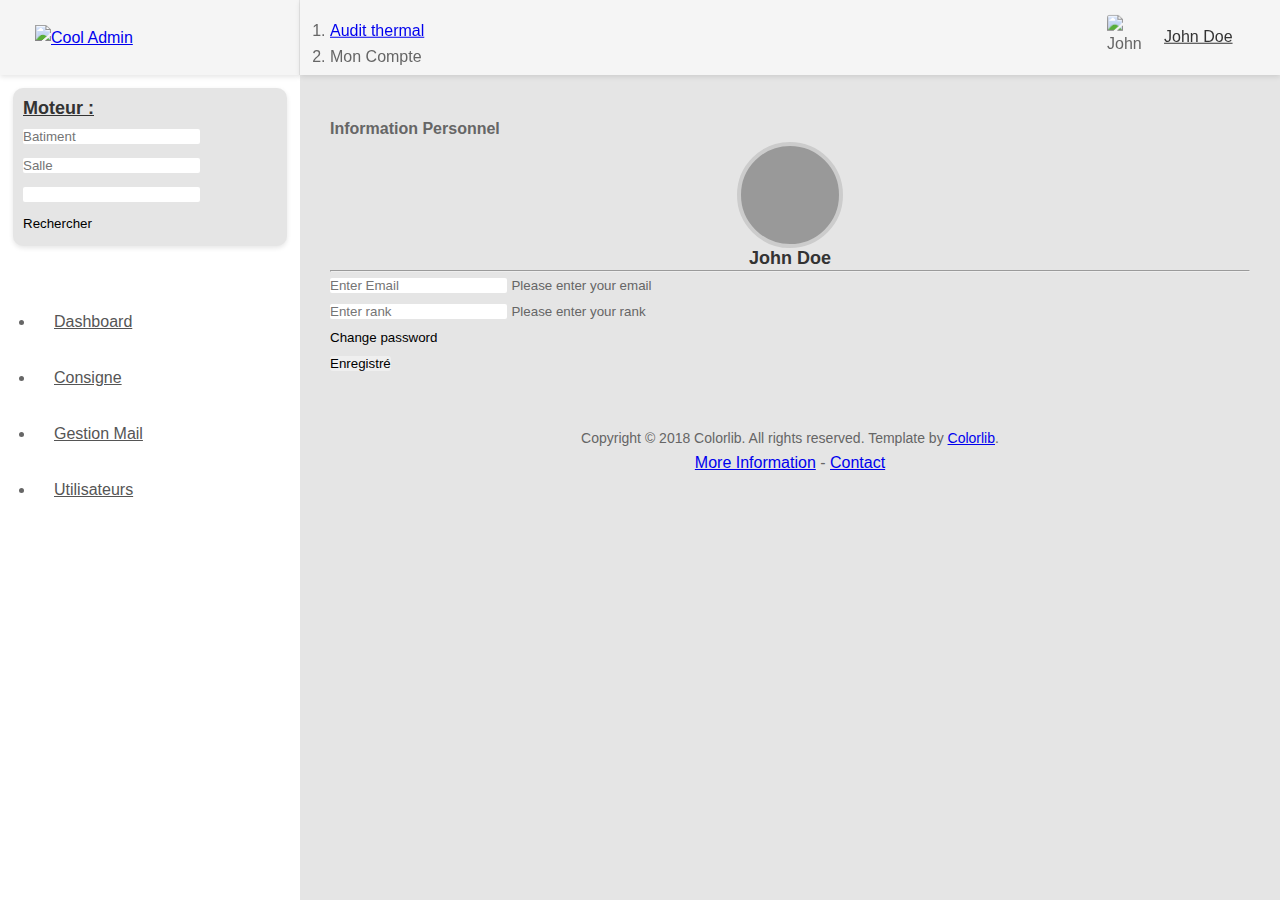
==== commit cc164b92: "Design ok" ====
--- a/account.html
+++ b/account.html
@@ -180,12 +180,46 @@
             <div class="main-content">
                 <div class="section__content section__content--p30">
                     <div class="container-fluid">
-                        <!-- Content page -->
-                        <!-- <div class="row">
-                            <div class="col-md-12">
-                               toto is toto
-                            </div>
-                        </div> -->
+                        <div class="col-md-12">
+                            <div class="card">
+                                <div class="card-header">
+                                    <i class="fa fa-user"></i>
+                                    <strong class="card-title pl-2">Information Personnel</strong>
+                                </div>
+                                <div class="card-body">
+                                    <div class="col col-md-6 mx-auto d-block avatarp-container">
+                                        <div class="avatarp mx-auto d-block">
+                                            <img src="images/icon/avatar-01.jpg" class="avatarp-src mx-auto d-block" id="avatarpwizardPicturePreview" title="">
+                                            <input id="avatarp-wizard-picture" name="avatar" class="" type="file">
+                                        </div>
+                                        <h4>John Doe</h4>
+                                    </div>
+                                    <hr>
+                                    <div class="row form-group">
+                                        <div class="col-12 col-md-9 mx-auto d-block">
+                                            <input id="email-input" name="email-input" placeholder="Enter Email" class="form-control" type="email">
+                                            <small class="help-block form-text">Please enter your email</small>
+                                        </div>
+                                    </div>
+                                    <div class="row form-group">
+                                        <div class="col-12 col-md-9 mx-auto d-block">
+                                            <input id="email-input" name="rank" placeholder="Enter rank" class="form-control" type="text">
+                                            <small class="help-block form-text">Please enter your rank</small>
+                                        </div>
+                                    </div>
+                                    <div class="row form-group">
+                                        <div class="col-12 col-md-9 mx-auto d-block">
+                                            <button type="button" class="btn btn-danger btn-lg btn-block" data-toggle="modal" data-target="#pass">Change password</button>
+                                        </div>
+                                    </div>
+                                    <div class="row form-group">
+                                        <div class="col-12 col-md-9 mx-auto d-block">
+                                            <input type="submit" class="btn btn-primary btn-lg btn-block" value="Enregistré"></input>
+                                        </div>
+                                    </div>
+                                </div>
+                            </div>
+                        </div>
                     </div>
                 </div>
                 <div class="section__content section__content--p30">
@@ -194,6 +228,11 @@
                             <div class="col-md-12">
                                 <div class="copyright">
                                     <p>Copyright © 2018 Colorlib. All rights reserved. Template by <a href="https://colorlib.com">Colorlib</a>.</p>
+                                    <div>
+                                            <span><a href="information.html">More Information</a></span>
+                                            <span>-</span>
+                                            <span><a href="mailto: trembley-maxime@hotmail.com">Contact</a></span>
+                                        </div>
                                 </div>
                             </div>
                         </div>
@@ -202,6 +241,38 @@
             </div>
             <!-- END MAIN CONTENT-->
             <!-- END PAGE CONTAINER-->
+            <div class="modal fade" id="pass" tabindex="-1" role="dialog" aria-labelledby="staticModalLabel" data-backdrop="static" style="display: none;" aria-hidden="true">
+                    <div class="modal-dialog modal-lg" role="document">
+                        <div class="modal-content">
+                            <div class="modal-header">
+                                <h5 class="modal-title" id="staticModalLabel">Modification mot de passe</h5>
+                                <button type="button" class="close" data-dismiss="modal" aria-label="Close">
+                                    <span aria-hidden="true">×</span>
+                                </button>
+                            </div>
+                            <div class="modal-body">
+                                <form action="" method="post" class="">
+                                    <div class="form-group">
+                                        <div class="input-group">
+                                            <input id="password" name="password" placeholder="Mot de passe" class="form-control" type="password">
+                                        </div>
+                                    </div>
+                                    <div class="form-group">
+                                        <div class="input-group">
+                                            <input id="confirm-password" name="confir-mpassword" placeholder="comfirmer votre mot de passe" class="form-control" type="password">
+                                        </div>
+                                    </div>
+                                    <div class="form-actions form-group">
+                                        <button type="submit" class="btn btn-success btn-sm">Submit</button>
+                                    </div>
+                                </form>
+                            </div>
+                            <div class="modal-footer">
+                                <button type="button" class="btn btn-secondary" data-dismiss="modal">Cancel</button>
+                            </div>
+                        </div>
+                    </div>
+                </div>
         </div>
         
     </div>
--- a/css/theme.css
+++ b/css/theme.css
@@ -14679,4 +14679,56 @@
     float: right;
     border-radius: 10px;
     margin-top: 5px;
-}+}
+
+/*Avatar personalisé"*/
+
+/*Profile Pic Start*/
+.avatarp-container{
+    position: relative;
+    cursor: pointer;
+    text-align: center;
+}
+.avatarp{
+    width: 106px;
+    height: 106px;
+    background-color: #999999;
+    border: 4px solid #CCCCCC;
+    color: #FFFFFF;
+    border-radius: 50%;
+    margin: 0px auto;
+    overflow: hidden;
+    transition: all 0.2s;
+    -webkit-transition: all 0.2s;
+}
+.avatarp:hover{
+    border-color: #2ca8ff;
+}
+.content.ct-wizard-green .picture:hover{
+    border-color: #05ae0e;
+}
+.content.ct-wizard-blue .picture:hover{
+    border-color: #3472f7;
+}
+.content.ct-wizard-orange .picture:hover{
+    border-color: #ff9500;
+}
+.content.ct-wizard-red .picture:hover{
+    border-color: #ff3b30;
+}
+.avatarp input[type="file"] {
+    cursor: pointer;
+    display: block;
+    height: 100%;
+    left: 0;
+    opacity: 0 !important;
+    position: absolute;
+    top: 0;
+    width: 100%;
+}
+
+.avatarp-src{
+    width: 100%;
+    
+}
+/*Profile Pic End*/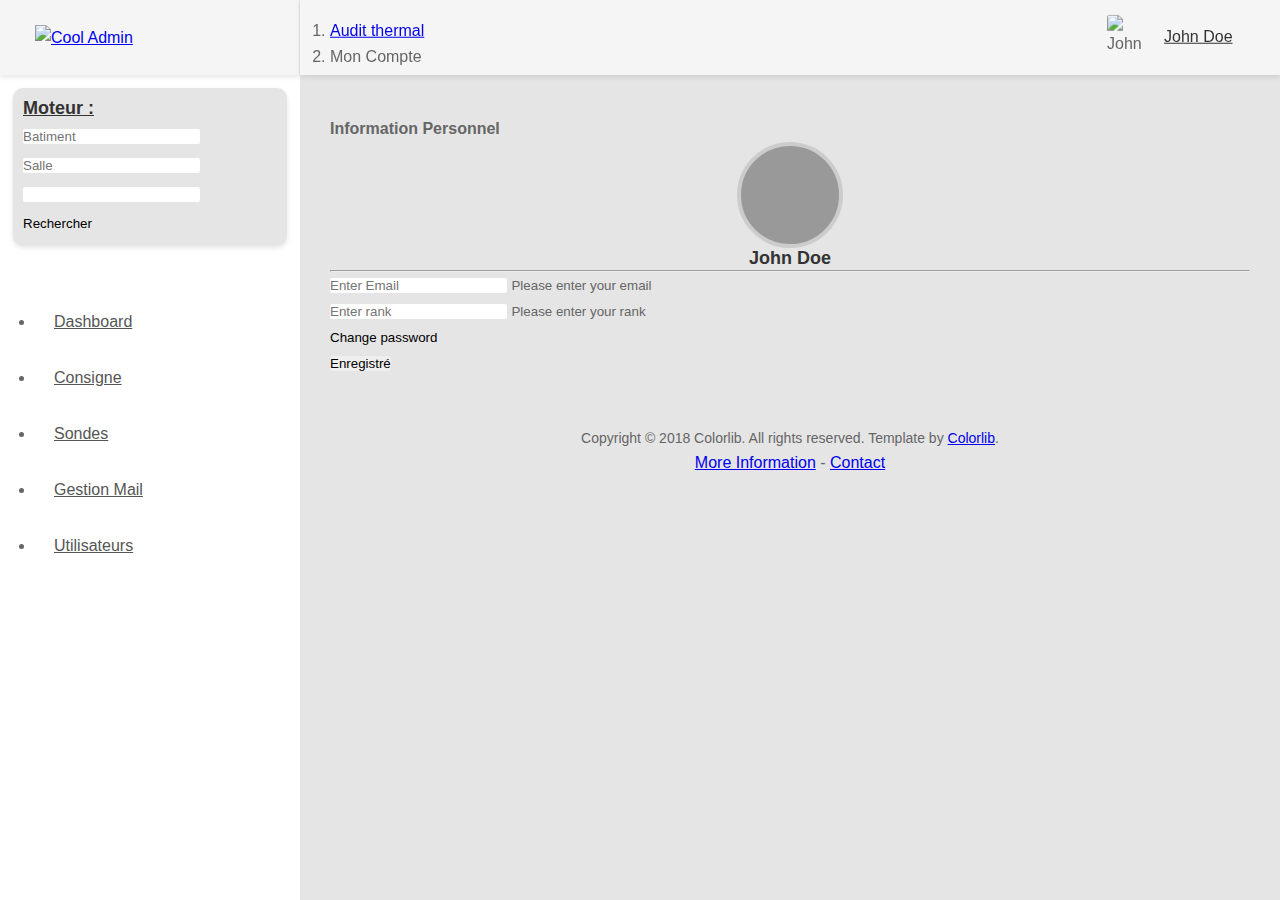
==== commit 7178f629: "ajout de la page sonde" ====
--- a/account.html
+++ b/account.html
@@ -66,6 +66,10 @@
                                 <i class="fas fa-bar-chart-o"></i>Consigne</a>
                         </li>
                         <li class="has-sub">
+                            <a class="js-arrow" href="sonde.html">
+                                <i class="fas fa-thermometer-half"></i>Sondes</a>
+                        </li>
+                        <li class="has-sub">
                             <a class="js-arrow" href="mail.html">
                                 <i class="zmdi zmdi-email"></i>Gestion Mail</a>
                         </li>
@@ -123,6 +127,10 @@
                         <li class="has-sub">
                             <a class="js-arrow" href="consigne.html">
                                 <i class="fas fa-bar-chart-o"></i>Consigne</a>
+                        </li>
+                        <li class="has-sub">
+                            <a class="js-arrow" href="sonde.html">
+                                <i class="fas fa-thermometer-half"></i>Sondes</a>
                         </li>
                         <li class="has-sub">
                             <a class="js-arrow" href="mail.html">
